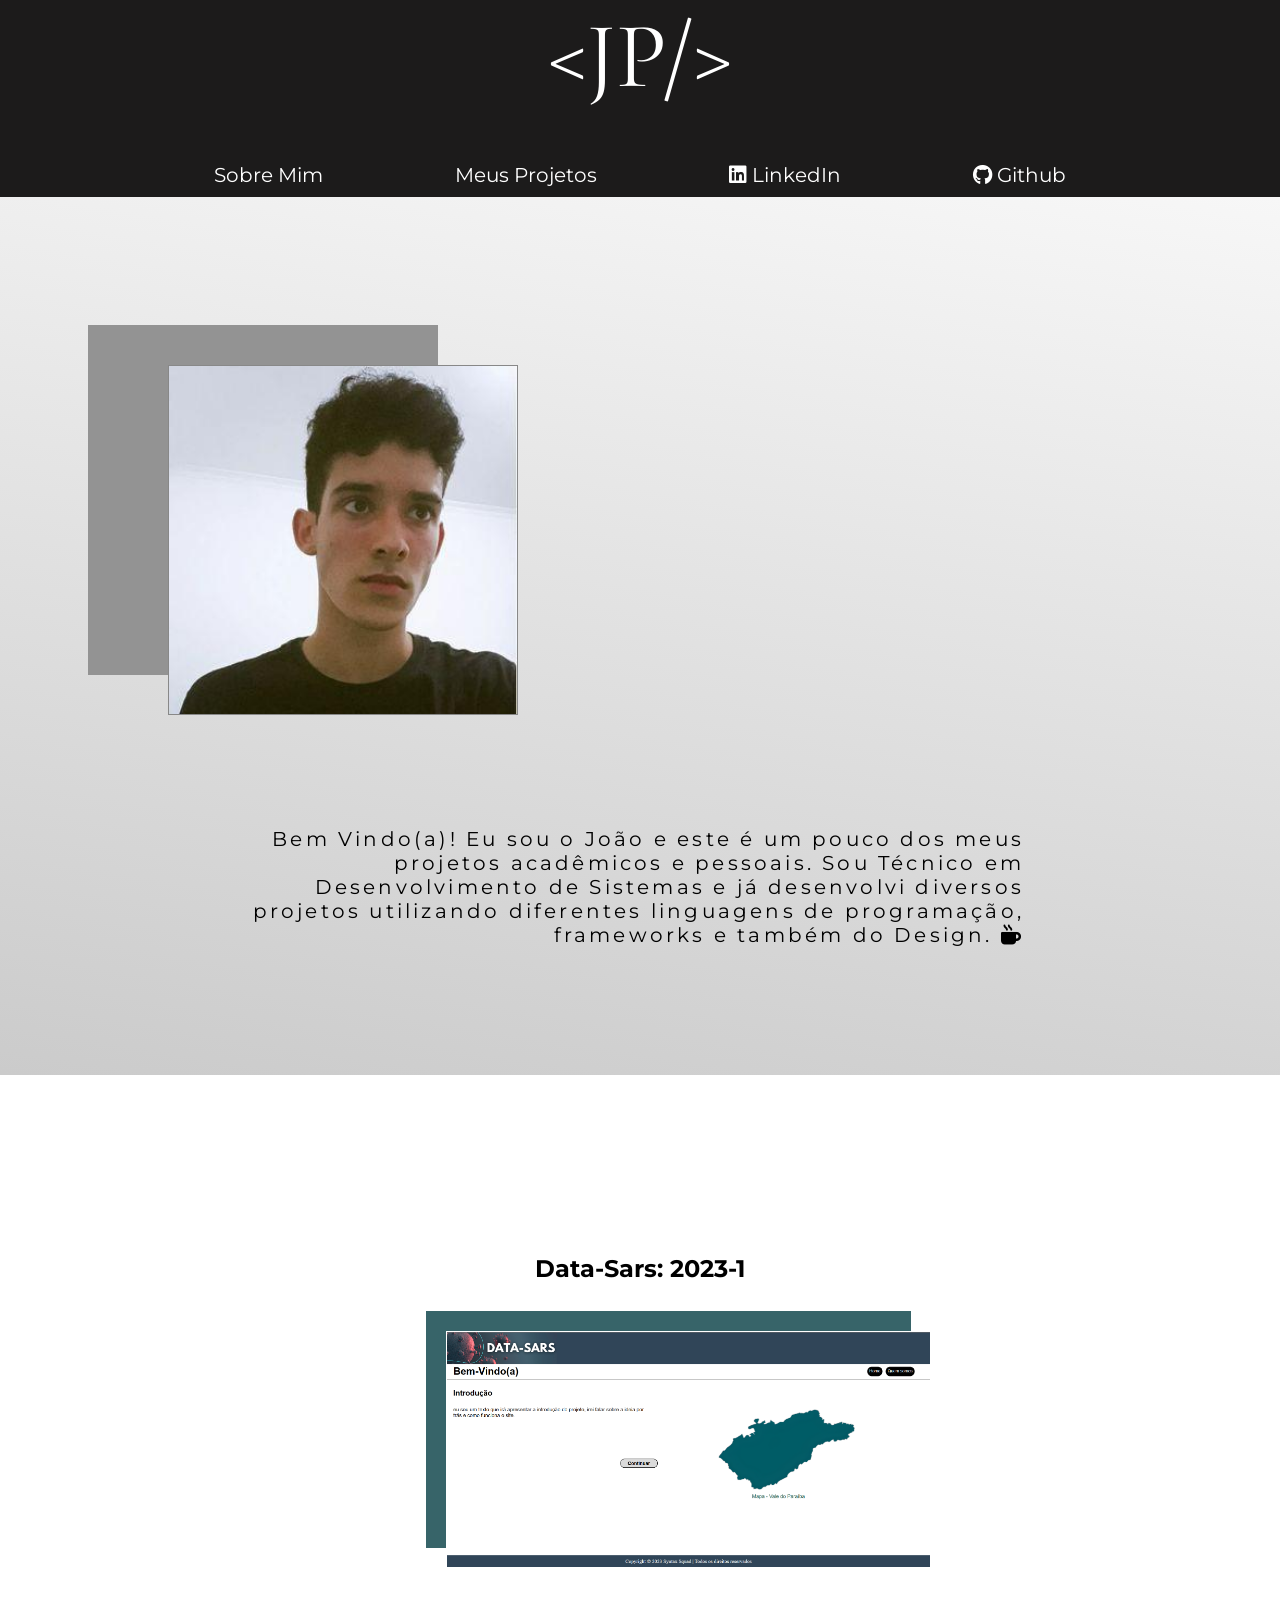
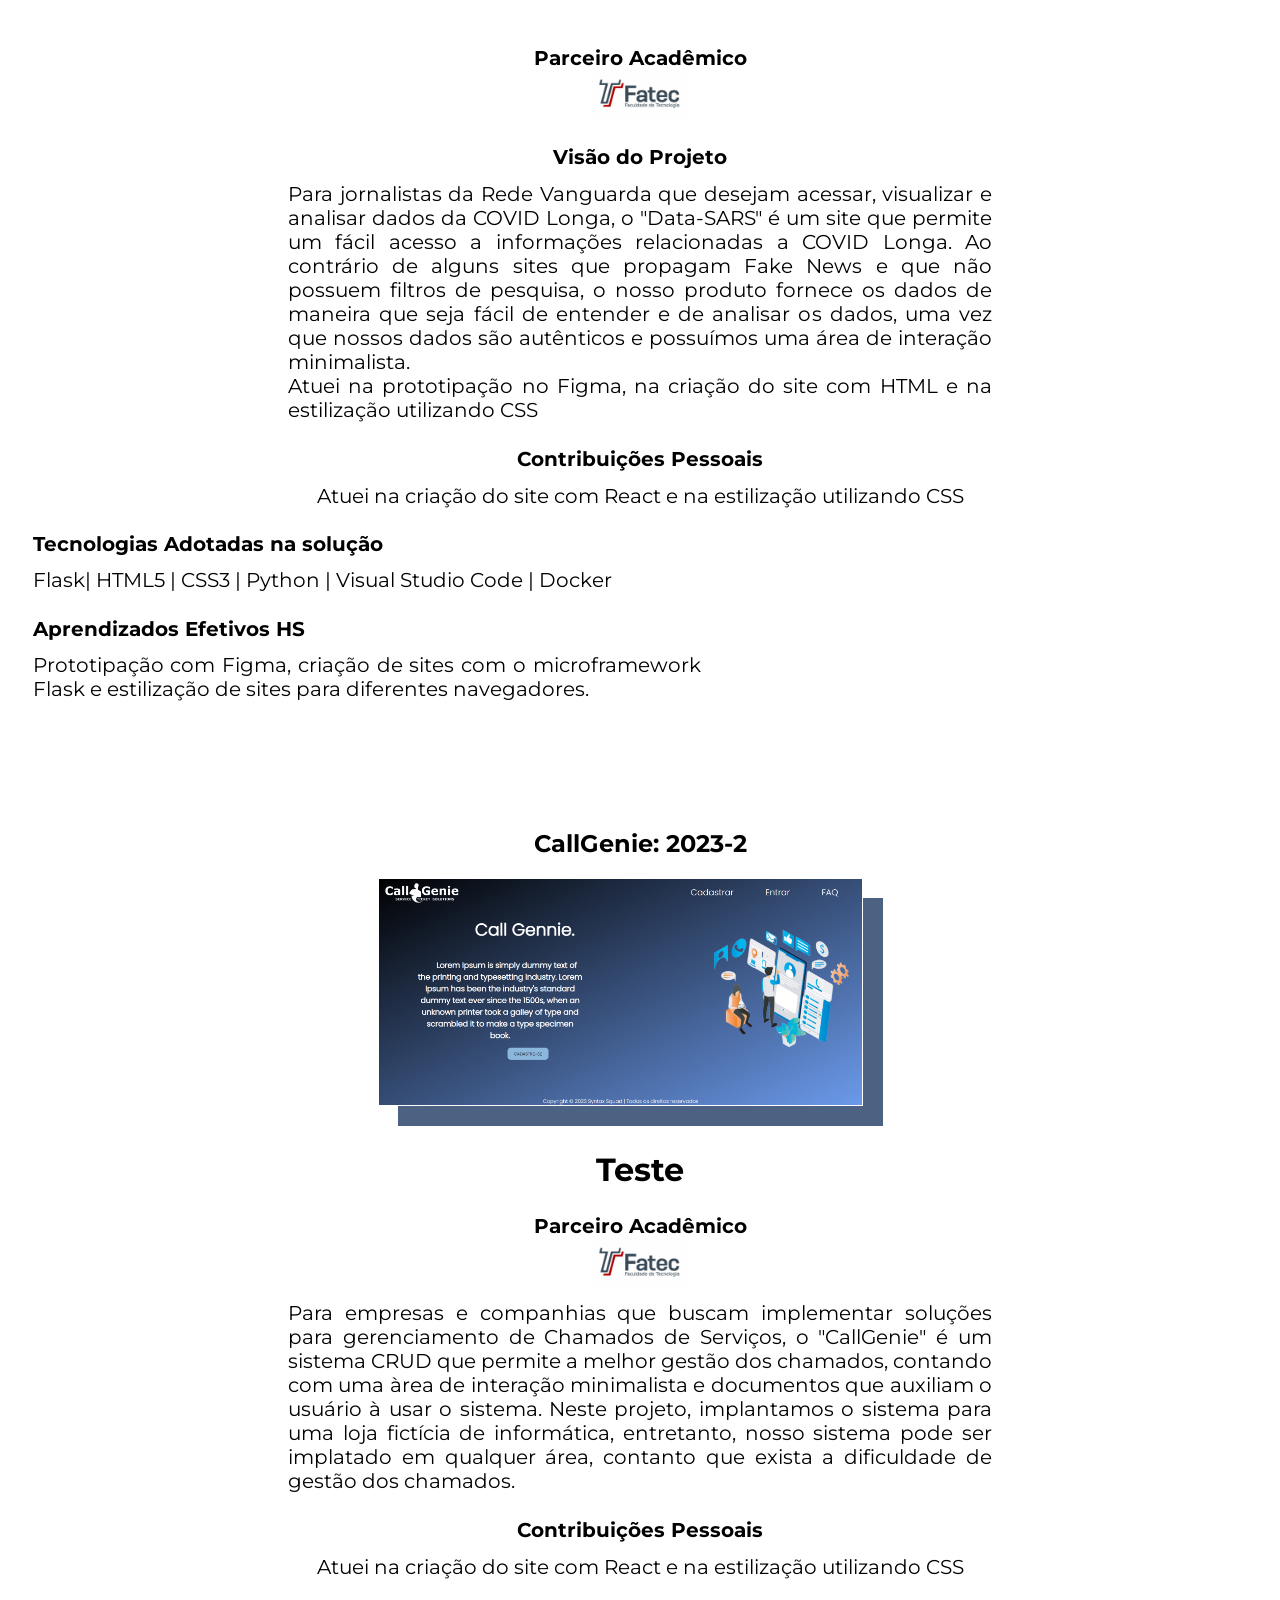
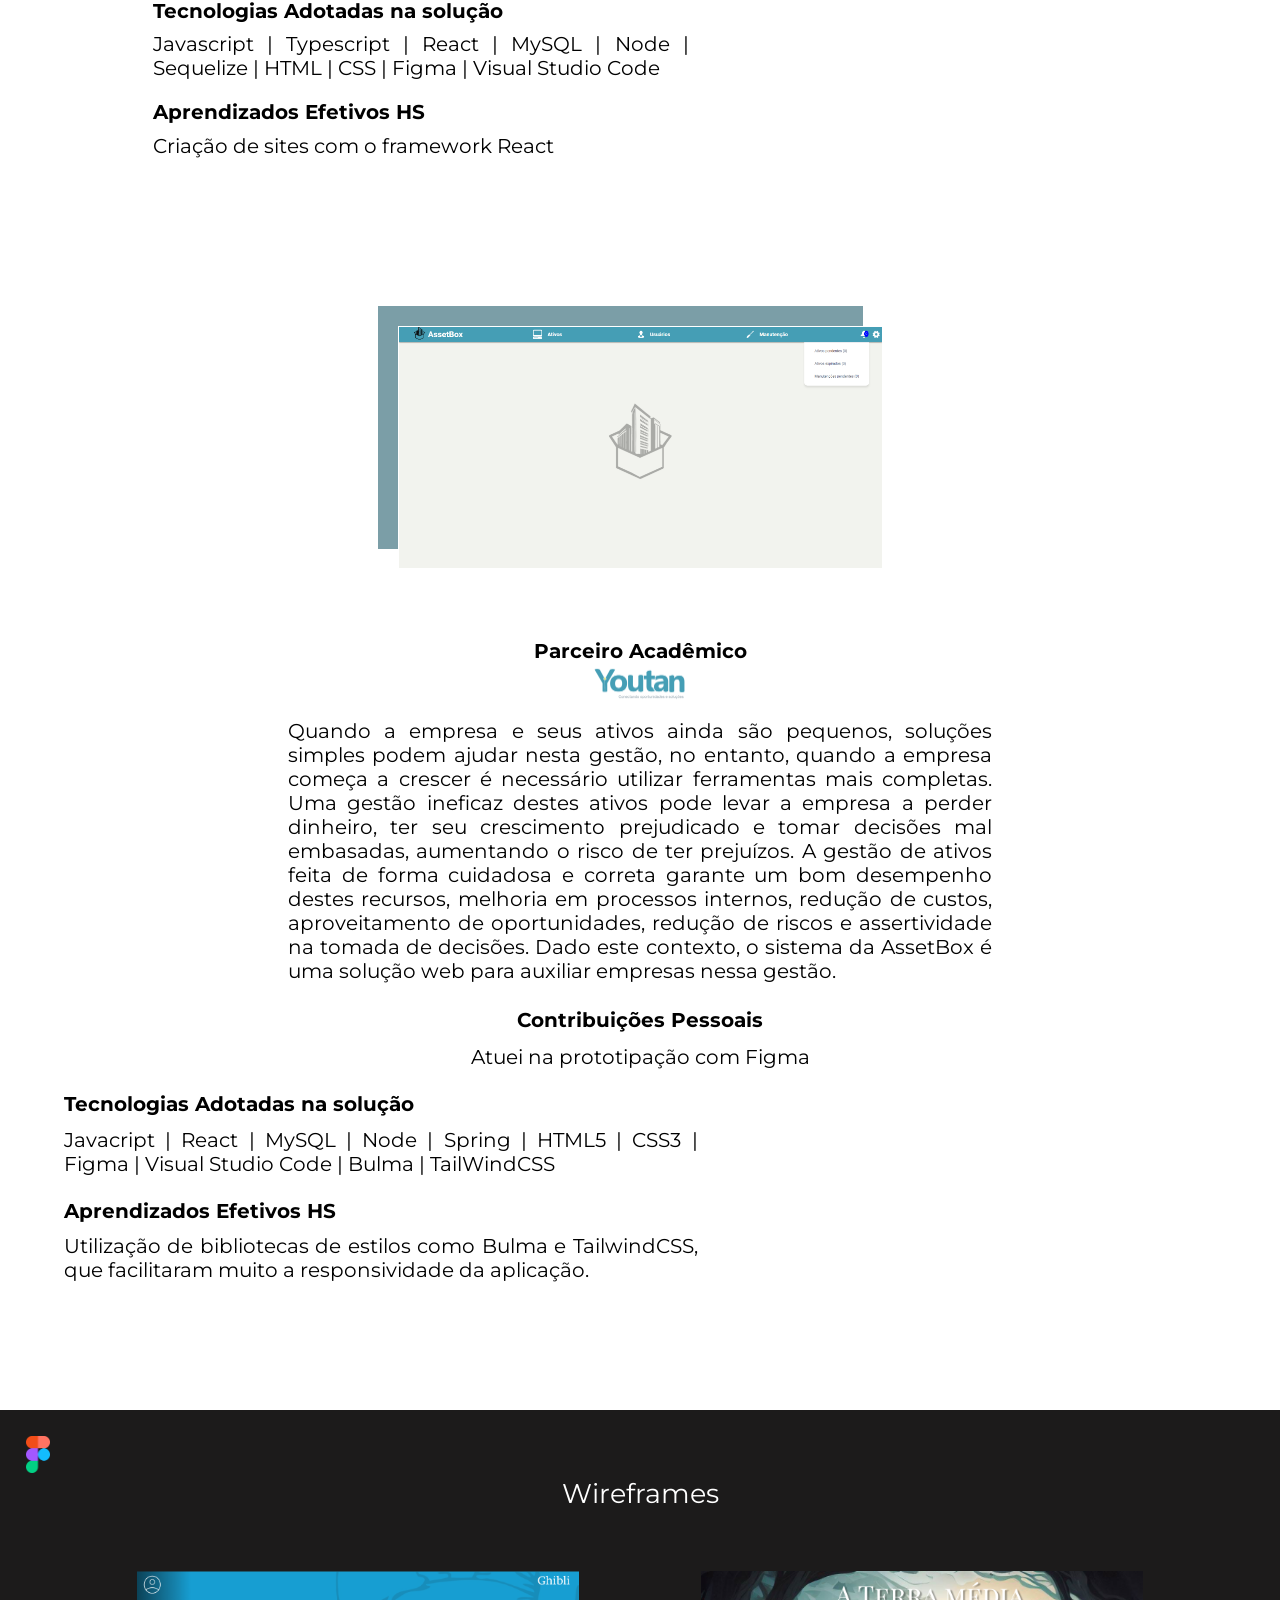
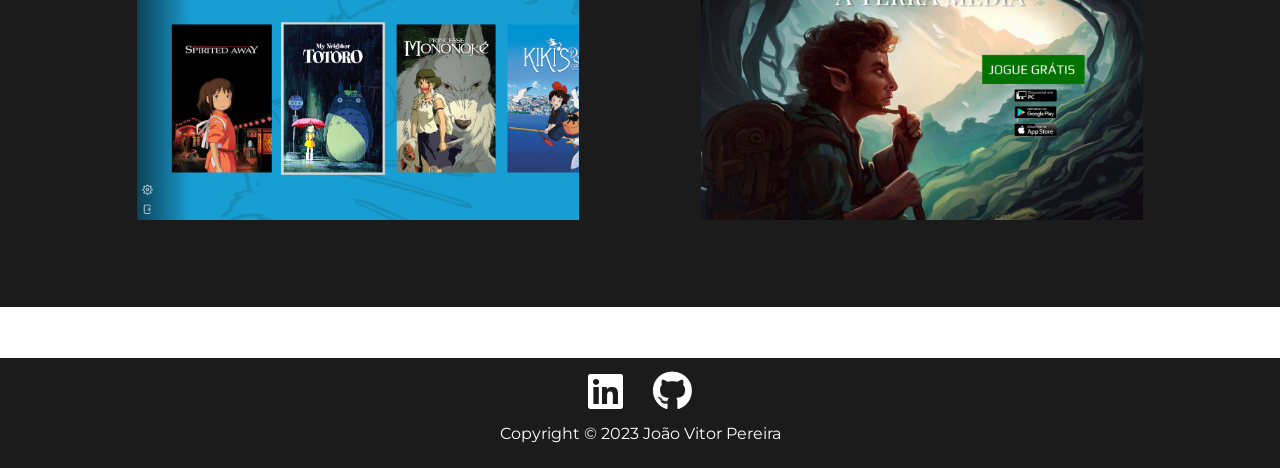
==== index.html @ c714311f "Adicionando imagens novas" ====
<!DOCTYPE html>
<html lang="pt-br">
  <head>
    <meta charset="UTF-8" />
    <meta name="viewport" content="width=device-width, initial-scale=1.0" />
    <link
      href="https://fonts.googleapis.com/css2?family=Material+Symbols+Outlined"
      rel="stylesheet"
    />
    <link rel="stylesheet" href="estilos/style.css" />
    <link rel="stylesheet" href="estilos/media-query.css" />
    <link rel="shortcut icon" href="img/jp_icon.png" type="image/x-icon" />
    <link
      rel="stylesheet"
      href="https://cdnjs.cloudflare.com/ajax/libs/font-awesome/6.4.2/css/all.min.css"
      integrity="sha512-z3gLpd7yknf1YoNbCzqRKc4qyor8gaKU1qmn+CShxbuBusANI9QpRohGBreCFkKxLhei6S9CQXFEbbKuqLg0DA=="
      crossorigin="anonymous"
      referrerpolicy="no-referrer"
    />
    <title>Portfolio João Vitor</title>
  </head>
  <body onresize="mudouTamanho()">
    <header class="center">
      <h1>&lt;JP/&gt;</h1>
    </header>
    <span id="burguer" class="material-symbols-outlined" onclick="clickMenu()"
      >menu</span
    >
    <menu id="itens">
      <nav>
        <a href="#joao">Sobre Mim</a>
        <a href="#projetos">Meus Projetos</a>
        <a href="https://www.linkedin.com/in/joaopereira18/" target="_blank"
          ><i class="fa-brands fa-linkedin" style="color: #ffffff"></i
        > LinkedIn</a>
        <a href="https://github.com/JaovitoP" target="_blank"
          ><i class="fa-brands fa-github" style="color: #ffffff"></i
        > Github</a>
      </nav>
    </menu>
    <main>
      <div class="container-joao">
        <img src="img/fotoportfolio.jpg" id="joao" />
        <p>
          Bem Vindo(a)! Eu sou o João e este é um pouco dos meus projetos
          acadêmicos e pessoais. Sou Técnico em Desenvolvimento de
          Sistemas e já desenvolvi diversos projetos utilizando diferentes
          linguagens de programação, frameworks e também do Design.
          <i class="fa-solid fa-mug-hot"></i>
        </p>
      </div>

      <div class="container-projetos" id="projetos">
        <div class="container-datasars projeto-img">
          <h2>Data-Sars: 2023-1</h2>
          <a href="https://github.com/JaovitoP/Data-Sars" target="_blank"><img src="img/data-sars.png" class="sombra-datasars" id="data-sars" /></a>
          <h3>Parceiro Acadêmico</h3>
          <img src="img/fatec.png" alt="" class="logo-parceiro">
          <h3>Visão do Projeto</h3>
          <p>Para jornalistas da Rede Vanguarda que desejam acessar, visualizar e analisar dados da COVID Longa, o "Data-SARS" é um site que permite um fácil acesso a informações relacionadas a COVID Longa. Ao contrário de alguns sites que propagam Fake News e que não possuem filtros de pesquisa, o nosso produto fornece os dados de maneira que seja fácil de entender e de analisar os dados, uma vez que nossos dados são autênticos e possuímos uma área de interação minimalista. <br> Atuei na prototipação no Figma, na criação do site com HTML e na estilização utilizando CSS</p>
          <h3>Contribuições Pessoais</h3>
          <p>Atuei na criação do site com React e na estilização utilizando CSS</p>
          <div>
              <h3>Tecnologias Adotadas na solução</h3>
              <p> Flask| HTML5 | CSS3 | Python | Visual Studio Code | Docker</p>
              <h3>Aprendizados Efetivos HS</h3>
              <p>Prototipação com Figma, criação de sites com o microframework Flask e estilização de sites para diferentes navegadores.</p>
          </div>
        </div>
        <div class="container-datasars projeto-img">
          <h2>CallGenie: 2023-2</h2>
          <a href="https://github.com/Grupo-Syntax-Squad/CallGenie" target="_blank"><img src="img/callgenie.png" class="sombra-callgenie" id="direita" /></a>
          <h1>Teste</h1>
            <h3>Parceiro Acadêmico</h3>
            <img src="img/fatec.png" alt="" class="logo-parceiro">
            <p>Para empresas e companhias que buscam implementar soluções para gerenciamento de Chamados de Serviços, o "CallGenie" é um sistema CRUD que permite a melhor gestão dos chamados, contando com uma àrea de interação minimalista e documentos que auxiliam o usuário à usar o sistema. Neste projeto, implantamos o sistema para uma loja fictícia de informática, entretanto, nosso sistema pode ser implatado em qualquer área, contanto que exista a dificuldade de gestão dos chamados.</p>
            <h3>Contribuições Pessoais</h3>
            <p>Atuei na criação do site com React e na estilização utilizando CSS</p>
            <div>
              <h3>Tecnologias Adotadas na solução</h3>
              <p>Javascript | Typescript | React | MySQL | Node | Sequelize | HTML | CSS | Figma | Visual Studio Code</p>
              <h3>Aprendizados Efetivos HS</h3>
              <p>Criação de sites com o framework React</p>
            </div>
          </div>
        <div class="container-datasars projeto-img">
          <a href="https://github.com/Grupo-Syntax-Squad/AssetBox" target="_blank"><img src="img/assetbox.png" class="sombra-assetbox" id="data-sars" /></a>
          <h3>Parceiro Acadêmico</h3><a href="https://youtan.com.br/" target="_blank"><img src="img/youtan-logo.png" alt="" class="logo-parceiro"></a>
          <p id="p-data-sars">
             Quando a empresa e seus ativos ainda são pequenos, soluções simples podem ajudar nesta gestão, no entanto, quando a empresa começa a crescer é necessário utilizar ferramentas mais completas. Uma gestão ineficaz destes ativos pode levar a empresa a perder dinheiro, ter seu crescimento prejudicado e tomar decisões mal embasadas, aumentando o risco de ter prejuízos. A gestão de ativos feita de forma cuidadosa e correta garante um bom desempenho destes recursos, melhoria em processos internos, redução de custos, aproveitamento de oportunidades, redução de riscos e assertividade na tomada de decisões. Dado este contexto, o sistema da AssetBox é uma solução web para auxiliar empresas nessa gestão.</p>
            <h3>Contribuições Pessoais</h3>
            <p>Atuei na prototipação com Figma</p>
            <div>
              <h3>Tecnologias Adotadas na solução</h3>
              <p>Javacript | React | MySQL | Node | Spring | HTML5 | CSS3 | Figma | Visual Studio Code | Bulma | TailWindCSS</p>
              <h3>Aprendizados Efetivos HS</h3>
              <p>Utilização de bibliotecas de estilos como Bulma e TailwindCSS, que facilitaram muito a responsividade da aplicação.</p>
            </div>
          </div>
        <div class="prototipos">
          <img src="img/figma.png" id="figma-icon" alt="">
          <p class="texto-centralizado">Wireframes</p>
          <div id="design-img-container" class="design-img-container">
            <img class="img-wireframe" src="img/ghibli.png" alt="" class="design-img">
            <img class="img-wireframe" src="img/hobbit.png" alt="" class="design-img">
          </div>
        </div>
      </div>
    </main>
    <footer id="contatos">
      <div class="link_footer">
        <a href="https://www.linkedin.com/in/joaopereira18/" target="_blank"
          ><i class="fa-brands fa-linkedin" style="color: #ffffff"></i
        ></a>
        <a href="https://github.com/JaovitoP" target="_blank"
          ><i class="fa-brands fa-github" style="color: #ffffff"></i
        ></a>
      </div>
      <p>Copyright © 2023 João Vitor Pereira</p>
    </footer>
    <script src="/src/script.js"></script>
  </body>
</html>
---- estilos/style.css ----
@import url("https://fonts.googleapis.com/css2?family=Abel&family=Cormorant+Unicase:wght@300;400;500;600;700&display=swap");
@import url("https://fonts.googleapis.com/css2?family=Sintony:wght@400;700&display=swap");
@import url('https://fonts.googleapis.com/css2?family=Montserrat:ital,wght@0,100..900;1,100..900&display=swap');

* {
  margin: 0;
  padding: 0;
  box-sizing: border-box;
  font-family: "Montserrat", "Sintony", "Abel", sans-serif;
}

body {
  background: linear-gradient(9deg, #202020, #ffffff);
}

html {
  scroll-behavior: smooth;
}

header, menu{
  background-color: #1C1B1B;
}

header h1 {
  text-align: center;
  color: rgb(255, 255, 255);
  font-family: Cormorant Unicase;
  font-style: normal;
  font-weight: 400;
  line-height: normal;
  font-size: 70pt;
}

nav {
  padding-top: 50px;
  display: flex;
  text-align: center;
  padding-bottom: 10px;
}

nav a {
  padding-left: 5%;
  padding-right: 5%;
}

nav a {
  text-align: center;
  text-decoration: none;
  color: #ffffff;
  font-size: 20px;
  display: flex;
  position: relative;
}

nav a::after {
  content: " ";
  width: 0%;
  height: 1px;
  background-color: #ffffff;
  position: absolute;
  bottom: 0;
  left: 50%;
  transform: translateX(-50%);
  transition: 0.5s ease-in-out;
}

nav a:hover::after {
  width: 50%;
}

main #joao {
  width: 100%;
  max-width: 350px;
  margin: 40px;
  border: 1px solid #888888;
  box-shadow: -80px -40px 0 0 #939393;
}

main #soldado {
  width: 100%;
  max-width: 450px;
  margin: 40px;
  border: 1px solid #888888;
  box-shadow: 80px 40px 0 0 #939393;
}

.container-joao,
.container-callgenie,
.container-datasars,
.container-exercito {
  display: flex;
  margin: auto;
}

.container-joao {
  max-width: 70%;
  margin: auto;
  margin-top: 10%;
  margin-bottom: 10%;
}

.container-exercito {
  max-width: 76%;
  margin: auto;
  margin-top: 10%;
  margin-bottom: 10%;
}

.container-joao img {
  float: left;
  max-width: 100%;
  height: auto;
}

img:hover{
  transform: scale(1.05);
  transition: .6s;
}

.container-exercito img {
  float: right;
  max-width: 100%;
  height: auto;
}

.container-joao p {
  letter-spacing: .2rem;
  font-size: 15pt;
  margin-left: 10%;
  text-align: right;
  padding-top: 8%;
}

.container-exercito p {
  letter-spacing: .2rem;
  font-size: 15pt;
  margin-right: 5%;
  text-align: left;
  padding-top: 7%;
}

.container-datasars {
  align-items: center;
  justify-content: center;
  margin: auto;
  margin-top: 10%;
  margin-bottom: 10%;
  flex-direction: column;
}

.container-callgenie {
  justify-content: center;
  max-width: 70%;
  margin: auto;
  margin-top: 10%;
  margin-bottom: 10%;
  display: flex;
}

.container-projetos {
  background-color: #ffffff;
  padding-top: 4%;
  padding-bottom: 4%;
  margin: auto;
}

.container-projetos p {
  text-align: justify;
}

.sombra-datasars {
  border: 1px solid white;
  box-shadow: -20px -20px 0 0 #376469;
  width: 100%;
  max-width: 485px;
  margin: 40px;
}

.sombra-callgenie {
  border: 1px solid white;
  box-shadow: 20px 20px 0 0 #4b6283;
  width: 100%;
  max-width: 485px;
  margin: 40px;
}

.sombra-assetbox {
  border: 1px solid white;
  box-shadow: -20px -20px 0 0 #7b9ea7;
  width: 100%;
  max-width: 485px;
  margin: 40px;
}

.container-datasars p {
  max-width: 55%;
  font-size: 15pt;
  padding-top: 1%;
}

.container-datasars h3 {
  max-width: 50%;
  font-size: 15pt;
  padding-top: 2%;
}

.contato {
  text-align: center;
  display: block;
  margin: auto;
}

.contato img {
  width: 150px;
}

#burguer {
  background-color: #1C1B1B;
  color: rgb(255, 255, 255);
  display: block;
  text-align: center;
  padding: 10px;
  cursor: pointer;
}

#burguer:hover {
  background-color: #1C1B1B;
  color: rgb(112, 112, 112);
}

.link_decoration {
  text-decoration: none;
  color: black;
  background-color: rgb(197, 197, 255);
}

footer {
  background-color: #1c1b1b;
  text-align: center;
}

footer p {
  color: #fff;
  font-size: 12pt;
  padding-bottom: 2%;
}

footer i {
  padding: 1%;
  font-size: 30pt;
}

.design-img {
  width: 498px;
  height: 288px;
}

.prototipos{
  background-color: #1c1b1b;
  padding: 2%;
}

.design-img-container {
  padding: 5%;
  display: flex;
  gap: 2%;
  justify-content: space-around;
}

.design {
  margin: auto;
  text-align: center;
  padding-bottom: 1rem;
  font-size: 20pt;
}

.text-center{
  text-align: center;
}

#figma-icon{
  width: 2%;
}

p.texto-centralizado {
  font-size: 20pt;
  color:#ffffff;
  text-align: center;
}

.img-wireframe{
  max-width:40%;
  gap: 10%;
}

.logo-parceiro{
  width: 100px;
}

.topicos{
  /* background-color: red; */
}
---- estilos/media-query.css ----
@charset "UTF-8";

@media screen and (min-width: 860px) {
  /*De celulares para cima*/
  #burguer {
    display: none;
  }
  nav {
    display: block;
  }
  nav a {
    display: inline-block;
  }
}

@media screen and (max-width: 768px) {

  .img-wireframe{
    max-width: 100%;
  }

  .container-joao p,
  .container-exercito p,
  .container-datasars p,
  .container-callgenie p{
    text-align: justify;
  }
  .container-joao,
  .container-exercito,
  .container-datasars,
  .container-callgenie  {
    flex-direction: column;
    margin:10%;
  }
  .container-joao img {
    margin-left: 20%;
  }
  .container-exercito img {
    margin-left: 20%;
  }
  .container-joao p,
  .container-exercito p,
  .container-datasars p,
  .container-callgenie p
   {
    max-width: 300px;
    margin-right: -21%;
    margin-left: 0%;
  }

  nav{
    display: block;
    padding-left: 20%;
  }

  nav a::after {
    display: none;
    flex-direction: column;
  }

  .sombra-datasars {
    box-shadow: -40px -20px 0 0 #156771;
  }
  .sombra-callgenie {
    box-shadow: 40px 20px 0 0 #384c69;
  }
  main #joao {
    box-shadow: -40px -20px 0 0 #939393;
  }
  main #soldado {
    margin-left: 0%;
    box-shadow: 40px 20px 0 0 #939393;
  }

  .design-img-container{
    margin: 0px 5px;
    flex-direction: column;
    justify-content: center;
  }
  .design-img-container img{
    width:400px;
    height:250px;
    padding: 1rem;
  }
}

@media screen and (max-width: 1400px) {
  .container-joao,
  .sombra-datasars,
  .sombra-callgenie
  .container-exercito {
    flex-direction: column;
    margin: 10%;
  }
  .sombra-datasars img {
    margin: auto;
  }
  .sombra-callgenie img {
    margin: auto;
  }
  .container-joao img#joao .container-exercito img#soldado {
    margin: auto;
  }
  #direita {
    margin-top: 20px;
    margin-left:0%;
  }
}
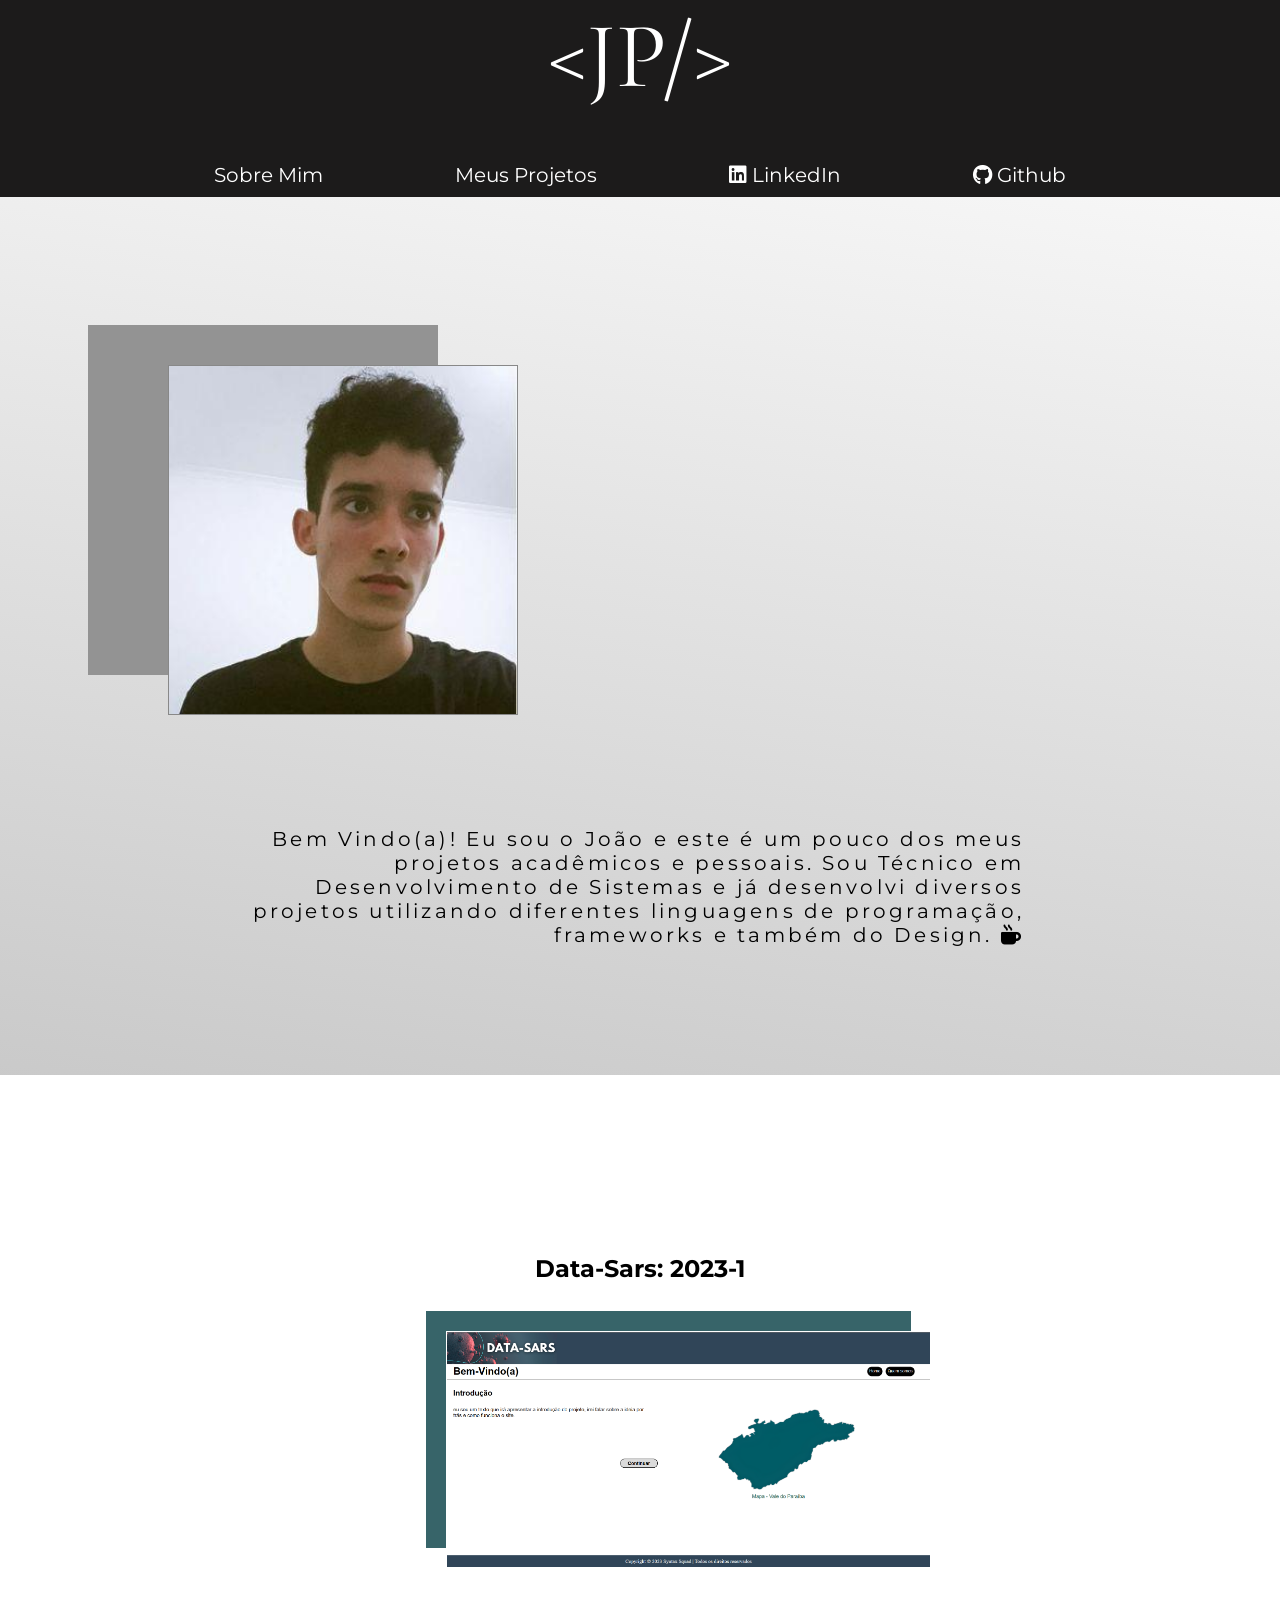
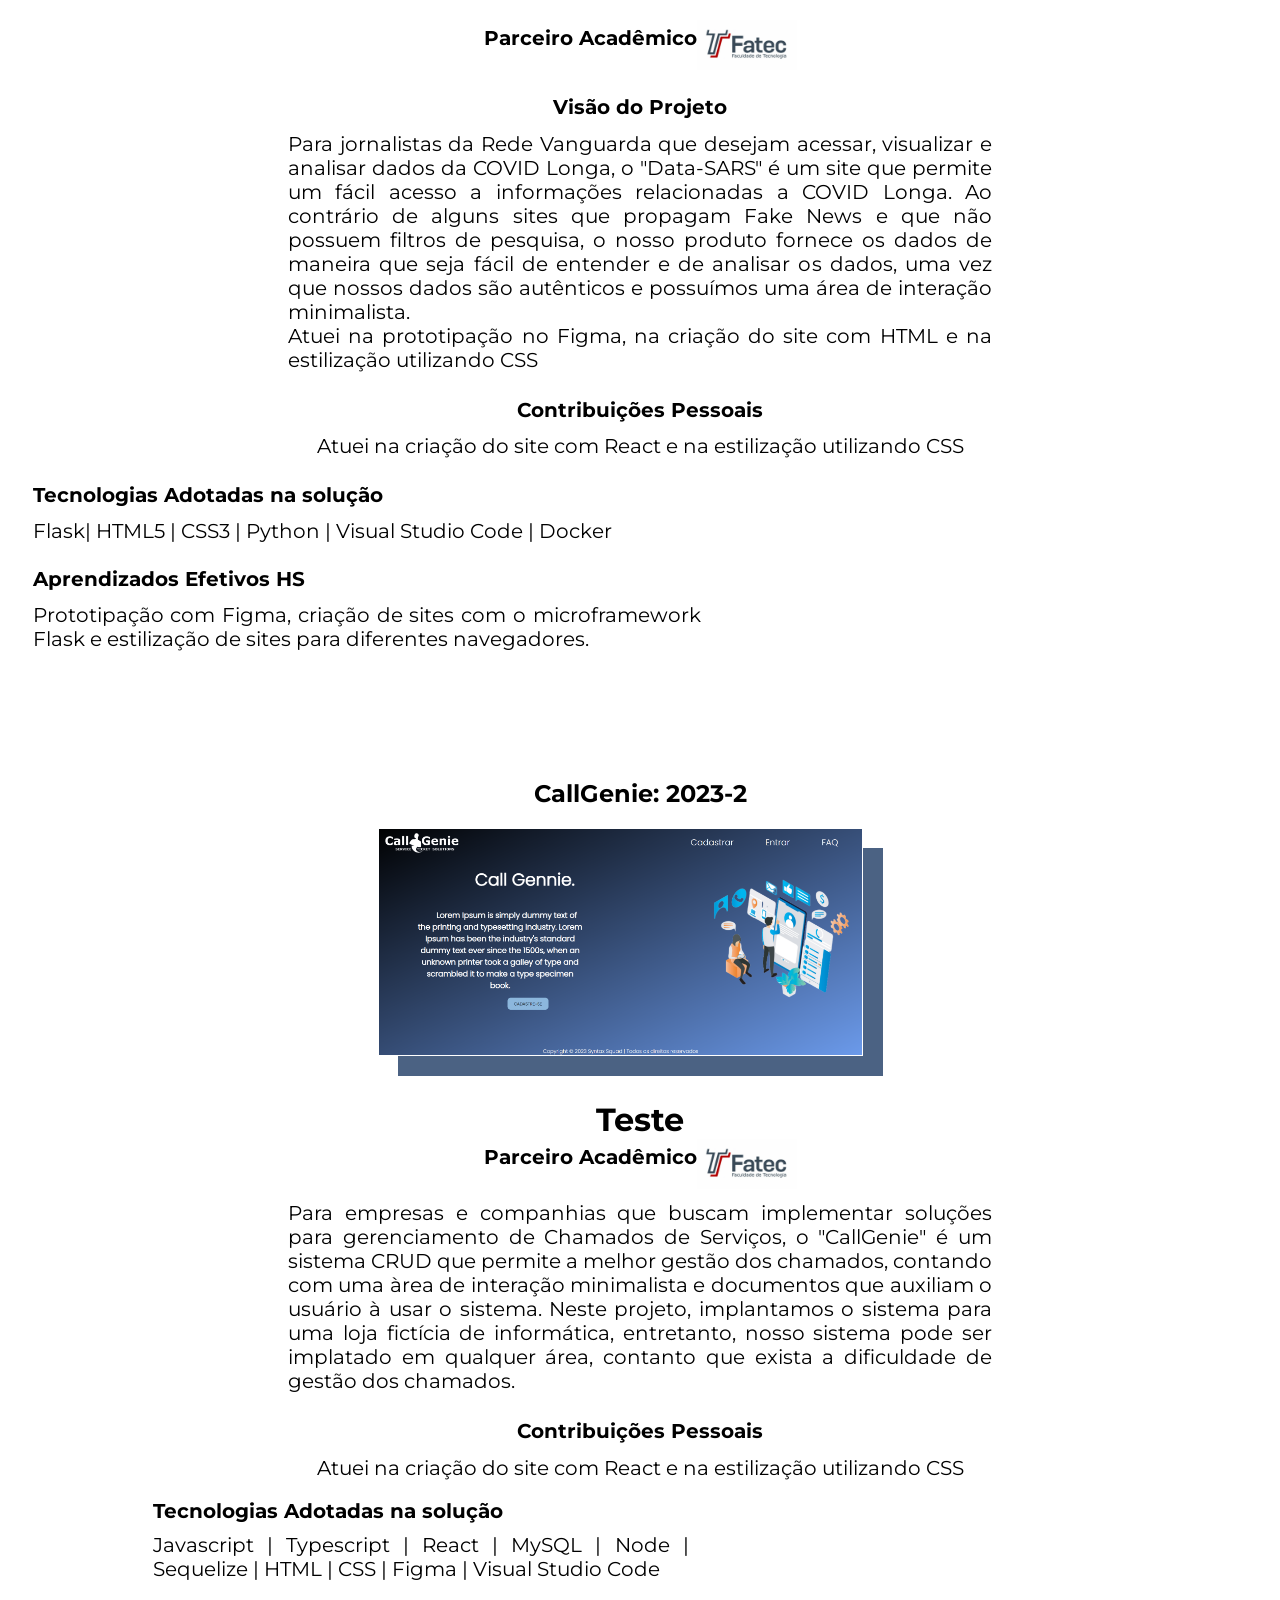
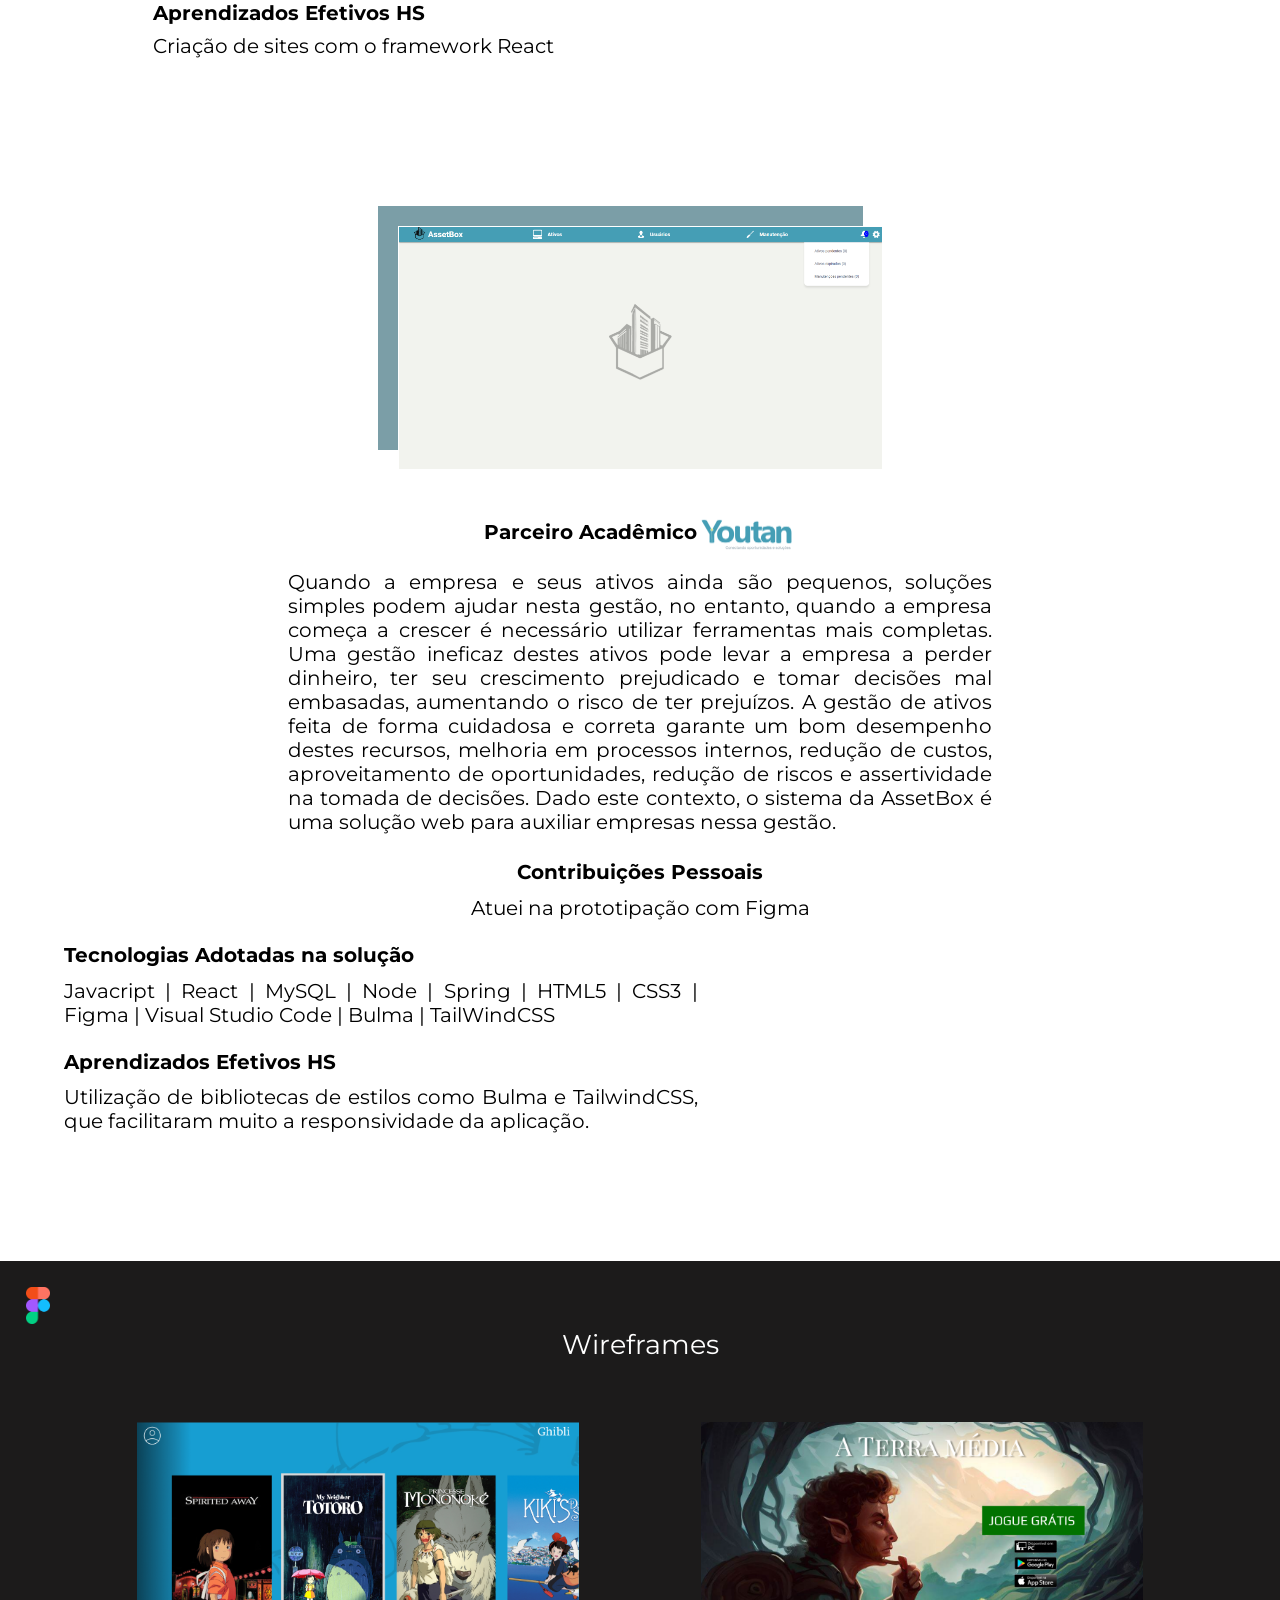
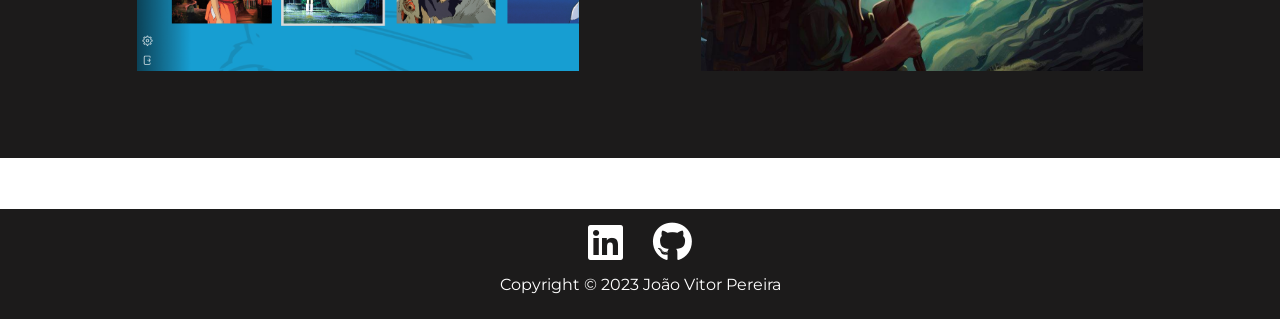
==== commit 2d292c17: "Ajustando parceiros" ====
--- a/index.html
+++ b/index.html
@@ -54,8 +54,10 @@
         <div class="container-datasars projeto-img">
           <h2>Data-Sars: 2023-1</h2>
           <a href="https://github.com/JaovitoP/Data-Sars" target="_blank"><img src="img/data-sars.png" class="sombra-datasars" id="data-sars" /></a>
-          <h3>Parceiro Acadêmico</h3>
-          <img src="img/fatec.png" alt="" class="logo-parceiro">
+          <div class="parceiro">
+            <h3>Parceiro Acadêmico</h3>
+            <img src="img/fatec.png" alt="" class="logo-parceiro">
+          </div>
           <h3>Visão do Projeto</h3>
           <p>Para jornalistas da Rede Vanguarda que desejam acessar, visualizar e analisar dados da COVID Longa, o "Data-SARS" é um site que permite um fácil acesso a informações relacionadas a COVID Longa. Ao contrário de alguns sites que propagam Fake News e que não possuem filtros de pesquisa, o nosso produto fornece os dados de maneira que seja fácil de entender e de analisar os dados, uma vez que nossos dados são autênticos e possuímos uma área de interação minimalista. <br> Atuei na prototipação no Figma, na criação do site com HTML e na estilização utilizando CSS</p>
           <h3>Contribuições Pessoais</h3>
@@ -71,8 +73,10 @@
           <h2>CallGenie: 2023-2</h2>
           <a href="https://github.com/Grupo-Syntax-Squad/CallGenie" target="_blank"><img src="img/callgenie.png" class="sombra-callgenie" id="direita" /></a>
           <h1>Teste</h1>
-            <h3>Parceiro Acadêmico</h3>
-            <img src="img/fatec.png" alt="" class="logo-parceiro">
+            <div class="parceiro">
+              <h3>Parceiro Acadêmico</h3>
+              <img src="img/fatec.png" alt="" class="logo-parceiro">
+            </div>
             <p>Para empresas e companhias que buscam implementar soluções para gerenciamento de Chamados de Serviços, o "CallGenie" é um sistema CRUD que permite a melhor gestão dos chamados, contando com uma àrea de interação minimalista e documentos que auxiliam o usuário à usar o sistema. Neste projeto, implantamos o sistema para uma loja fictícia de informática, entretanto, nosso sistema pode ser implatado em qualquer área, contanto que exista a dificuldade de gestão dos chamados.</p>
             <h3>Contribuições Pessoais</h3>
             <p>Atuei na criação do site com React e na estilização utilizando CSS</p>
@@ -85,7 +89,10 @@
           </div>
         <div class="container-datasars projeto-img">
           <a href="https://github.com/Grupo-Syntax-Squad/AssetBox" target="_blank"><img src="img/assetbox.png" class="sombra-assetbox" id="data-sars" /></a>
-          <h3>Parceiro Acadêmico</h3><a href="https://youtan.com.br/" target="_blank"><img src="img/youtan-logo.png" alt="" class="logo-parceiro"></a>
+          <div class="parceiro">
+            <h3>Parceiro Acadêmico</h3><a href="https://youtan.com.br/" target="_blank">
+            <img src="img/youtan-logo.png" alt="" class="logo-parceiro"></a>
+          </div>
           <p id="p-data-sars">
              Quando a empresa e seus ativos ainda são pequenos, soluções simples podem ajudar nesta gestão, no entanto, quando a empresa começa a crescer é necessário utilizar ferramentas mais completas. Uma gestão ineficaz destes ativos pode levar a empresa a perder dinheiro, ter seu crescimento prejudicado e tomar decisões mal embasadas, aumentando o risco de ter prejuízos. A gestão de ativos feita de forma cuidadosa e correta garante um bom desempenho destes recursos, melhoria em processos internos, redução de custos, aproveitamento de oportunidades, redução de riscos e assertividade na tomada de decisões. Dado este contexto, o sistema da AssetBox é uma solução web para auxiliar empresas nessa gestão.</p>
             <h3>Contribuições Pessoais</h3>
--- a/estilos/style.css
+++ b/estilos/style.css
@@ -297,6 +297,12 @@
   width: 100px;
 }
 
-.topicos{
-  /* background-color: red; */
+.parceiro{
+  display: flex;
+  flex-direction: row;
+  
+}
+
+.parceiro h3{
+  max-width: 100%;
 }
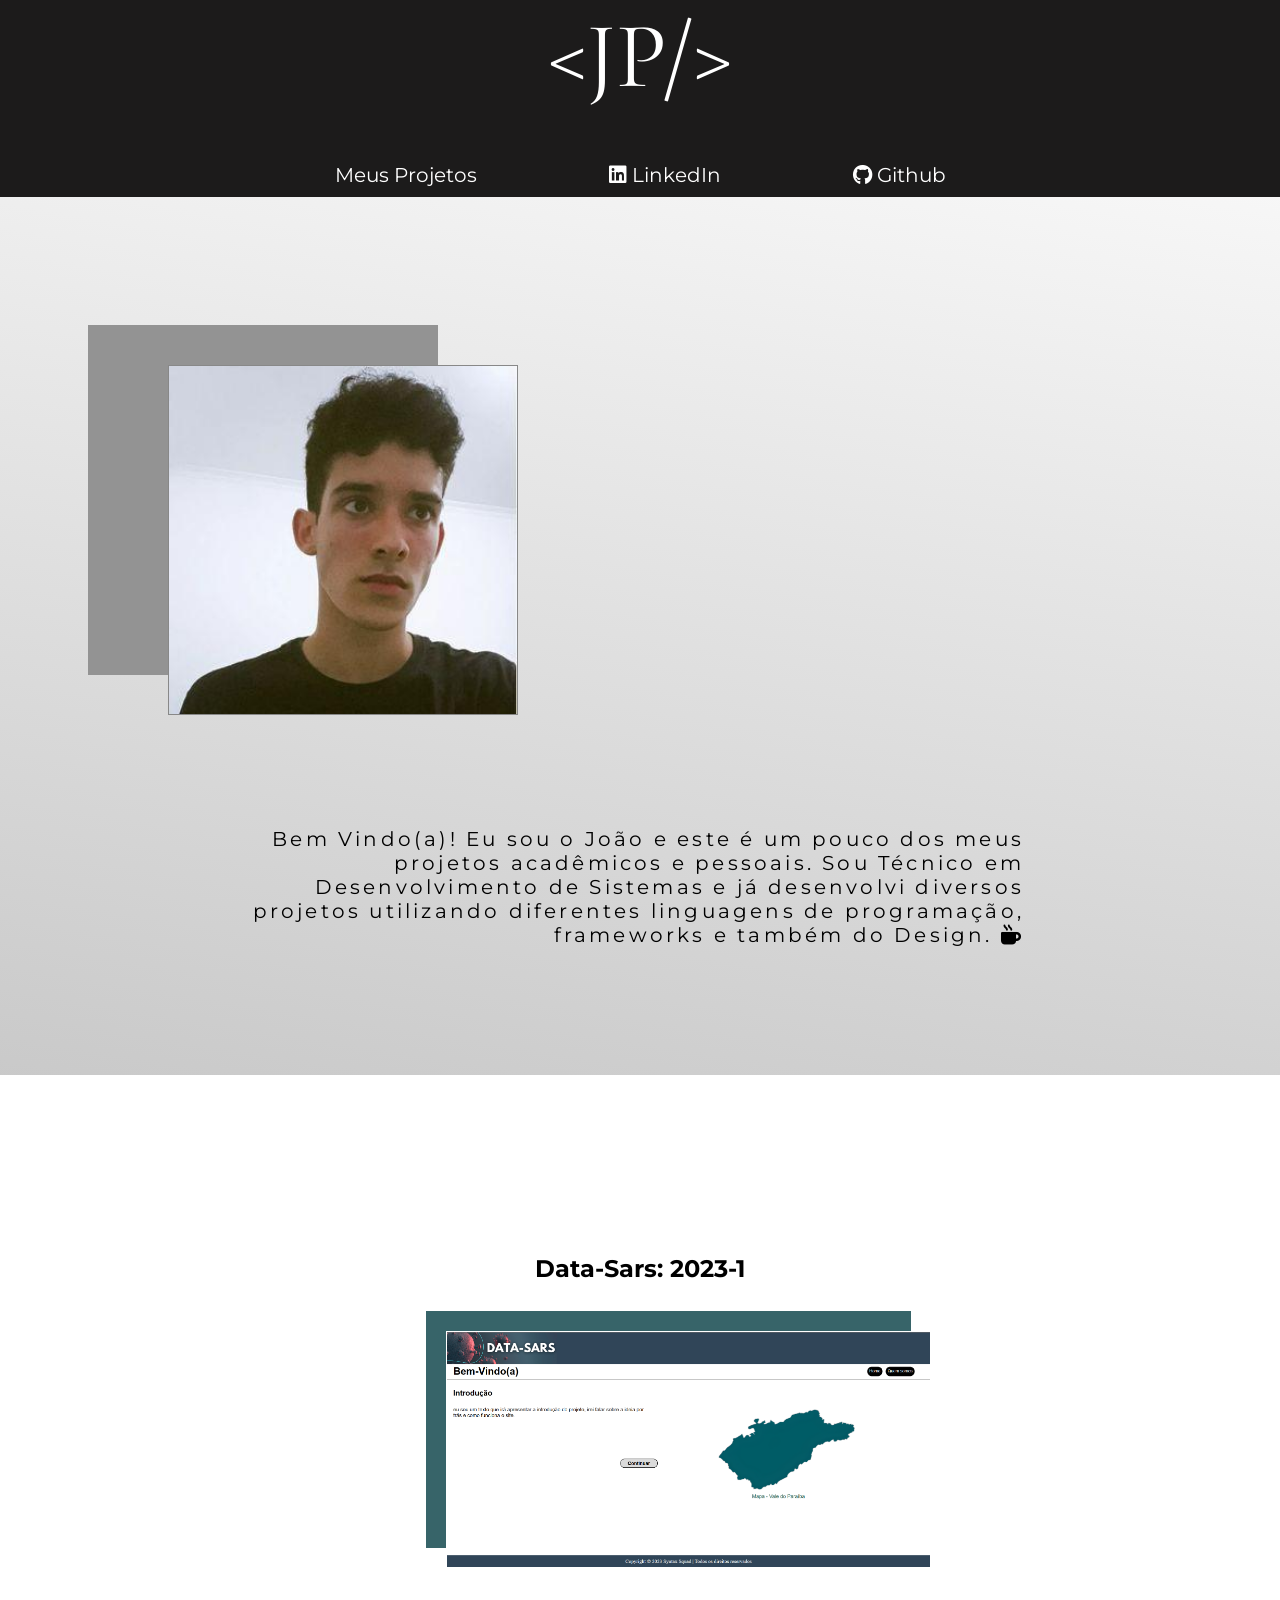
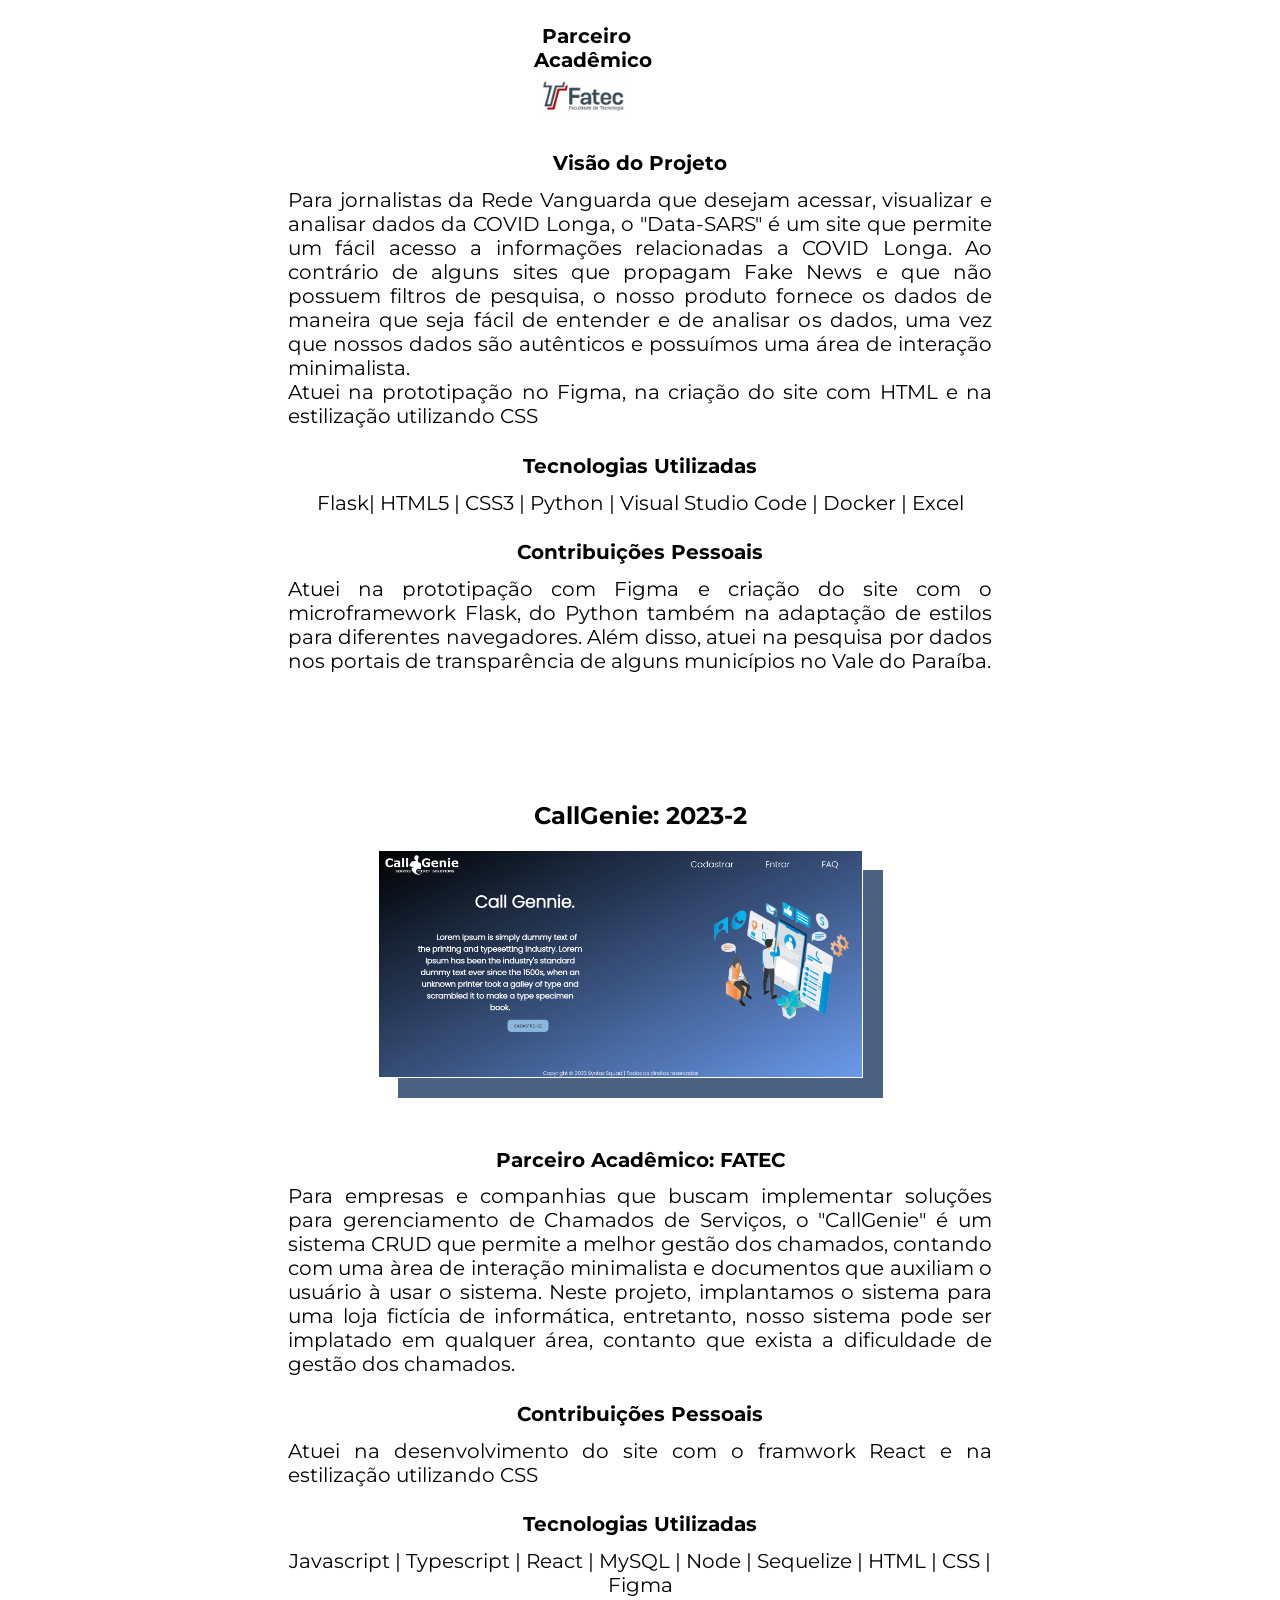
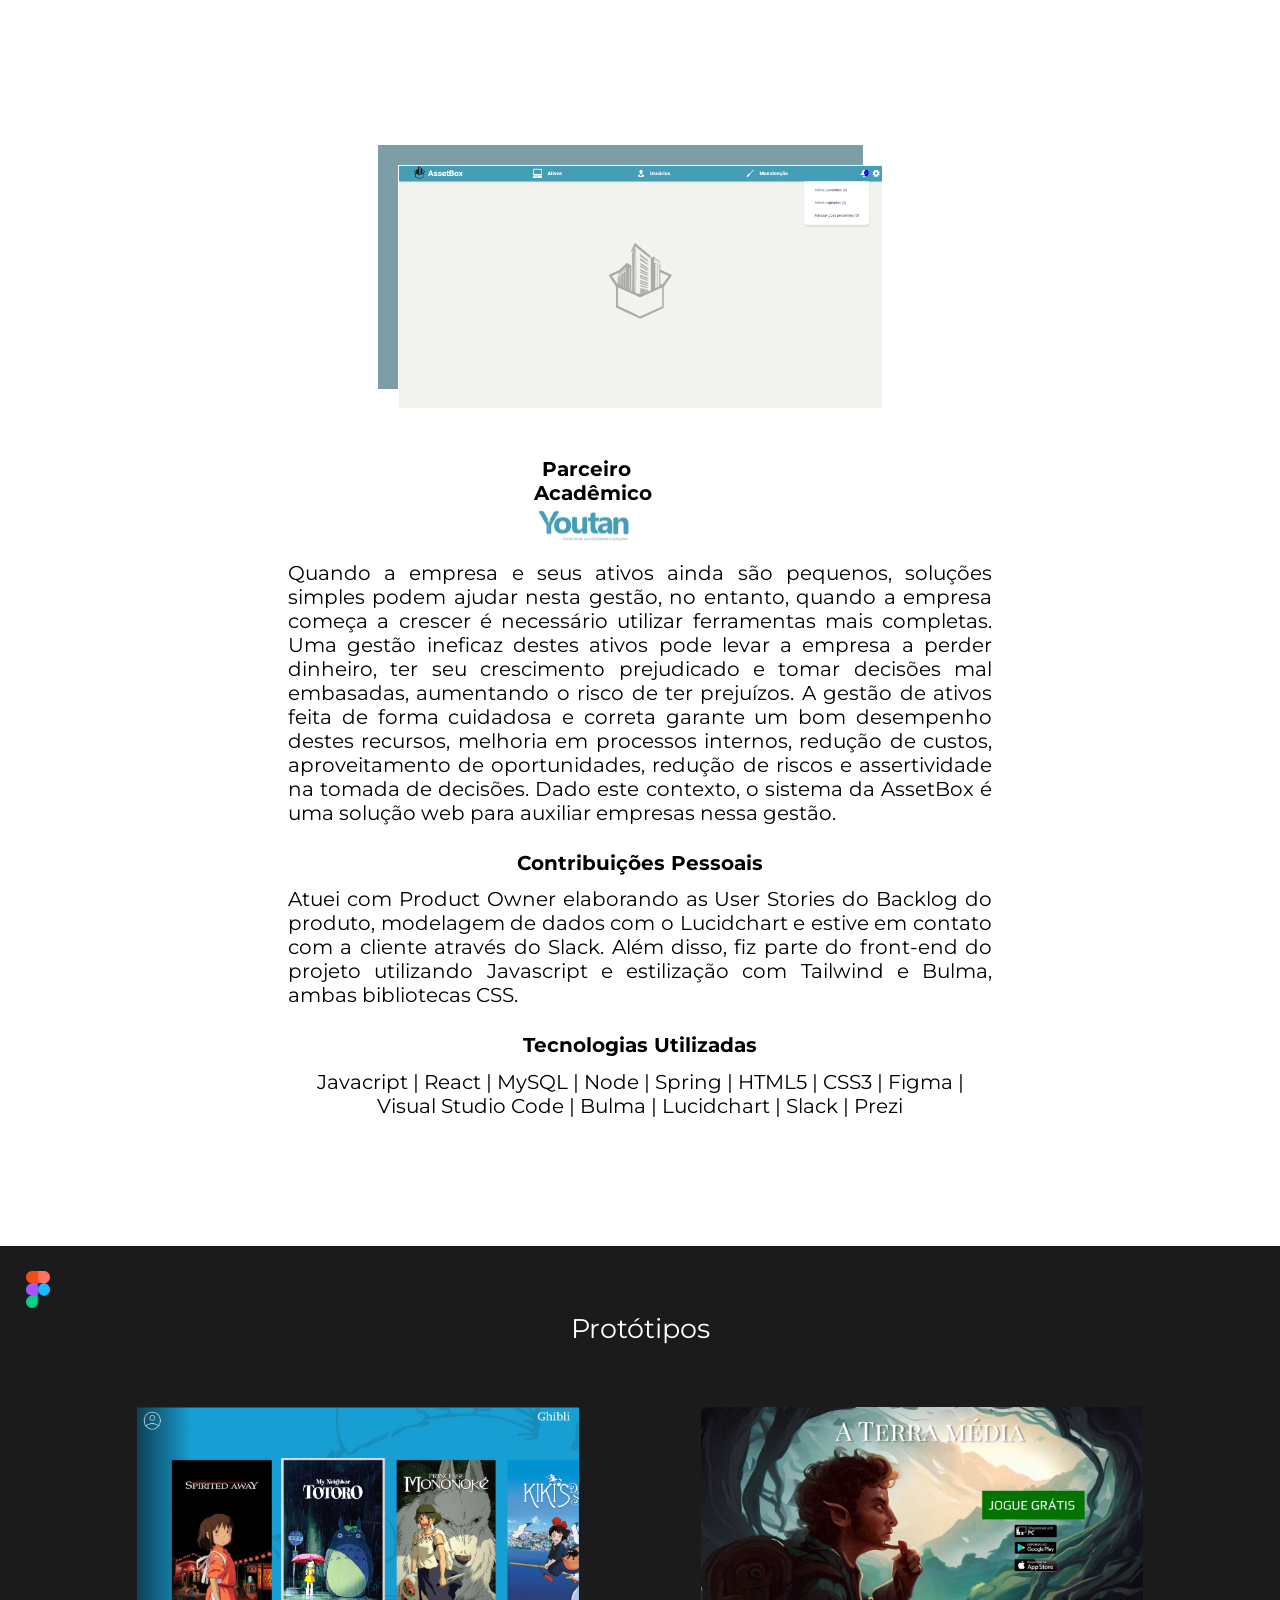
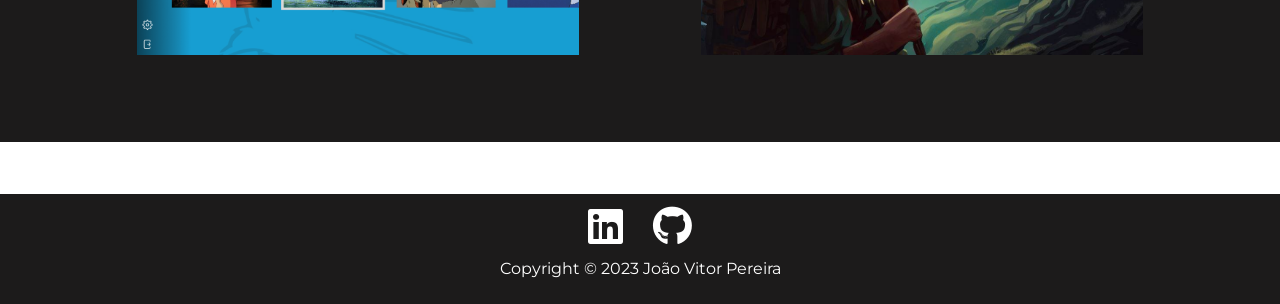
==== commit 62fdfbf5: "Atualizando portfolio" ====
--- a/index.html
+++ b/index.html
@@ -28,7 +28,7 @@
     >
     <menu id="itens">
       <nav>
-        <a href="#joao">Sobre Mim</a>
+        <!-- <a href="#joao">Sobre Mim</a> -->
         <a href="#projetos">Meus Projetos</a>
         <a href="https://www.linkedin.com/in/joaopereira18/" target="_blank"
           ><i class="fa-brands fa-linkedin" style="color: #ffffff"></i
@@ -60,32 +60,22 @@
           </div>
           <h3>Visão do Projeto</h3>
           <p>Para jornalistas da Rede Vanguarda que desejam acessar, visualizar e analisar dados da COVID Longa, o "Data-SARS" é um site que permite um fácil acesso a informações relacionadas a COVID Longa. Ao contrário de alguns sites que propagam Fake News e que não possuem filtros de pesquisa, o nosso produto fornece os dados de maneira que seja fácil de entender e de analisar os dados, uma vez que nossos dados são autênticos e possuímos uma área de interação minimalista. <br> Atuei na prototipação no Figma, na criação do site com HTML e na estilização utilizando CSS</p>
-          <h3>Contribuições Pessoais</h3>
-          <p>Atuei na criação do site com React e na estilização utilizando CSS</p>
-          <div>
-              <h3>Tecnologias Adotadas na solução</h3>
-              <p> Flask| HTML5 | CSS3 | Python | Visual Studio Code | Docker</p>
-              <h3>Aprendizados Efetivos HS</h3>
-              <p>Prototipação com Figma, criação de sites com o microframework Flask e estilização de sites para diferentes navegadores.</p>
-          </div>
+
+              <h3>Tecnologias Utilizadas</h3>
+              <p class="tecnologias"> Flask| HTML5 | CSS3 | Python | Visual Studio Code | Docker | Excel</p>
+              <h3>Contribuições Pessoais</h3>
+              <p>Atuei na prototipação com Figma e criação do site com o microframework Flask, do Python também na adaptação de estilos para diferentes navegadores. Além disso, atuei na pesquisa por dados nos portais de transparência de alguns municípios no Vale do Paraíba.</p>
+
         </div>
         <div class="container-datasars projeto-img">
           <h2>CallGenie: 2023-2</h2>
           <a href="https://github.com/Grupo-Syntax-Squad/CallGenie" target="_blank"><img src="img/callgenie.png" class="sombra-callgenie" id="direita" /></a>
-          <h1>Teste</h1>
-            <div class="parceiro">
-              <h3>Parceiro Acadêmico</h3>
-              <img src="img/fatec.png" alt="" class="logo-parceiro">
-            </div>
+            <h3>Parceiro Acadêmico: FATEC</h3>
             <p>Para empresas e companhias que buscam implementar soluções para gerenciamento de Chamados de Serviços, o "CallGenie" é um sistema CRUD que permite a melhor gestão dos chamados, contando com uma àrea de interação minimalista e documentos que auxiliam o usuário à usar o sistema. Neste projeto, implantamos o sistema para uma loja fictícia de informática, entretanto, nosso sistema pode ser implatado em qualquer área, contanto que exista a dificuldade de gestão dos chamados.</p>
             <h3>Contribuições Pessoais</h3>
-            <p>Atuei na criação do site com React e na estilização utilizando CSS</p>
-            <div>
-              <h3>Tecnologias Adotadas na solução</h3>
-              <p>Javascript | Typescript | React | MySQL | Node | Sequelize | HTML | CSS | Figma | Visual Studio Code</p>
-              <h3>Aprendizados Efetivos HS</h3>
-              <p>Criação de sites com o framework React</p>
-            </div>
+            <p>Atuei na desenvolvimento do site com o framwork React e na estilização utilizando CSS</p>
+              <h3>Tecnologias Utilizadas</h3>
+              <p class="tecnologias">Javascript | Typescript | React | MySQL | Node | Sequelize | HTML | CSS | Figma
           </div>
         <div class="container-datasars projeto-img">
           <a href="https://github.com/Grupo-Syntax-Squad/AssetBox" target="_blank"><img src="img/assetbox.png" class="sombra-assetbox" id="data-sars" /></a>
@@ -96,17 +86,15 @@
           <p id="p-data-sars">
              Quando a empresa e seus ativos ainda são pequenos, soluções simples podem ajudar nesta gestão, no entanto, quando a empresa começa a crescer é necessário utilizar ferramentas mais completas. Uma gestão ineficaz destes ativos pode levar a empresa a perder dinheiro, ter seu crescimento prejudicado e tomar decisões mal embasadas, aumentando o risco de ter prejuízos. A gestão de ativos feita de forma cuidadosa e correta garante um bom desempenho destes recursos, melhoria em processos internos, redução de custos, aproveitamento de oportunidades, redução de riscos e assertividade na tomada de decisões. Dado este contexto, o sistema da AssetBox é uma solução web para auxiliar empresas nessa gestão.</p>
             <h3>Contribuições Pessoais</h3>
-            <p>Atuei na prototipação com Figma</p>
-            <div>
-              <h3>Tecnologias Adotadas na solução</h3>
-              <p>Javacript | React | MySQL | Node | Spring | HTML5 | CSS3 | Figma | Visual Studio Code | Bulma | TailWindCSS</p>
-              <h3>Aprendizados Efetivos HS</h3>
-              <p>Utilização de bibliotecas de estilos como Bulma e TailwindCSS, que facilitaram muito a responsividade da aplicação.</p>
-            </div>
+            <p>Atuei com Product Owner elaborando as User Stories do Backlog do produto, modelagem de dados com o Lucidchart e estive em contato com a cliente através do Slack. Além disso, fiz parte do front-end do projeto utilizando Javascript e estilização com Tailwind e Bulma, ambas bibliotecas CSS.</p>
+
+              <h3>Tecnologias Utilizadas</h3>
+              <p class="tecnologias">Javacript | React | MySQL | Node | Spring | HTML5 | CSS3 | Figma | Visual Studio Code | Bulma | Lucidchart | Slack | Prezi</p>
+
           </div>
         <div class="prototipos">
           <img src="img/figma.png" id="figma-icon" alt="">
-          <p class="texto-centralizado">Wireframes</p>
+          <p class="texto-centralizado">Protótipos</p>
           <div id="design-img-container" class="design-img-container">
             <img class="img-wireframe" src="img/ghibli.png" alt="" class="design-img">
             <img class="img-wireframe" src="img/hobbit.png" alt="" class="design-img">
--- a/estilos/style.css
+++ b/estilos/style.css
@@ -297,12 +297,12 @@
   width: 100px;
 }
 
-.parceiro{
-  display: flex;
-  flex-direction: row;
-  
-}
-
-.parceiro h3{
-  max-width: 100%;
+p.tecnologias{
+  max-width: 55%;
+  text-align: center;
+}
+
+
+.container-datasars h3{
+  text-align: center;
 }
--- a/estilos/media-query.css
+++ b/estilos/media-query.css
@@ -46,6 +46,11 @@
     max-width: 300px;
     margin-right: -21%;
     margin-left: 0%;
+  }
+
+  .container-datasars p{
+    max-width: 80%;
+    margin-right: 0%;
   }
 
   nav{
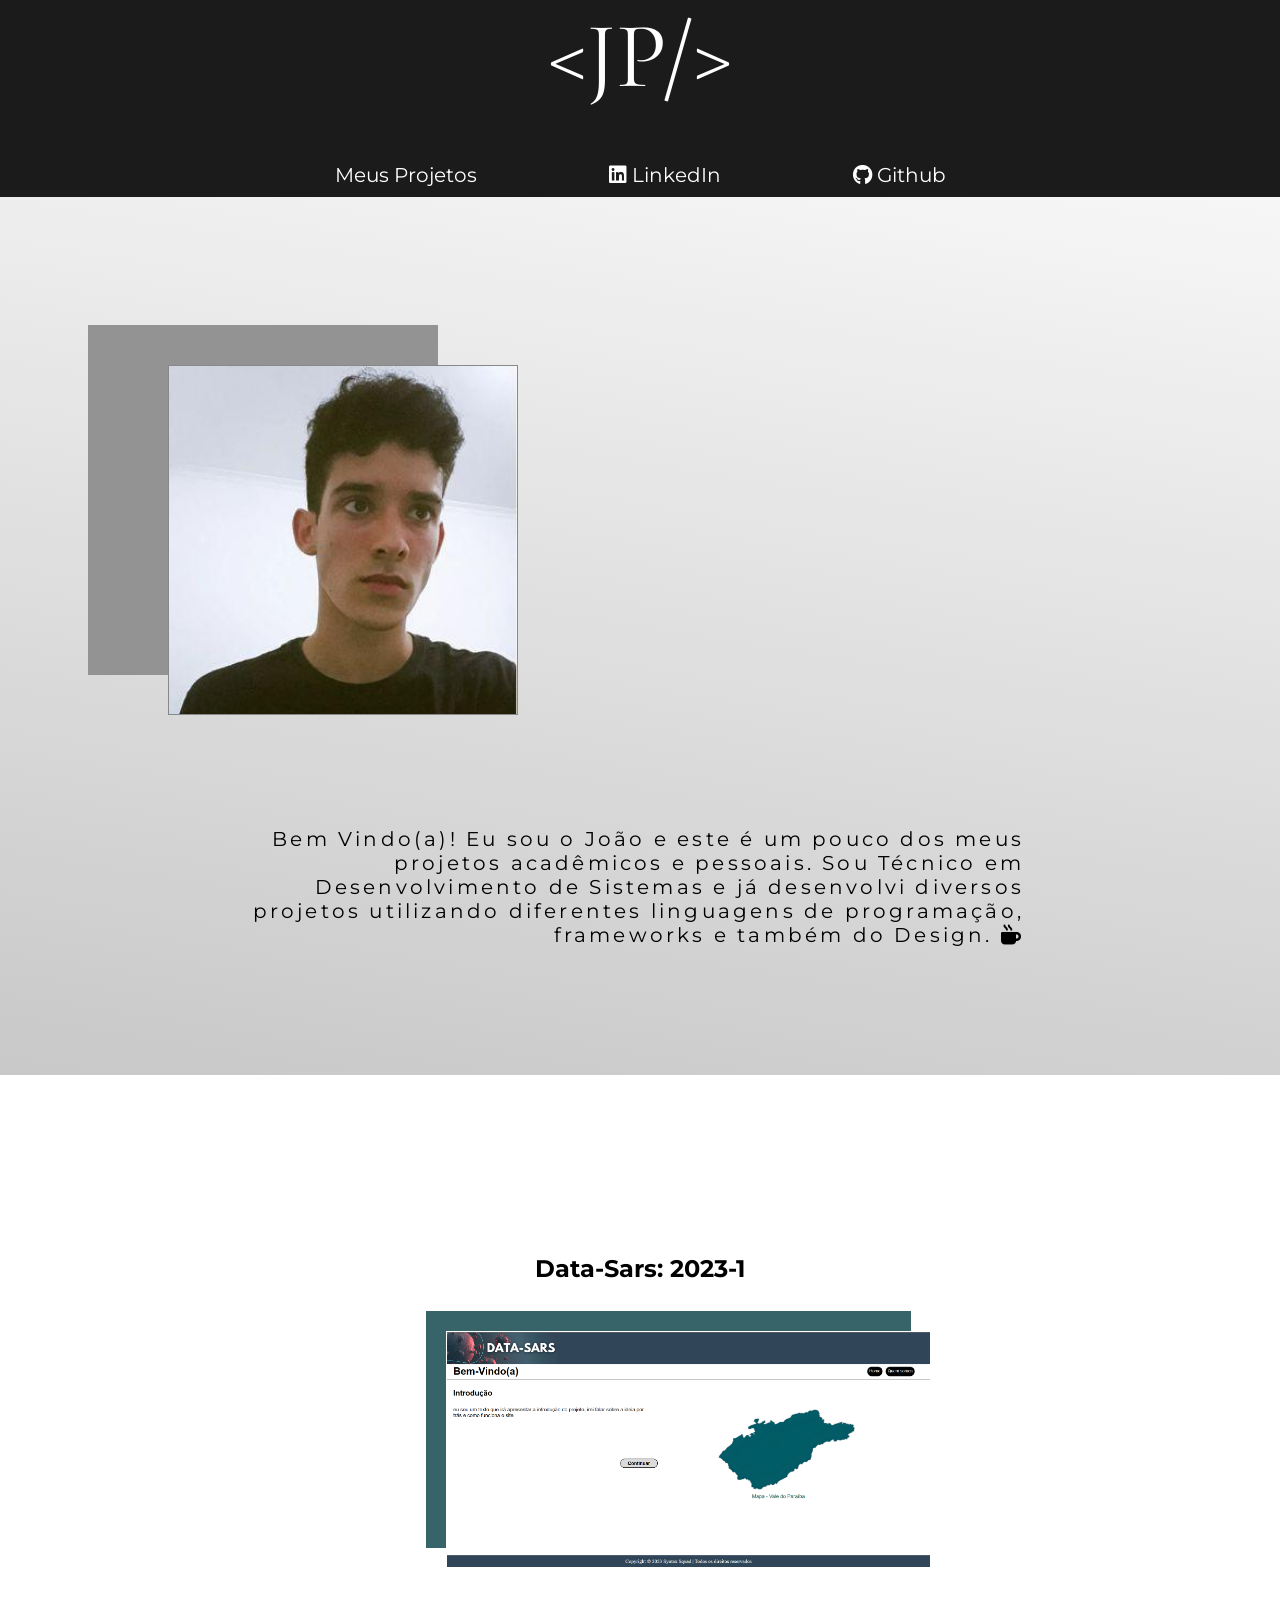
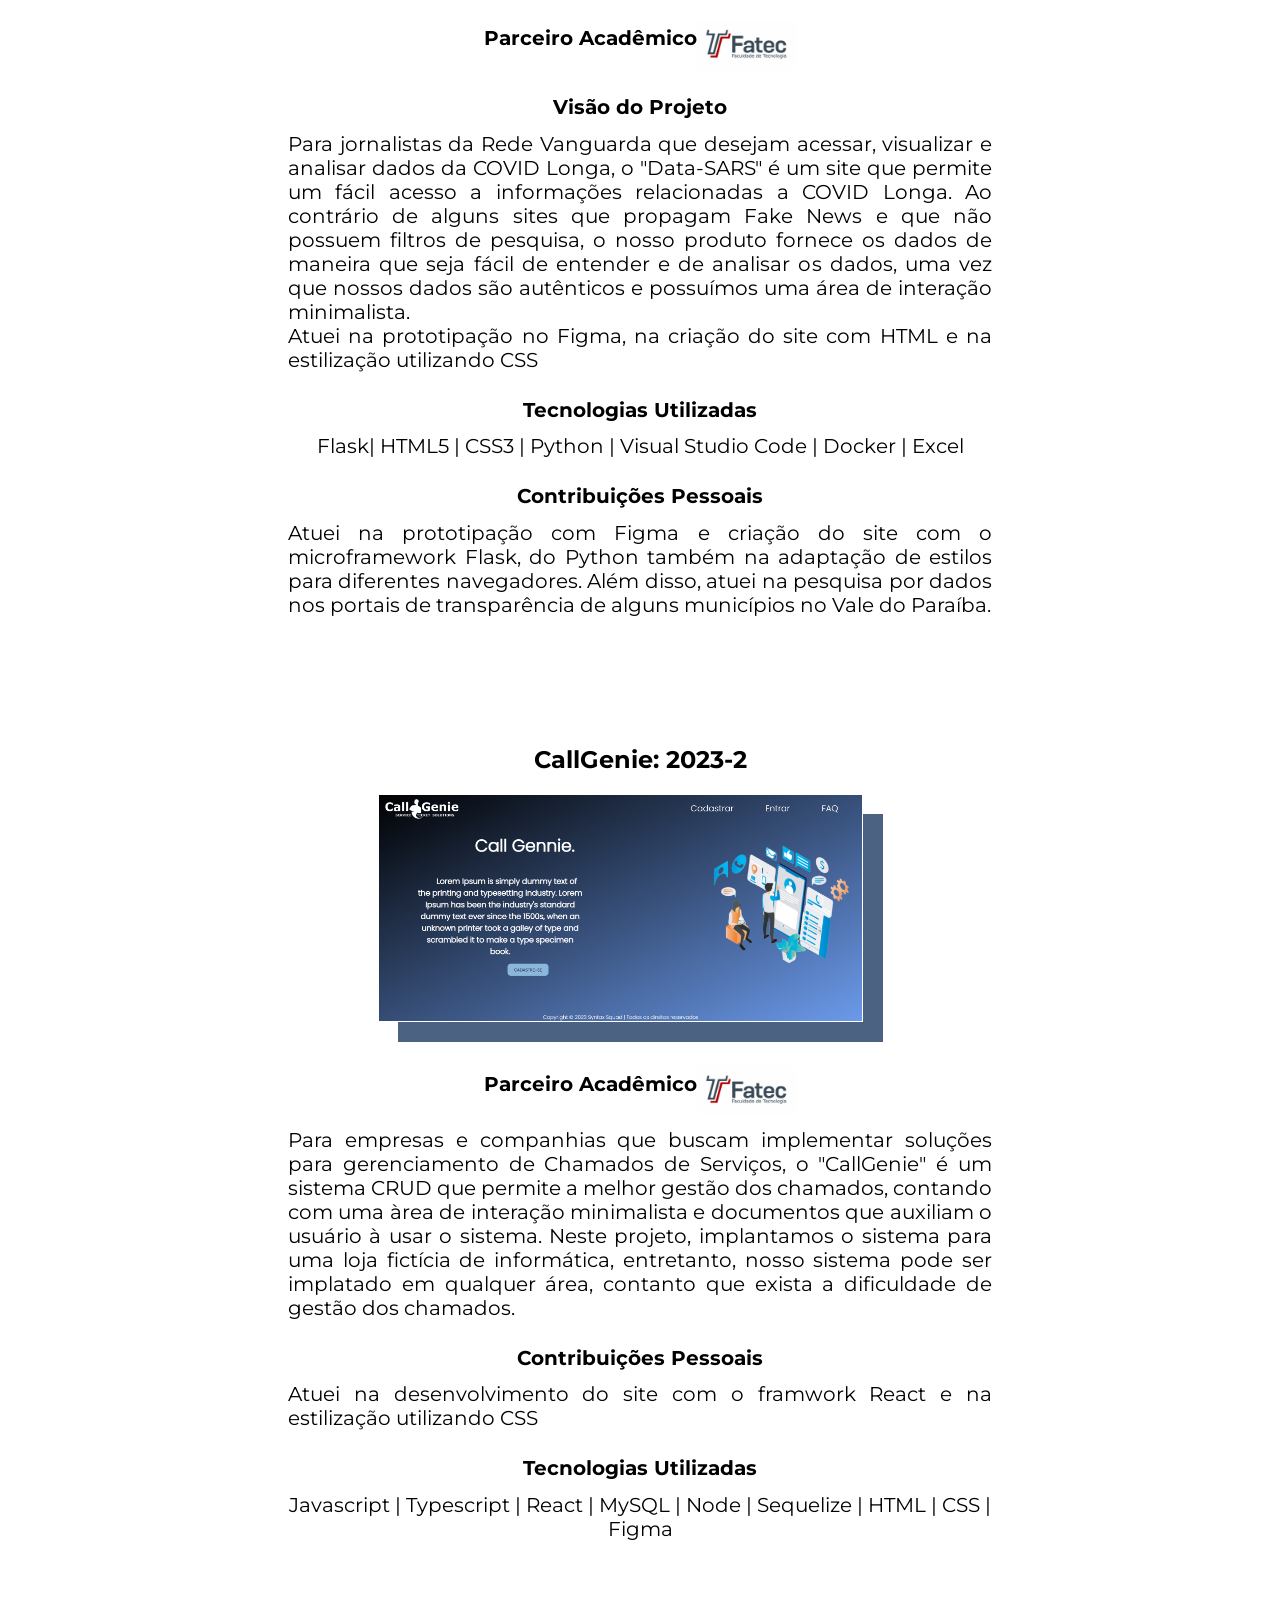
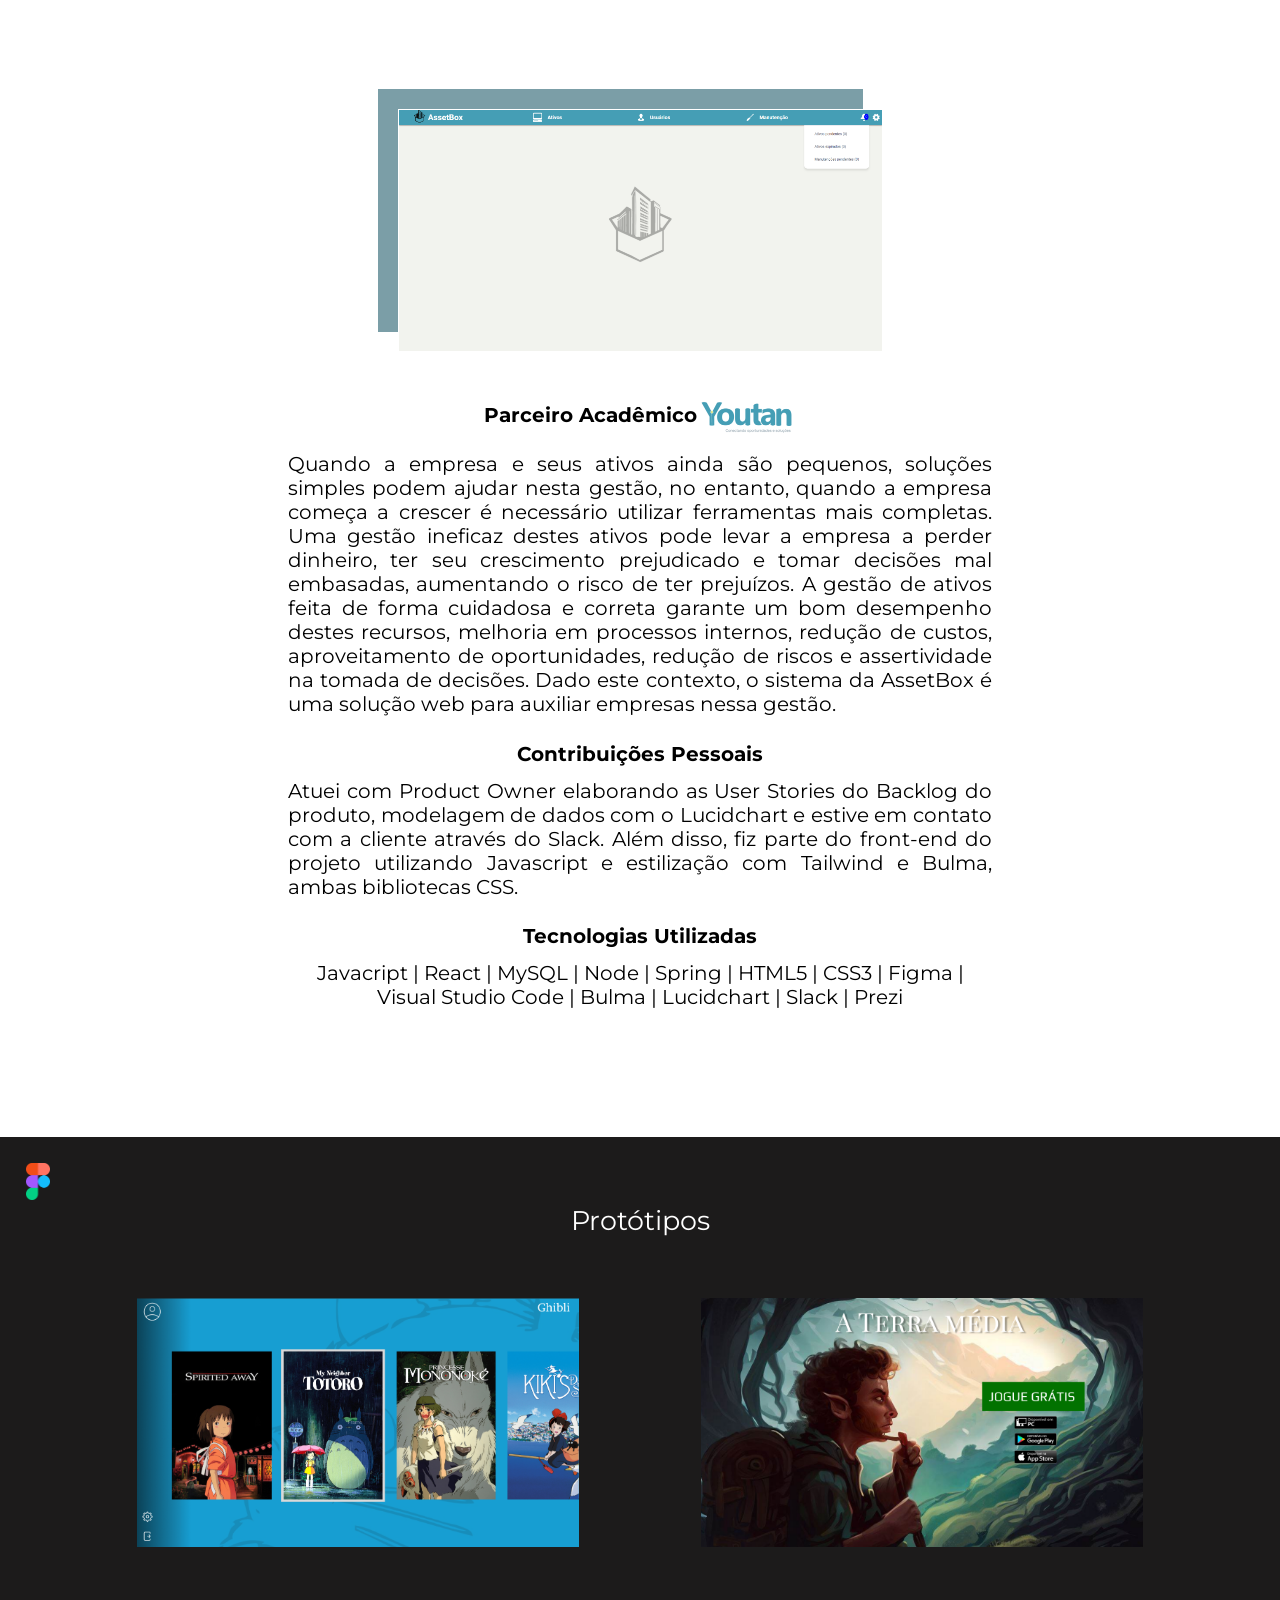
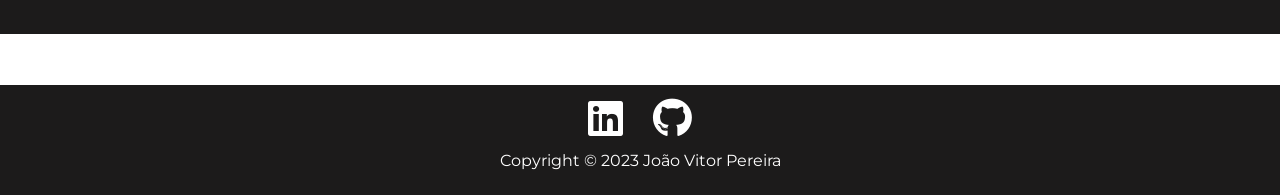
==== commit 8e2a0013: "corrigindo parceiro" ====
--- a/index.html
+++ b/index.html
@@ -60,17 +60,18 @@
           </div>
           <h3>Visão do Projeto</h3>
           <p>Para jornalistas da Rede Vanguarda que desejam acessar, visualizar e analisar dados da COVID Longa, o "Data-SARS" é um site que permite um fácil acesso a informações relacionadas a COVID Longa. Ao contrário de alguns sites que propagam Fake News e que não possuem filtros de pesquisa, o nosso produto fornece os dados de maneira que seja fácil de entender e de analisar os dados, uma vez que nossos dados são autênticos e possuímos uma área de interação minimalista. <br> Atuei na prototipação no Figma, na criação do site com HTML e na estilização utilizando CSS</p>
-
               <h3>Tecnologias Utilizadas</h3>
               <p class="tecnologias"> Flask| HTML5 | CSS3 | Python | Visual Studio Code | Docker | Excel</p>
               <h3>Contribuições Pessoais</h3>
               <p>Atuei na prototipação com Figma e criação do site com o microframework Flask, do Python também na adaptação de estilos para diferentes navegadores. Além disso, atuei na pesquisa por dados nos portais de transparência de alguns municípios no Vale do Paraíba.</p>
-
         </div>
         <div class="container-datasars projeto-img">
           <h2>CallGenie: 2023-2</h2>
           <a href="https://github.com/Grupo-Syntax-Squad/CallGenie" target="_blank"><img src="img/callgenie.png" class="sombra-callgenie" id="direita" /></a>
-            <h3>Parceiro Acadêmico: FATEC</h3>
+          <div class="parceiro">
+            <h3>Parceiro Acadêmico</h3>
+            <img src="img/fatec.png" alt="" class="logo-parceiro">
+          </div>
             <p>Para empresas e companhias que buscam implementar soluções para gerenciamento de Chamados de Serviços, o "CallGenie" é um sistema CRUD que permite a melhor gestão dos chamados, contando com uma àrea de interação minimalista e documentos que auxiliam o usuário à usar o sistema. Neste projeto, implantamos o sistema para uma loja fictícia de informática, entretanto, nosso sistema pode ser implatado em qualquer área, contanto que exista a dificuldade de gestão dos chamados.</p>
             <h3>Contribuições Pessoais</h3>
             <p>Atuei na desenvolvimento do site com o framwork React e na estilização utilizando CSS</p>
--- a/estilos/style.css
+++ b/estilos/style.css
@@ -305,4 +305,14 @@
 
 .container-datasars h3{
   text-align: center;
+}
+
+.parceiro{
+  display: flex;
+  flex-direction: row;
+  max-width: 100%;
+}
+
+.parceiro h3{
+  max-width: 100%;
 }
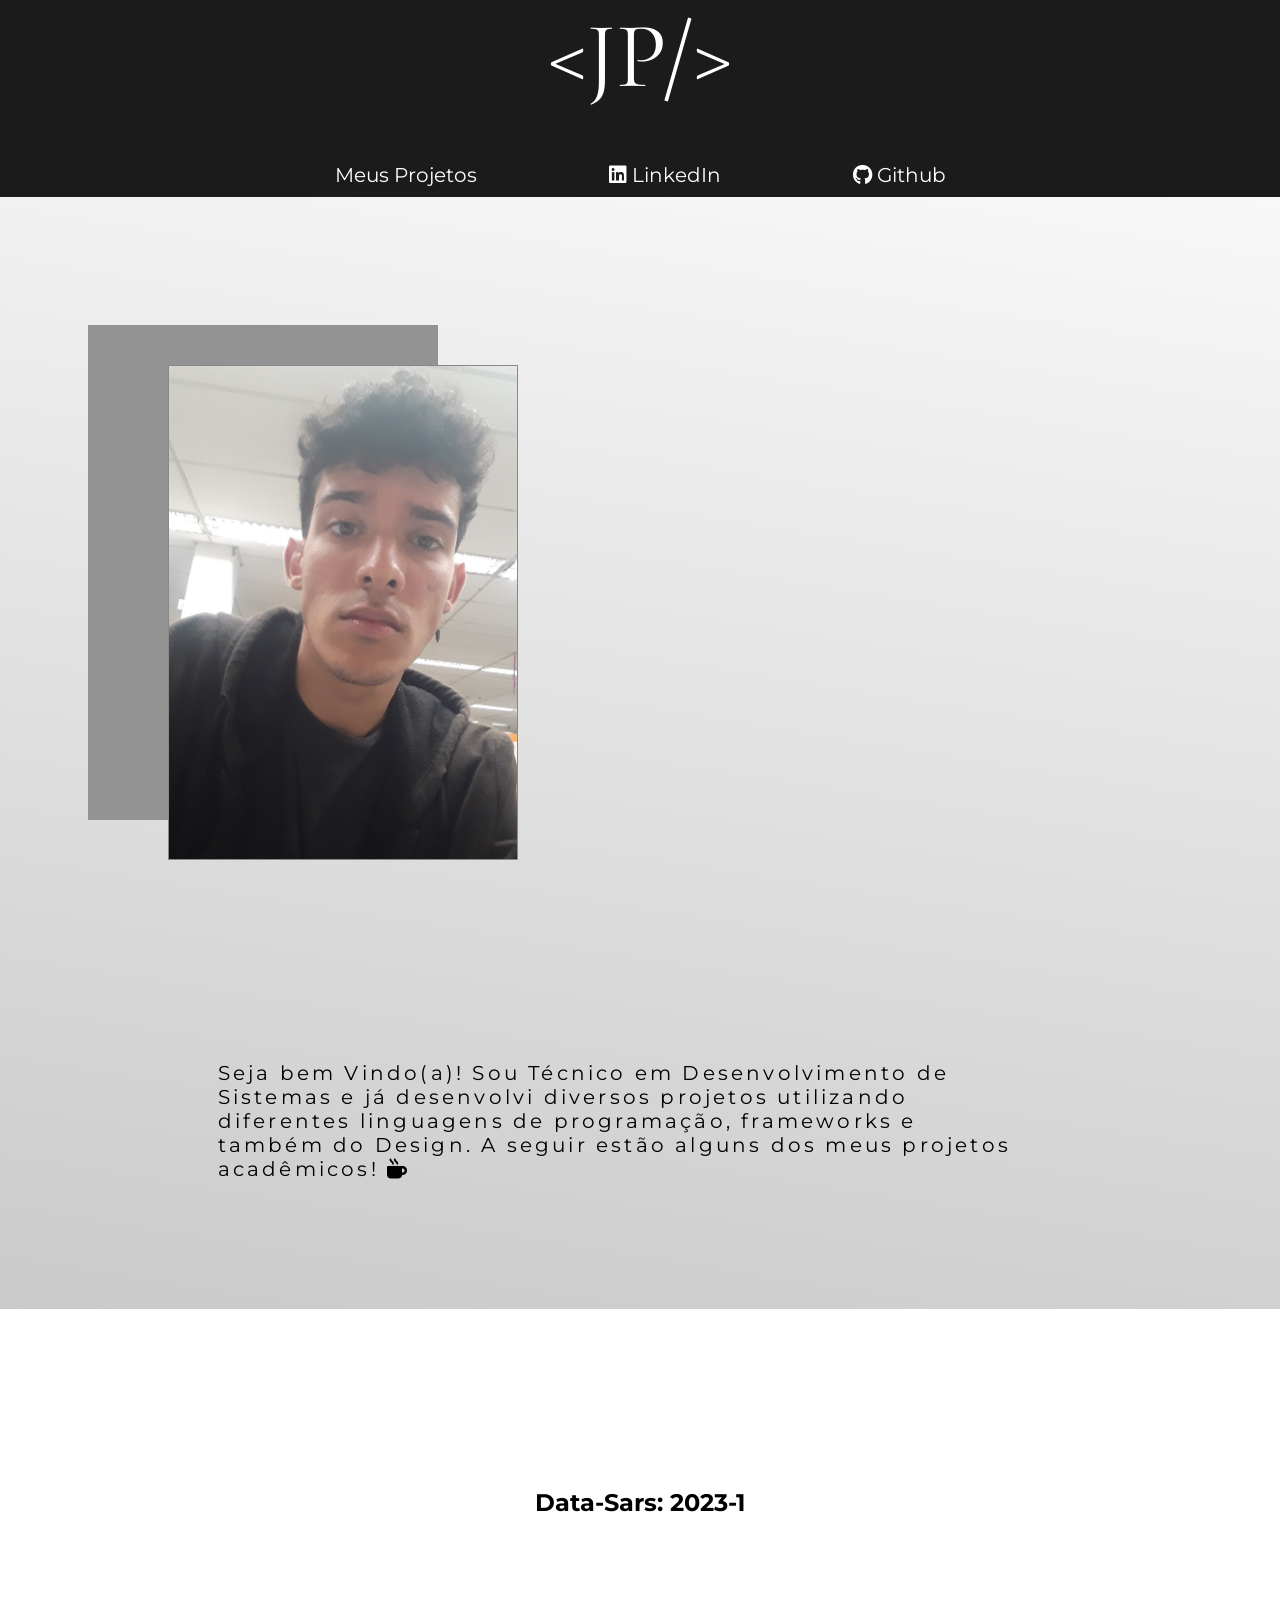
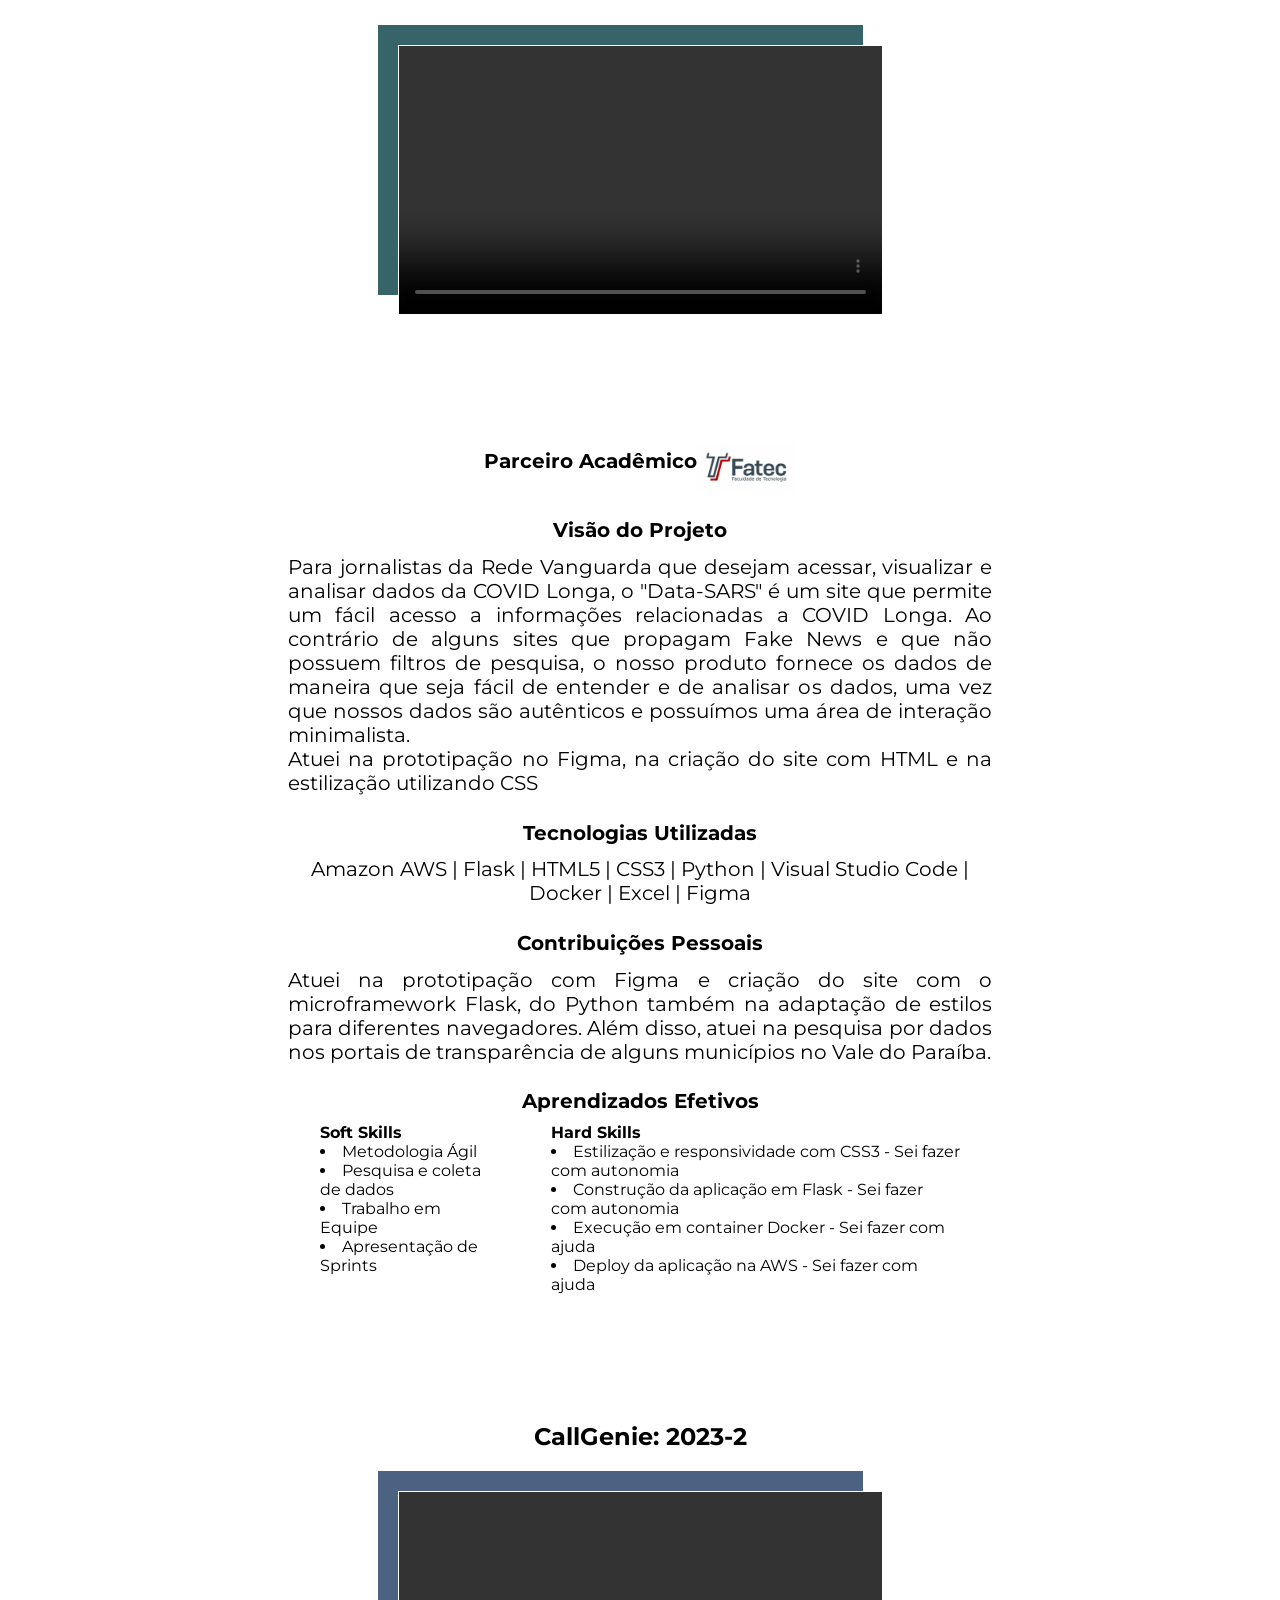
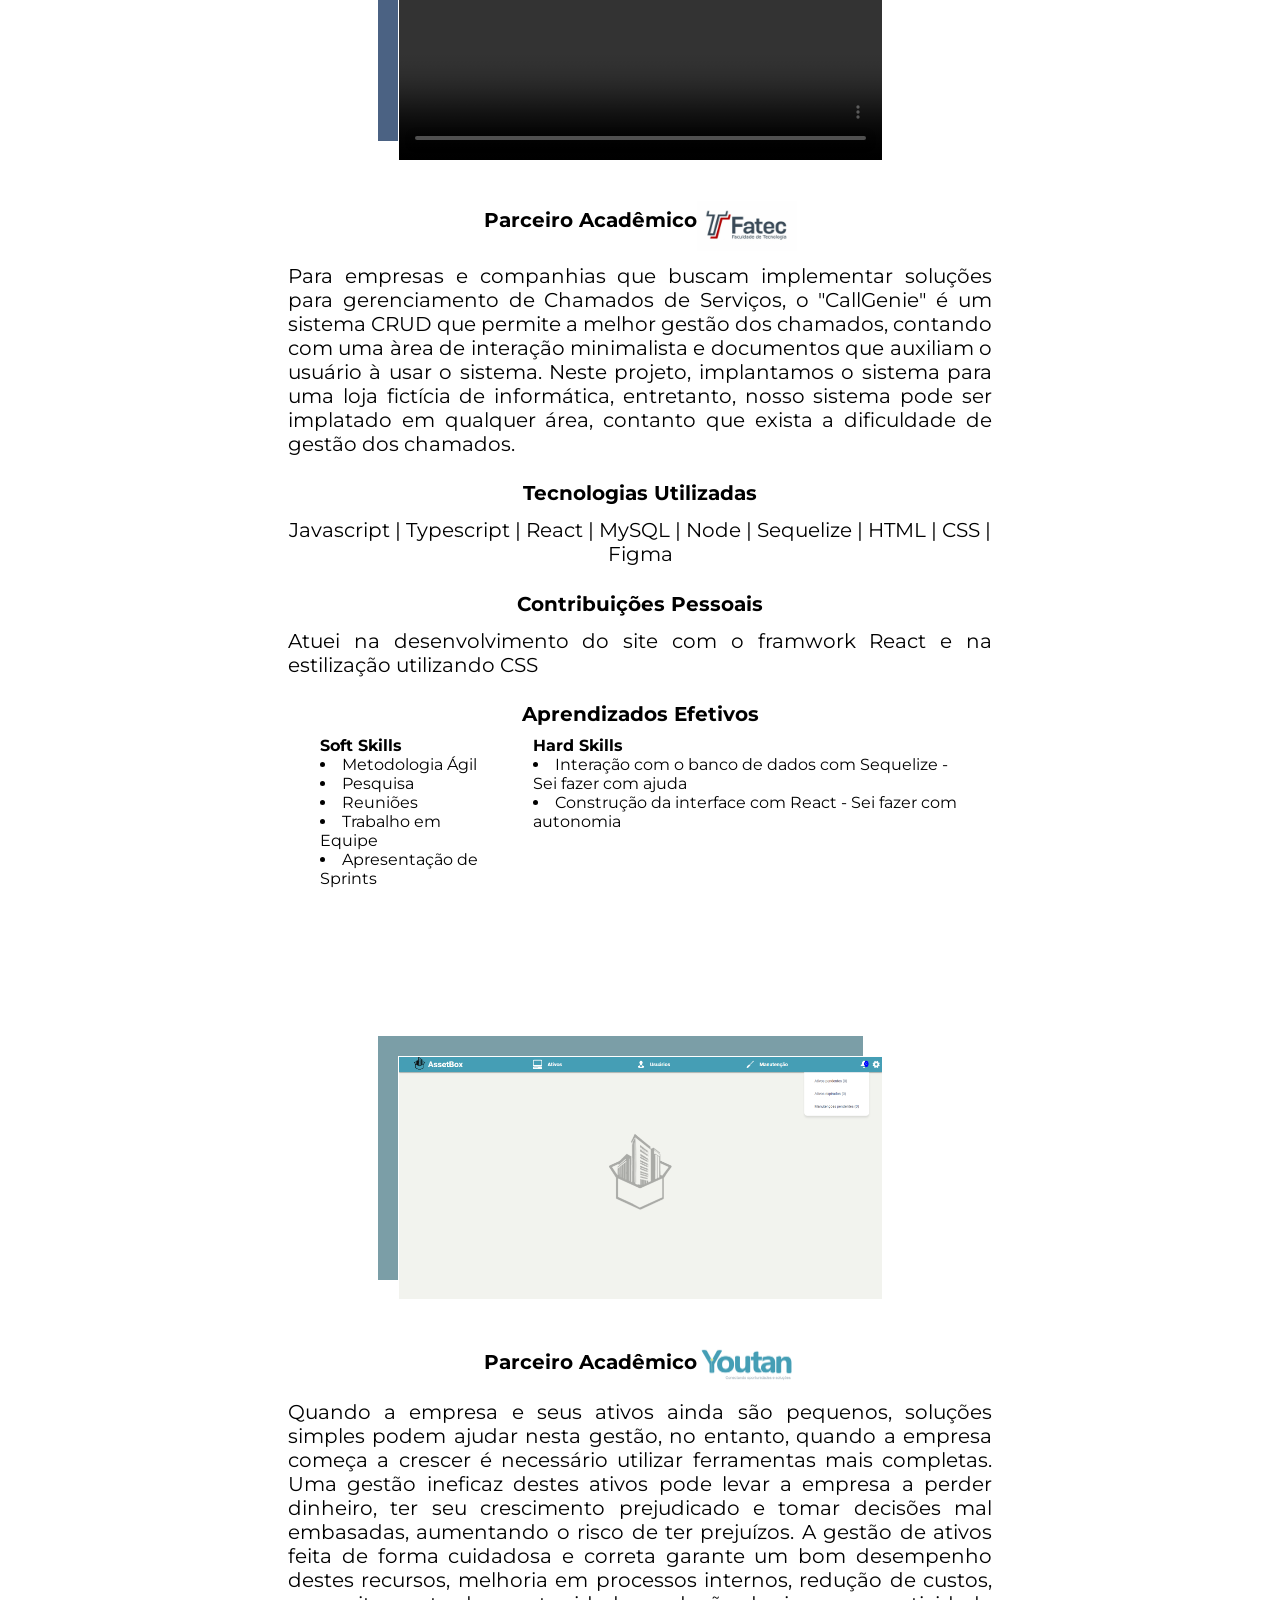
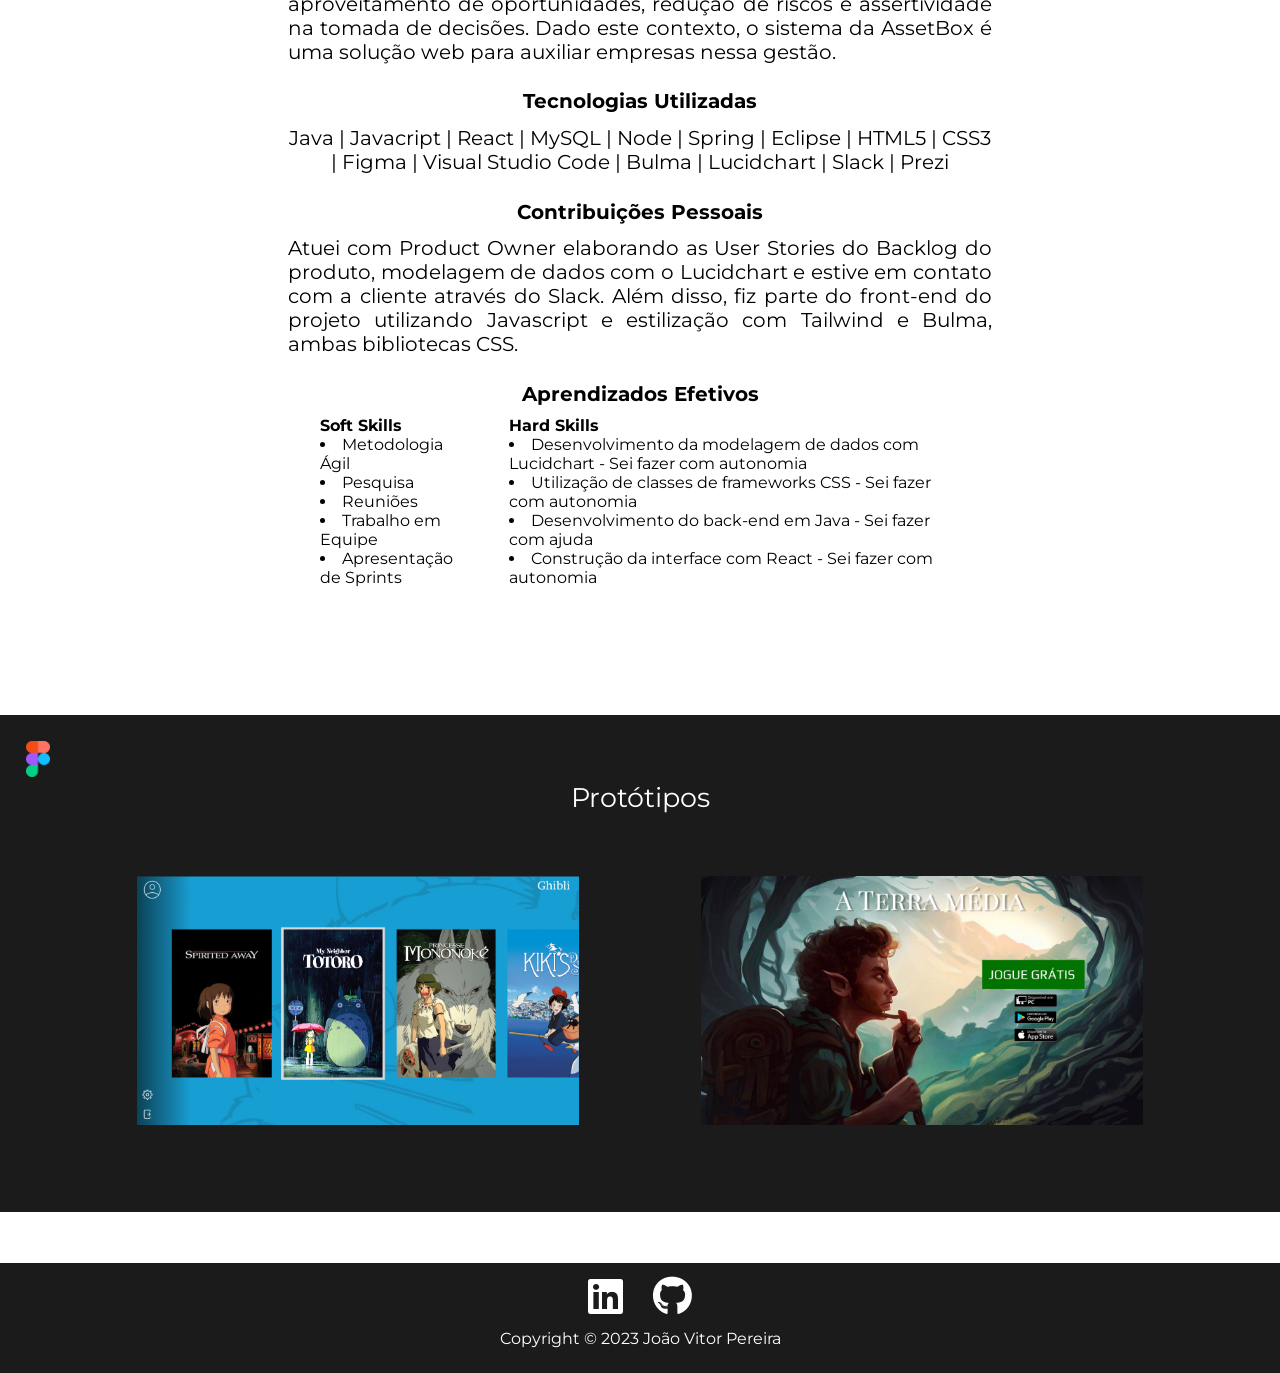
==== commit a95b61d0: "Atualizando portfolio" ====
--- a/index.html
+++ b/index.html
@@ -42,10 +42,10 @@
       <div class="container-joao">
         <img src="img/fotoportfolio.jpg" id="joao" />
         <p>
-          Bem Vindo(a)! Eu sou o João e este é um pouco dos meus projetos
-          acadêmicos e pessoais. Sou Técnico em Desenvolvimento de
+          Seja bem Vindo(a)! Sou Técnico em Desenvolvimento de
           Sistemas e já desenvolvi diversos projetos utilizando diferentes
           linguagens de programação, frameworks e também do Design.
+          A seguir estão alguns dos meus projetos acadêmicos!
           <i class="fa-solid fa-mug-hot"></i>
         </p>
       </div>
@@ -53,30 +53,68 @@
       <div class="container-projetos" id="projetos">
         <div class="container-datasars projeto-img">
           <h2>Data-Sars: 2023-1</h2>
-          <a href="https://github.com/JaovitoP/Data-Sars" target="_blank"><img src="img/data-sars.png" class="sombra-datasars" id="data-sars" /></a>
+          <video width="200" height="270" class="sombra-datasars" controls>
+            <source src="video/datasarsvideo.mp4" type="video/mp4">
+          </video>
           <div class="parceiro">
             <h3>Parceiro Acadêmico</h3>
             <img src="img/fatec.png" alt="" class="logo-parceiro">
           </div>
+
           <h3>Visão do Projeto</h3>
           <p>Para jornalistas da Rede Vanguarda que desejam acessar, visualizar e analisar dados da COVID Longa, o "Data-SARS" é um site que permite um fácil acesso a informações relacionadas a COVID Longa. Ao contrário de alguns sites que propagam Fake News e que não possuem filtros de pesquisa, o nosso produto fornece os dados de maneira que seja fácil de entender e de analisar os dados, uma vez que nossos dados são autênticos e possuímos uma área de interação minimalista. <br> Atuei na prototipação no Figma, na criação do site com HTML e na estilização utilizando CSS</p>
               <h3>Tecnologias Utilizadas</h3>
-              <p class="tecnologias"> Flask| HTML5 | CSS3 | Python | Visual Studio Code | Docker | Excel</p>
+              <p class="tecnologias">Amazon AWS | Flask | HTML5 | CSS3 | Python | Visual Studio Code | Docker | Excel | Figma</p>
               <h3>Contribuições Pessoais</h3>
               <p>Atuei na prototipação com Figma e criação do site com o microframework Flask, do Python também na adaptação de estilos para diferentes navegadores. Além disso, atuei na pesquisa por dados nos portais de transparência de alguns municípios no Vale do Paraíba.</p>
+              <h3>Aprendizados Efetivos</h3>
+              <div class="flex-container">
+                <div>
+                  <h4>Soft Skills</h2>
+                    <li>Metodologia Ágil</li>
+                    <li>Pesquisa e coleta de dados</li>
+                    <li>Trabalho em Equipe</li>
+                    <li>Apresentação de Sprints</li>
+                </div>
+                <div>
+                  <h4>Hard Skills</h2>
+                  <li>Estilização e responsividade com CSS3 - Sei fazer com autonomia</li>
+                  <li>Construção da aplicação em Flask - Sei fazer com autonomia</li>
+                  <li>Execução em container Docker - Sei fazer com ajuda</li>
+                  <li>Deploy da aplicação na AWS - Sei fazer com ajuda</li>
+                </div>
+              </div>
         </div>
         <div class="container-datasars projeto-img">
           <h2>CallGenie: 2023-2</h2>
-          <a href="https://github.com/Grupo-Syntax-Squad/CallGenie" target="_blank"><img src="img/callgenie.png" class="sombra-callgenie" id="direita" /></a>
+          <video width="200" height="270" class="sombra-callgenie" controls>
+            <source src="video/callgenievideo.mp4" type="video/mp4">
+          </video>
           <div class="parceiro">
             <h3>Parceiro Acadêmico</h3>
             <img src="img/fatec.png" alt="" class="logo-parceiro">
           </div>
             <p>Para empresas e companhias que buscam implementar soluções para gerenciamento de Chamados de Serviços, o "CallGenie" é um sistema CRUD que permite a melhor gestão dos chamados, contando com uma àrea de interação minimalista e documentos que auxiliam o usuário à usar o sistema. Neste projeto, implantamos o sistema para uma loja fictícia de informática, entretanto, nosso sistema pode ser implatado em qualquer área, contanto que exista a dificuldade de gestão dos chamados.</p>
+            <h3>Tecnologias Utilizadas</h3>
+            <p class="tecnologias">Javascript | Typescript | React | MySQL | Node | Sequelize | HTML | CSS | Figma</p>
             <h3>Contribuições Pessoais</h3>
             <p>Atuei na desenvolvimento do site com o framwork React e na estilização utilizando CSS</p>
-              <h3>Tecnologias Utilizadas</h3>
-              <p class="tecnologias">Javascript | Typescript | React | MySQL | Node | Sequelize | HTML | CSS | Figma
+              <h3>Aprendizados Efetivos</h3>
+              <div class="flex-container">
+                <div>
+                  <h4>Soft Skills</h2>
+                    <li>Metodologia Ágil</li>
+                    <li>Pesquisa</li>
+                    <li>Reuniões</li>
+                    <li>Trabalho em Equipe</li>
+                    <li>Apresentação de Sprints</li>
+                </div>
+                <div>
+                  <h4>Hard Skills</h2>
+                  <li>Interação com o banco de dados com Sequelize - Sei fazer com ajuda</li>
+                  <li>Construção da interface com React - Sei fazer com autonomia</li>
+                </div>
+              </div>
           </div>
         <div class="container-datasars projeto-img">
           <a href="https://github.com/Grupo-Syntax-Squad/AssetBox" target="_blank"><img src="img/assetbox.png" class="sombra-assetbox" id="data-sars" /></a>
@@ -86,12 +124,28 @@
           </div>
           <p id="p-data-sars">
              Quando a empresa e seus ativos ainda são pequenos, soluções simples podem ajudar nesta gestão, no entanto, quando a empresa começa a crescer é necessário utilizar ferramentas mais completas. Uma gestão ineficaz destes ativos pode levar a empresa a perder dinheiro, ter seu crescimento prejudicado e tomar decisões mal embasadas, aumentando o risco de ter prejuízos. A gestão de ativos feita de forma cuidadosa e correta garante um bom desempenho destes recursos, melhoria em processos internos, redução de custos, aproveitamento de oportunidades, redução de riscos e assertividade na tomada de decisões. Dado este contexto, o sistema da AssetBox é uma solução web para auxiliar empresas nessa gestão.</p>
+             <h3>Tecnologias Utilizadas</h3>
+             <p class="tecnologias">Java | Javacript | React | MySQL | Node | Spring | Eclipse | HTML5 | CSS3 | Figma | Visual Studio Code | Bulma | Lucidchart | Slack | Prezi</p>
             <h3>Contribuições Pessoais</h3>
             <p>Atuei com Product Owner elaborando as User Stories do Backlog do produto, modelagem de dados com o Lucidchart e estive em contato com a cliente através do Slack. Além disso, fiz parte do front-end do projeto utilizando Javascript e estilização com Tailwind e Bulma, ambas bibliotecas CSS.</p>
-
-              <h3>Tecnologias Utilizadas</h3>
-              <p class="tecnologias">Javacript | React | MySQL | Node | Spring | HTML5 | CSS3 | Figma | Visual Studio Code | Bulma | Lucidchart | Slack | Prezi</p>
-
+            <h3>Aprendizados Efetivos</h3>
+              <div class="flex-container">
+                <div>
+                  <h4>Soft Skills</h2>
+                    <li>Metodologia Ágil</li>
+                    <li>Pesquisa</li>
+                    <li>Reuniões</li>
+                    <li>Trabalho em Equipe</li>
+                    <li>Apresentação de Sprints</li>
+                </div>
+                <div>
+                  <h4>Hard Skills</h2>
+                  <li>Desenvolvimento da modelagem de dados com Lucidchart - Sei fazer com autonomia</li>
+                  <li>Utilização de classes de frameworks CSS - Sei fazer com autonomia</li>
+                  <li>Desenvolvimento do back-end em Java - Sei fazer com ajuda</li>
+                  <li>Construção da interface com React - Sei fazer com autonomia</li>
+                </div>
+              </div>
           </div>
         <div class="prototipos">
           <img src="img/figma.png" id="figma-icon" alt="">
--- a/estilos/style.css
+++ b/estilos/style.css
@@ -127,16 +127,9 @@
   letter-spacing: .2rem;
   font-size: 15pt;
   margin-left: 10%;
-  text-align: right;
+  margin-top: 10%;
+  text-align: left;
   padding-top: 8%;
-}
-
-.container-exercito p {
-  letter-spacing: .2rem;
-  font-size: 15pt;
-  margin-right: 5%;
-  text-align: left;
-  padding-top: 7%;
 }
 
 .container-datasars {
@@ -178,7 +171,7 @@
 
 .sombra-callgenie {
   border: 1px solid white;
-  box-shadow: 20px 20px 0 0 #4b6283;
+  box-shadow: -20px -20px 0 0 #4b6283;
   width: 100%;
   max-width: 485px;
   margin: 40px;
@@ -315,4 +308,17 @@
 
 .parceiro h3{
   max-width: 100%;
+}
+
+.flex-container{
+  display: flex;
+  flex-direction: row;
+  justify-content: space-around;
+  margin-top: 10px;
+  gap: 50px;
+  max-width: 50%;
+}
+
+video{
+  width: 500px;
 }
--- a/estilos/media-query.css
+++ b/estilos/media-query.css
@@ -87,6 +87,13 @@
     height:250px;
     padding: 1rem;
   }
+
+  .flex-container{
+    display: block;
+  }
+  .container-joao p {
+    margin-left: 15%;
+  }
 }
 
 @media screen and (max-width: 1400px) {
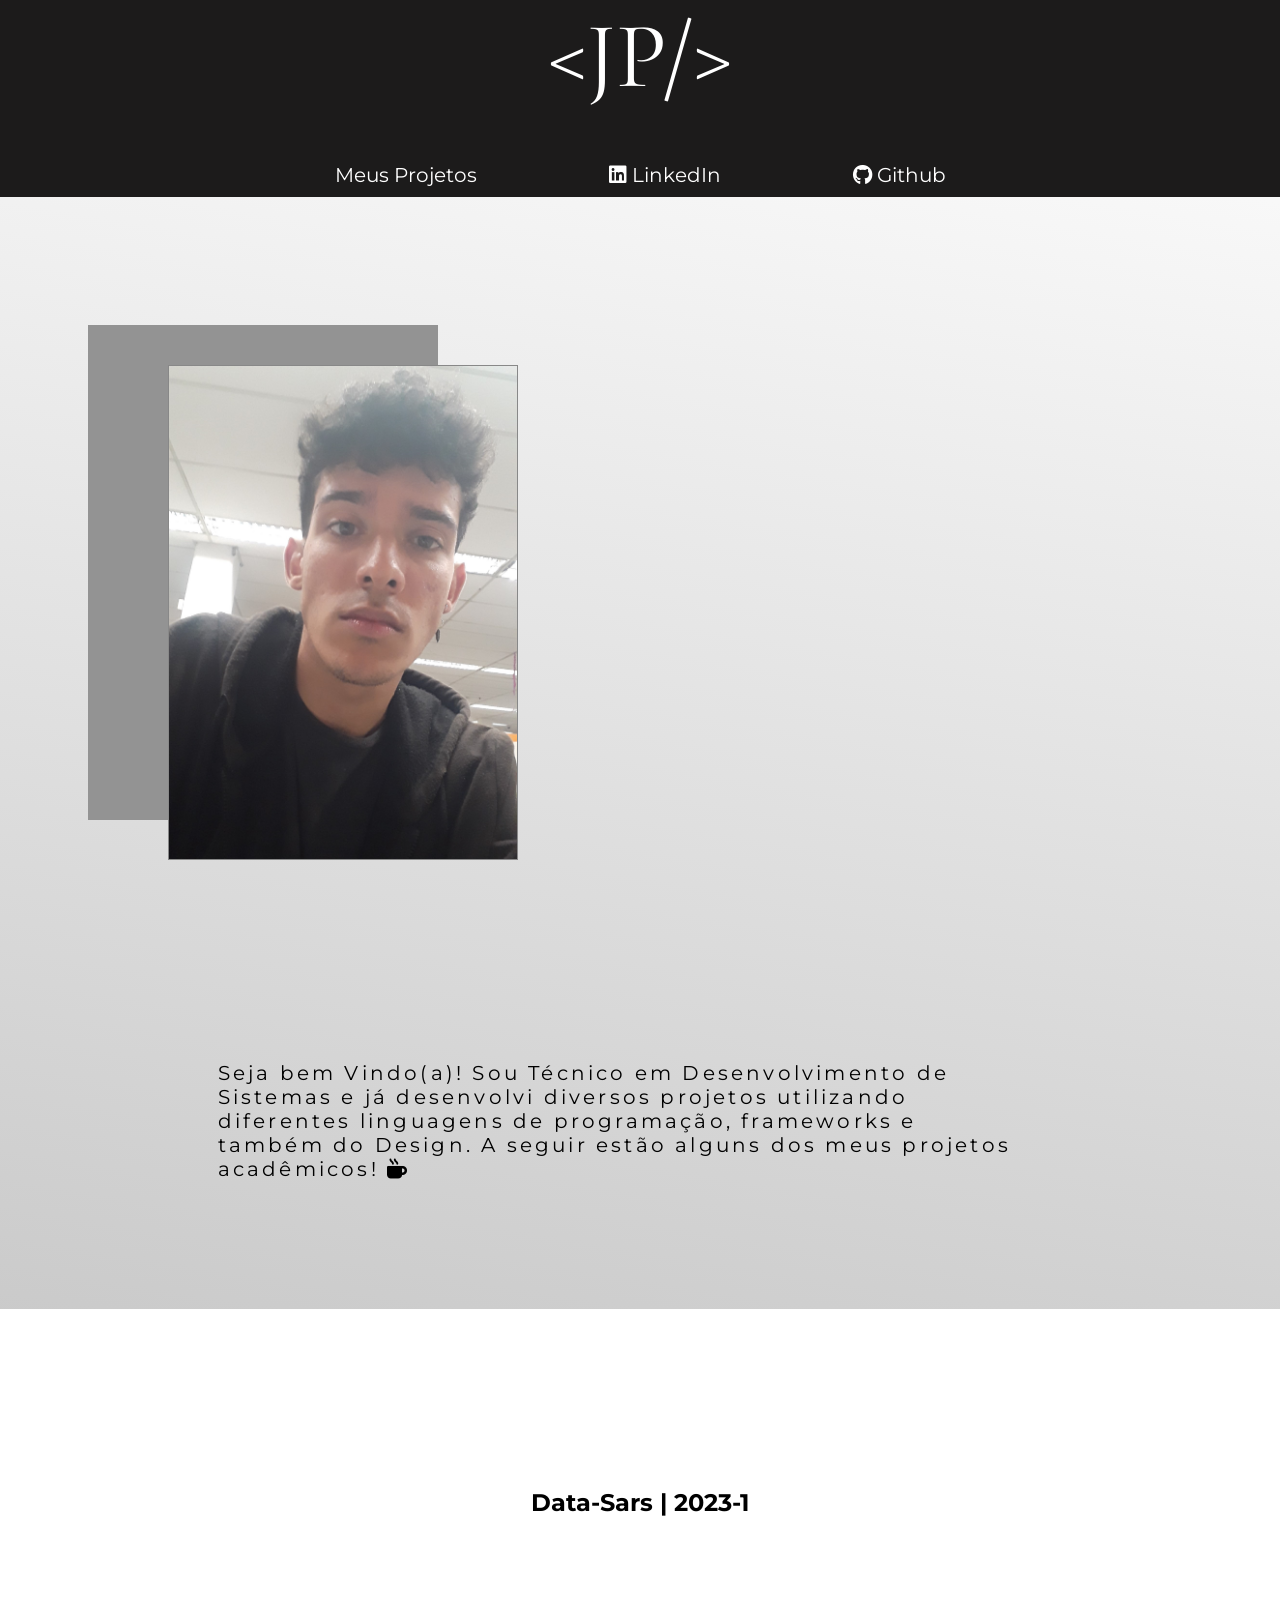
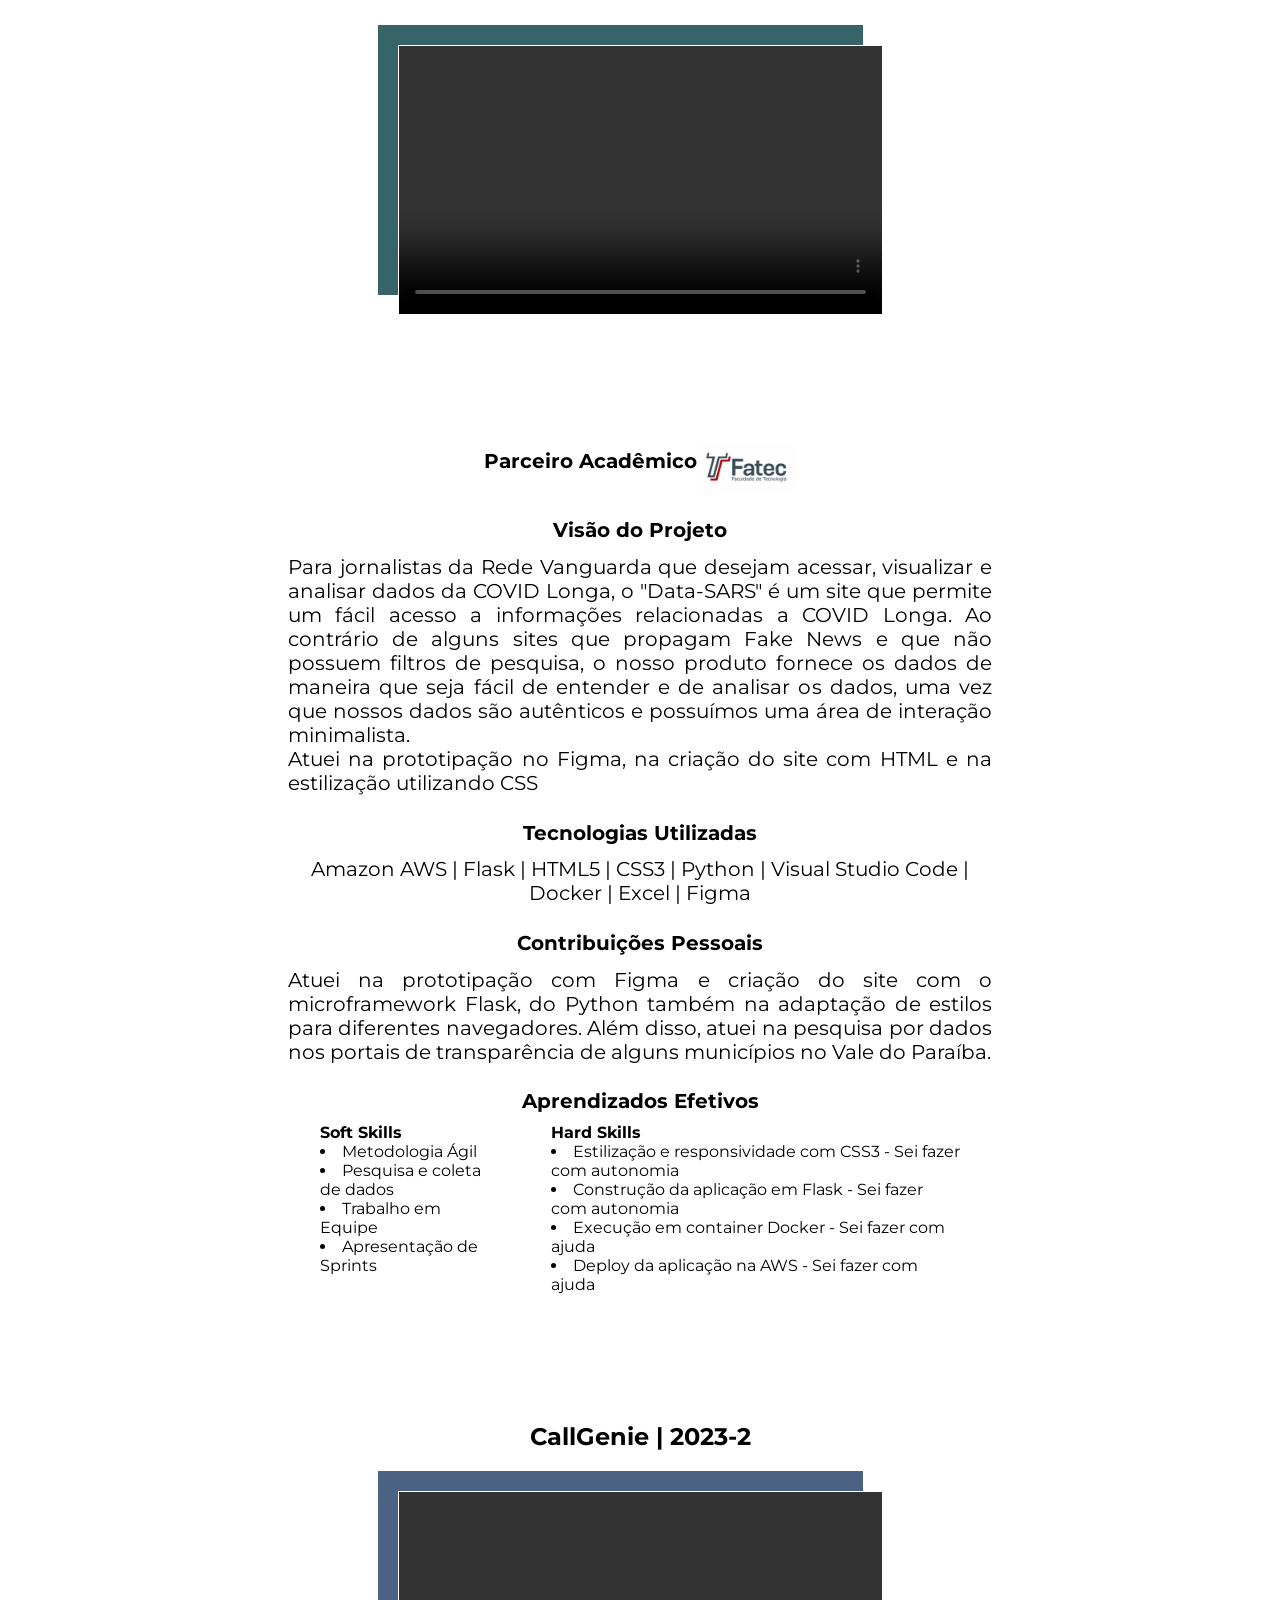
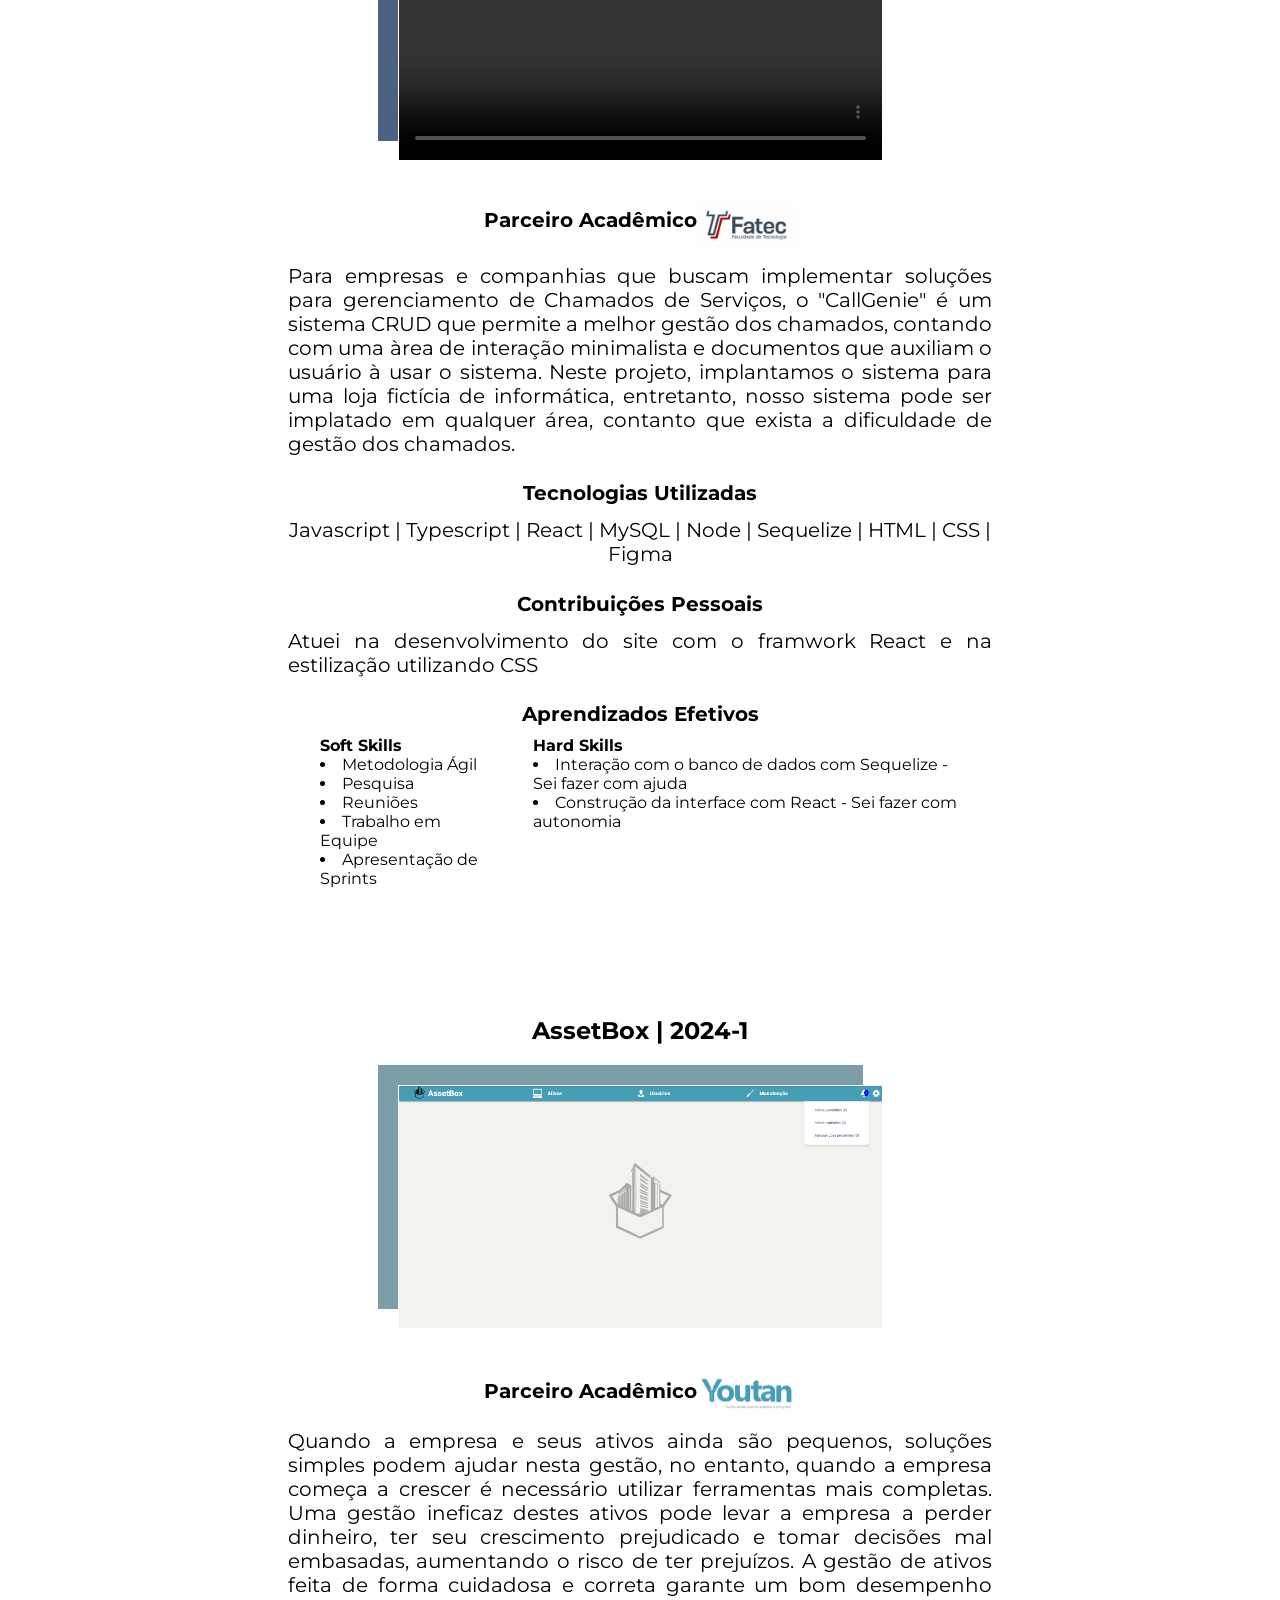
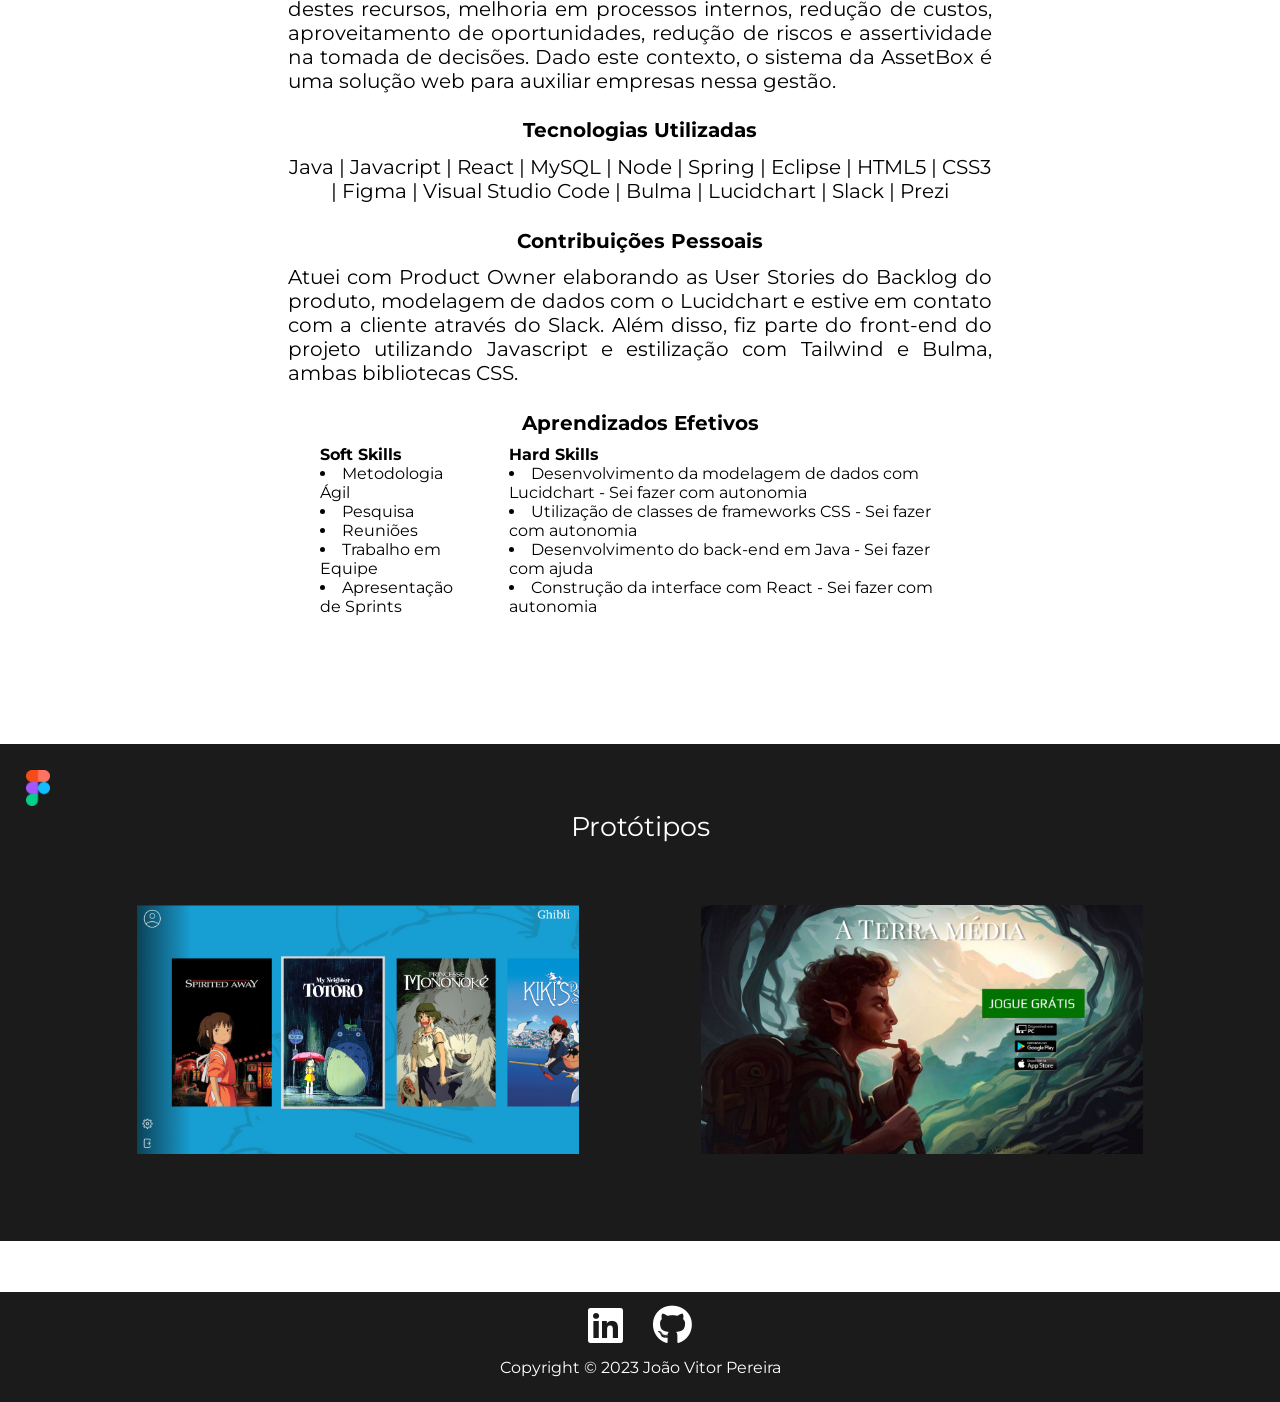
==== commit 2a404b48: "Adicionando título ao AssetBox" ====
--- a/index.html
+++ b/index.html
@@ -52,7 +52,7 @@
 
       <div class="container-projetos" id="projetos">
         <div class="container-datasars projeto-img">
-          <h2>Data-Sars: 2023-1</h2>
+          <h2>Data-Sars | 2023-1</h2>
           <video width="200" height="270" class="sombra-datasars" controls>
             <source src="video/datasarsvideo.mp4" type="video/mp4">
           </video>
@@ -86,7 +86,7 @@
               </div>
         </div>
         <div class="container-datasars projeto-img">
-          <h2>CallGenie: 2023-2</h2>
+          <h2>CallGenie | 2023-2</h2>
           <video width="200" height="270" class="sombra-callgenie" controls>
             <source src="video/callgenievideo.mp4" type="video/mp4">
           </video>
@@ -117,6 +117,7 @@
               </div>
           </div>
         <div class="container-datasars projeto-img">
+          <h2>AssetBox | 2024-1</h2>
           <a href="https://github.com/Grupo-Syntax-Squad/AssetBox" target="_blank"><img src="img/assetbox.png" class="sombra-assetbox" id="data-sars" /></a>
           <div class="parceiro">
             <h3>Parceiro Acadêmico</h3><a href="https://youtan.com.br/" target="_blank">
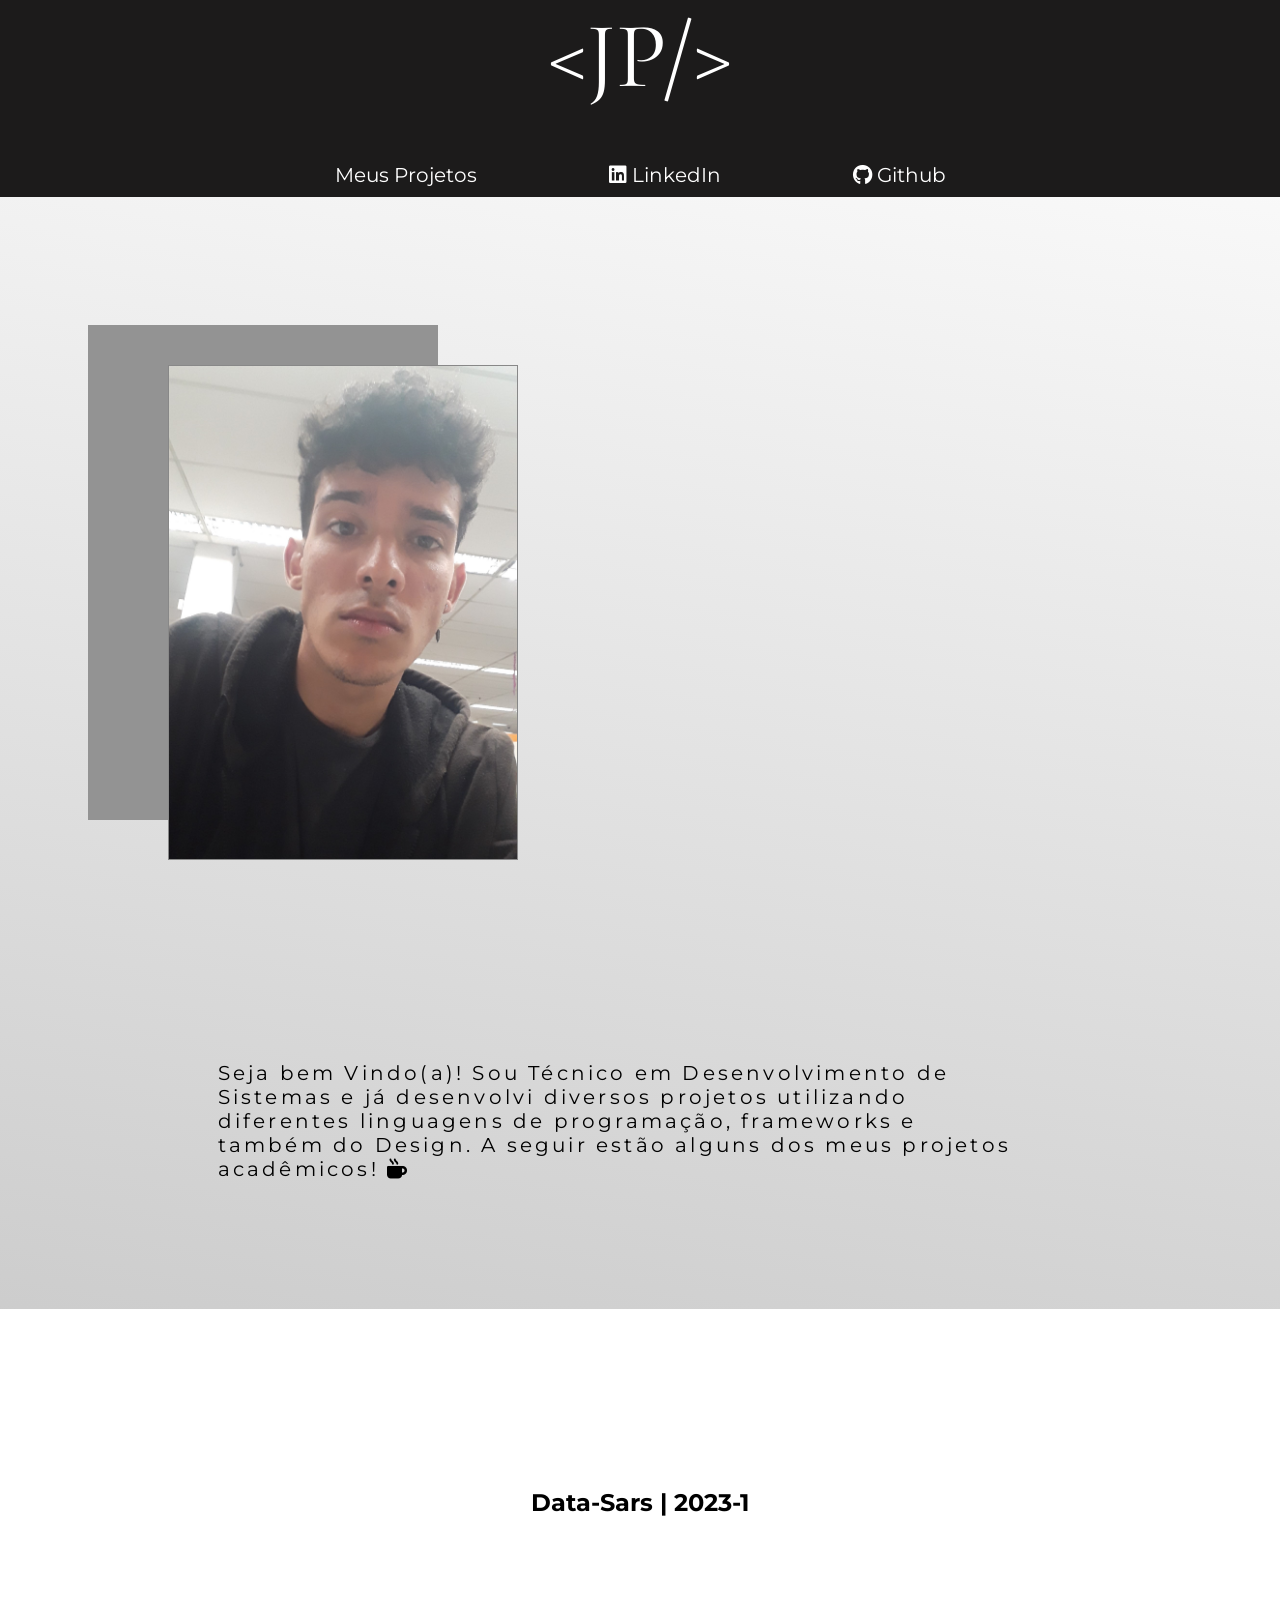
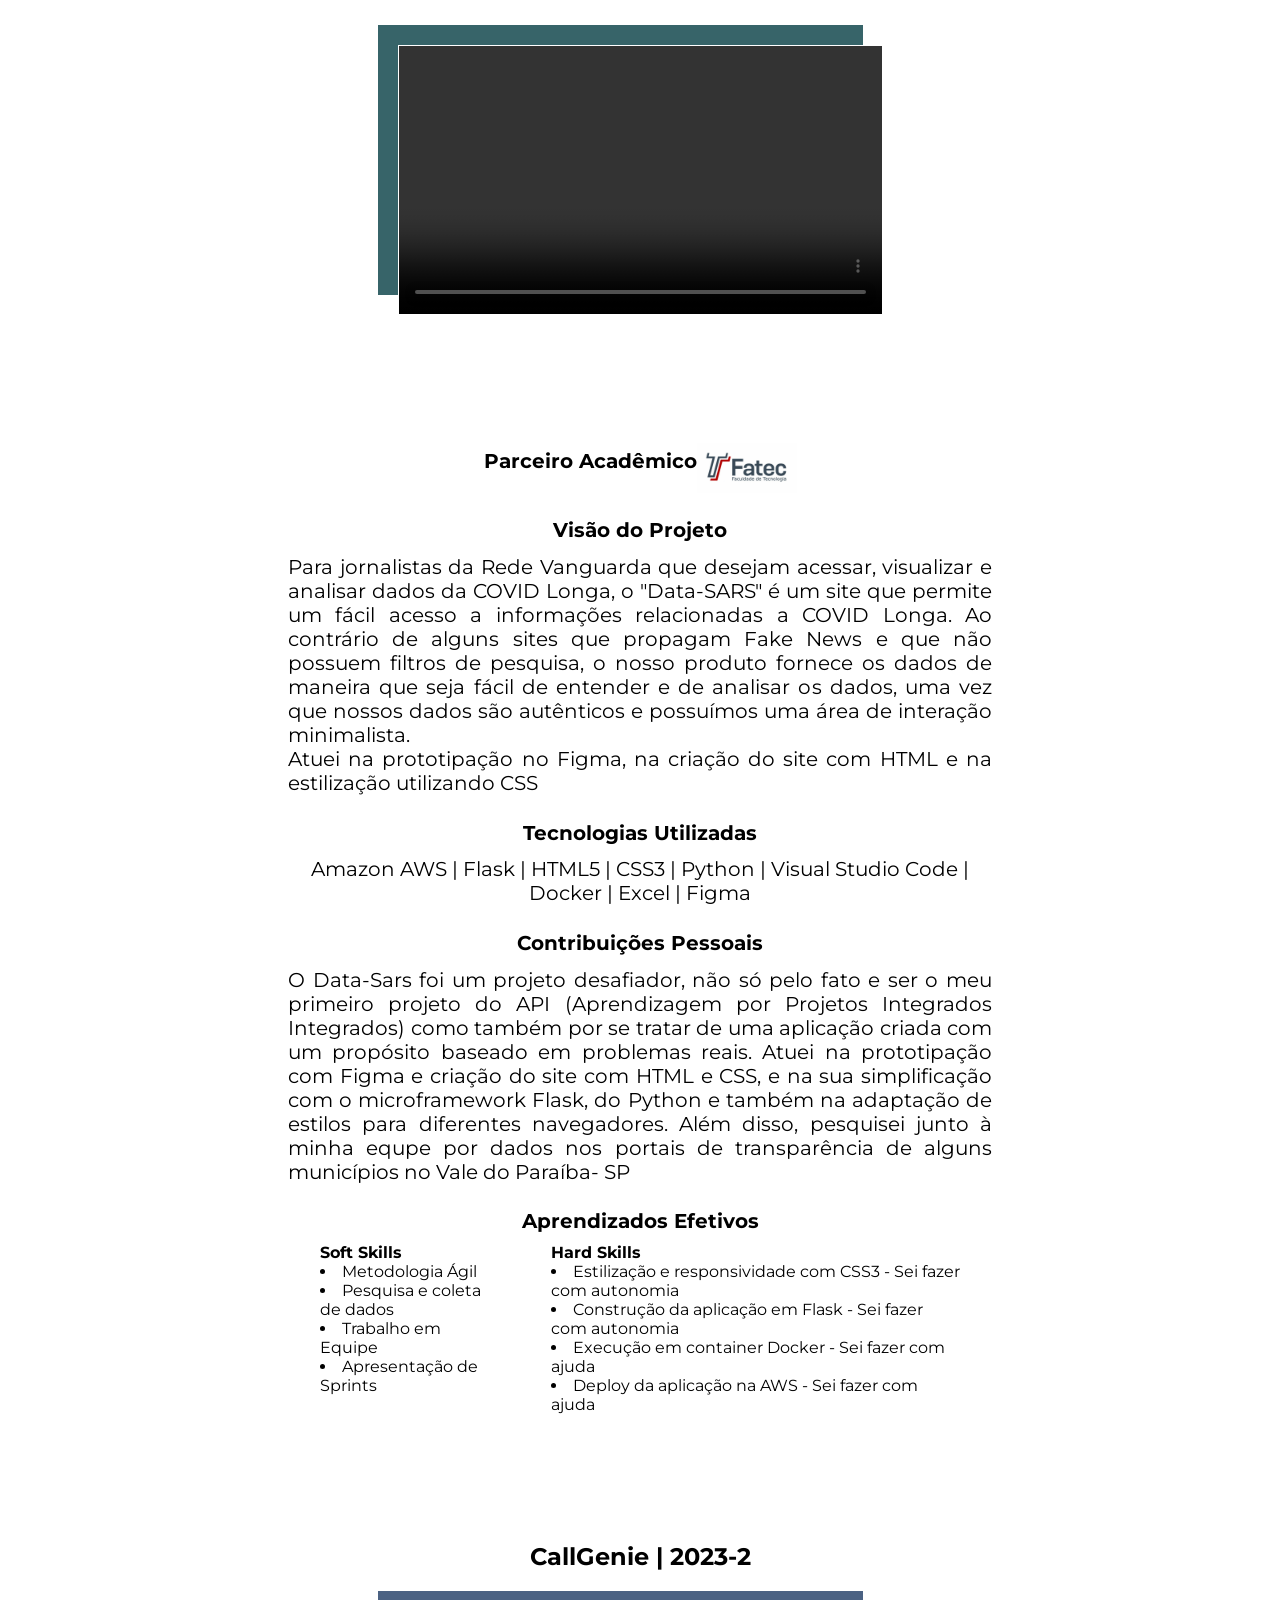
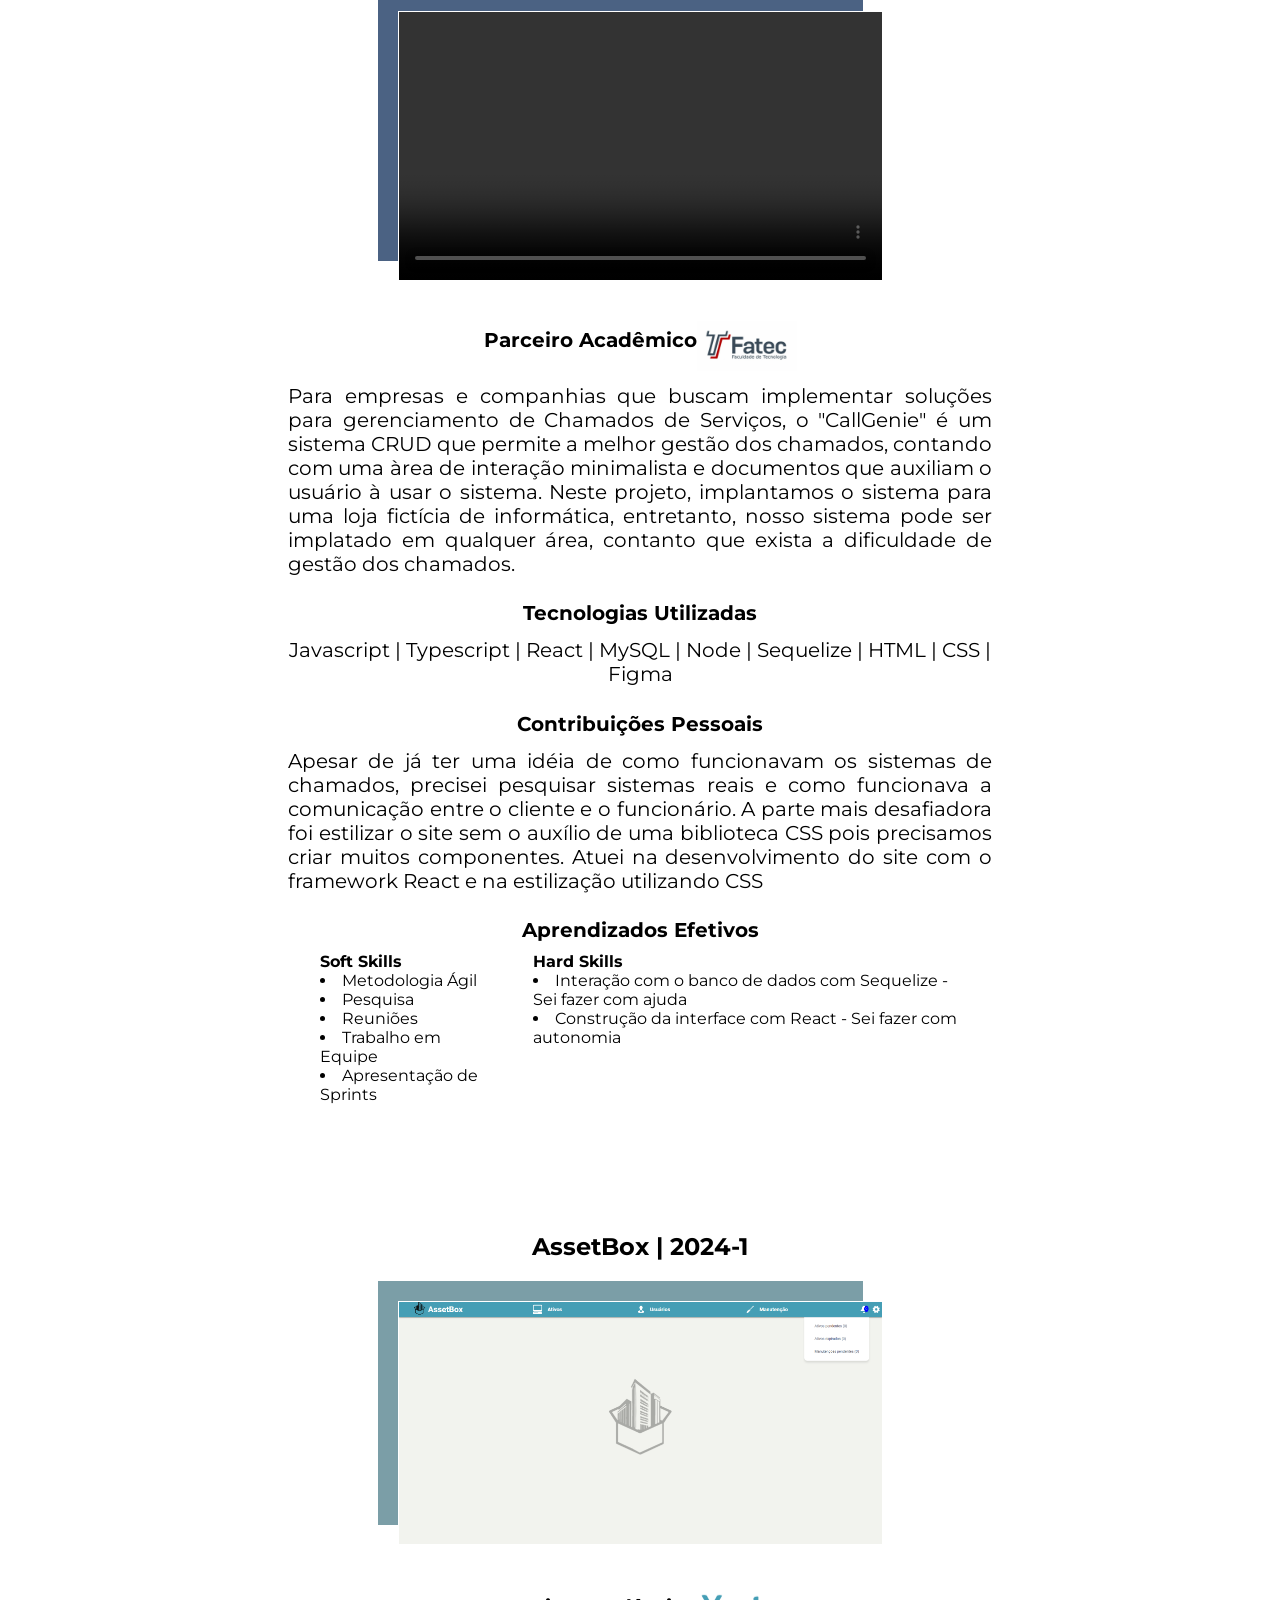
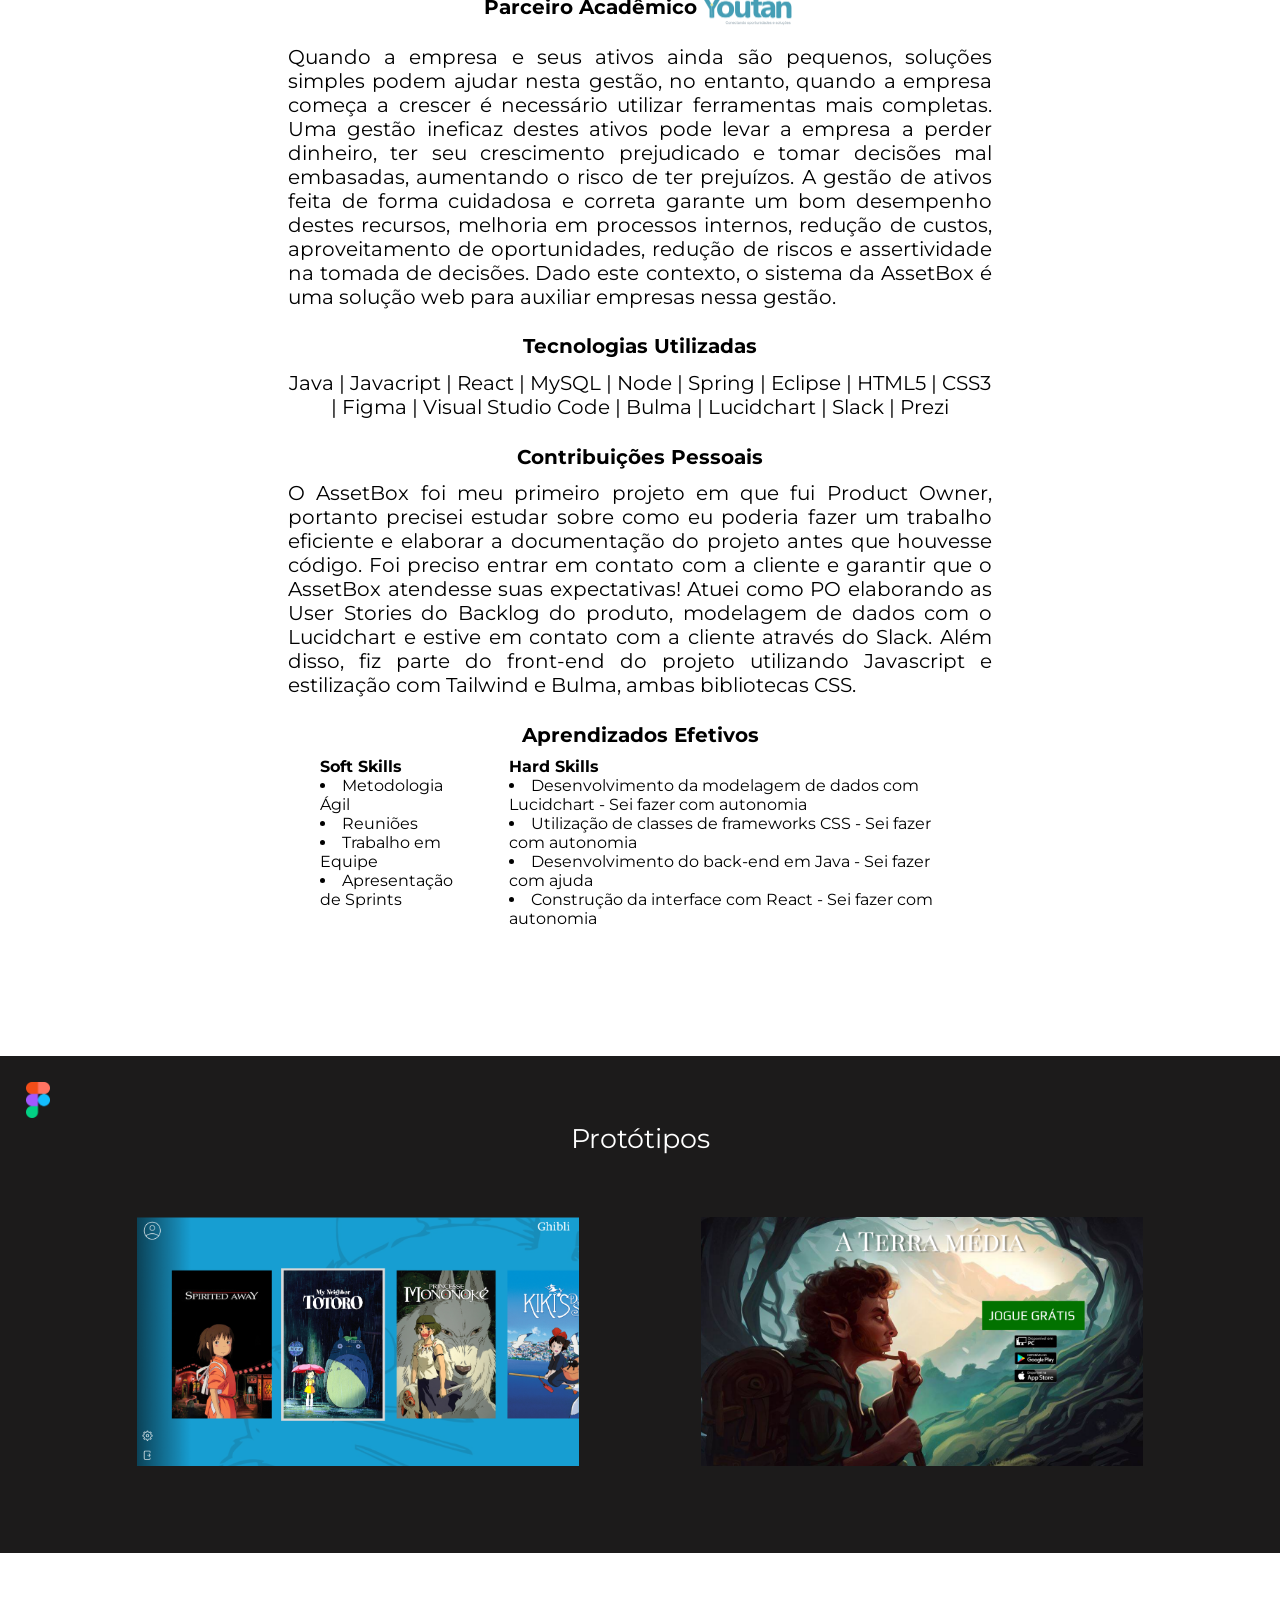
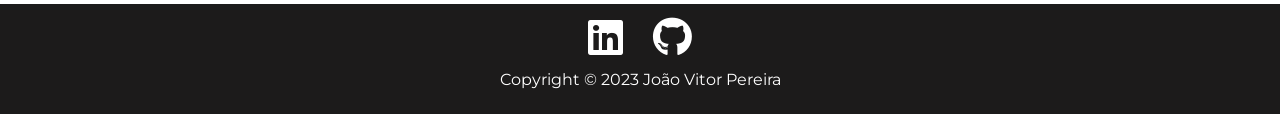
==== commit 3af5f9f5: "Alterando contribuições" ====
--- a/index.html
+++ b/index.html
@@ -66,7 +66,7 @@
               <h3>Tecnologias Utilizadas</h3>
               <p class="tecnologias">Amazon AWS | Flask | HTML5 | CSS3 | Python | Visual Studio Code | Docker | Excel | Figma</p>
               <h3>Contribuições Pessoais</h3>
-              <p>Atuei na prototipação com Figma e criação do site com o microframework Flask, do Python também na adaptação de estilos para diferentes navegadores. Além disso, atuei na pesquisa por dados nos portais de transparência de alguns municípios no Vale do Paraíba.</p>
+              <p>O Data-Sars foi um projeto desafiador, não só pelo fato e ser o meu primeiro projeto do API (Aprendizagem por Projetos Integrados Integrados) como também por se tratar de uma aplicação criada com um propósito baseado em problemas reais. Atuei na prototipação com Figma e criação do site com HTML e CSS, e na sua simplificação com o microframework Flask, do Python e também na adaptação de estilos para diferentes navegadores. Além disso, pesquisei junto à minha equpe por dados nos portais de transparência de alguns municípios no Vale do Paraíba- SP</p>
               <h3>Aprendizados Efetivos</h3>
               <div class="flex-container">
                 <div>
@@ -98,7 +98,7 @@
             <h3>Tecnologias Utilizadas</h3>
             <p class="tecnologias">Javascript | Typescript | React | MySQL | Node | Sequelize | HTML | CSS | Figma</p>
             <h3>Contribuições Pessoais</h3>
-            <p>Atuei na desenvolvimento do site com o framwork React e na estilização utilizando CSS</p>
+            <p>Apesar de já ter uma idéia de como funcionavam os sistemas de chamados, precisei pesquisar sistemas reais e como funcionava a comunicação entre o cliente e o funcionário. A parte mais desafiadora foi estilizar o site sem o auxílio de uma biblioteca CSS pois precisamos criar muitos componentes. Atuei na desenvolvimento do site com o framework React e na estilização utilizando CSS</p>
               <h3>Aprendizados Efetivos</h3>
               <div class="flex-container">
                 <div>
@@ -128,13 +128,12 @@
              <h3>Tecnologias Utilizadas</h3>
              <p class="tecnologias">Java | Javacript | React | MySQL | Node | Spring | Eclipse | HTML5 | CSS3 | Figma | Visual Studio Code | Bulma | Lucidchart | Slack | Prezi</p>
             <h3>Contribuições Pessoais</h3>
-            <p>Atuei com Product Owner elaborando as User Stories do Backlog do produto, modelagem de dados com o Lucidchart e estive em contato com a cliente através do Slack. Além disso, fiz parte do front-end do projeto utilizando Javascript e estilização com Tailwind e Bulma, ambas bibliotecas CSS.</p>
+            <p>O AssetBox foi meu primeiro projeto em que fui Product Owner, portanto precisei estudar sobre como eu poderia fazer um trabalho eficiente e elaborar a documentação do projeto antes que houvesse código. Foi preciso entrar em contato com a cliente e garantir que o AssetBox atendesse suas expectativas! Atuei como PO elaborando as User Stories do Backlog do produto, modelagem de dados com o Lucidchart e estive em contato com a cliente através do Slack. Além disso, fiz parte do front-end do projeto utilizando Javascript e estilização com Tailwind e Bulma, ambas bibliotecas CSS.</p>
             <h3>Aprendizados Efetivos</h3>
               <div class="flex-container">
                 <div>
                   <h4>Soft Skills</h2>
                     <li>Metodologia Ágil</li>
-                    <li>Pesquisa</li>
                     <li>Reuniões</li>
                     <li>Trabalho em Equipe</li>
                     <li>Apresentação de Sprints</li>
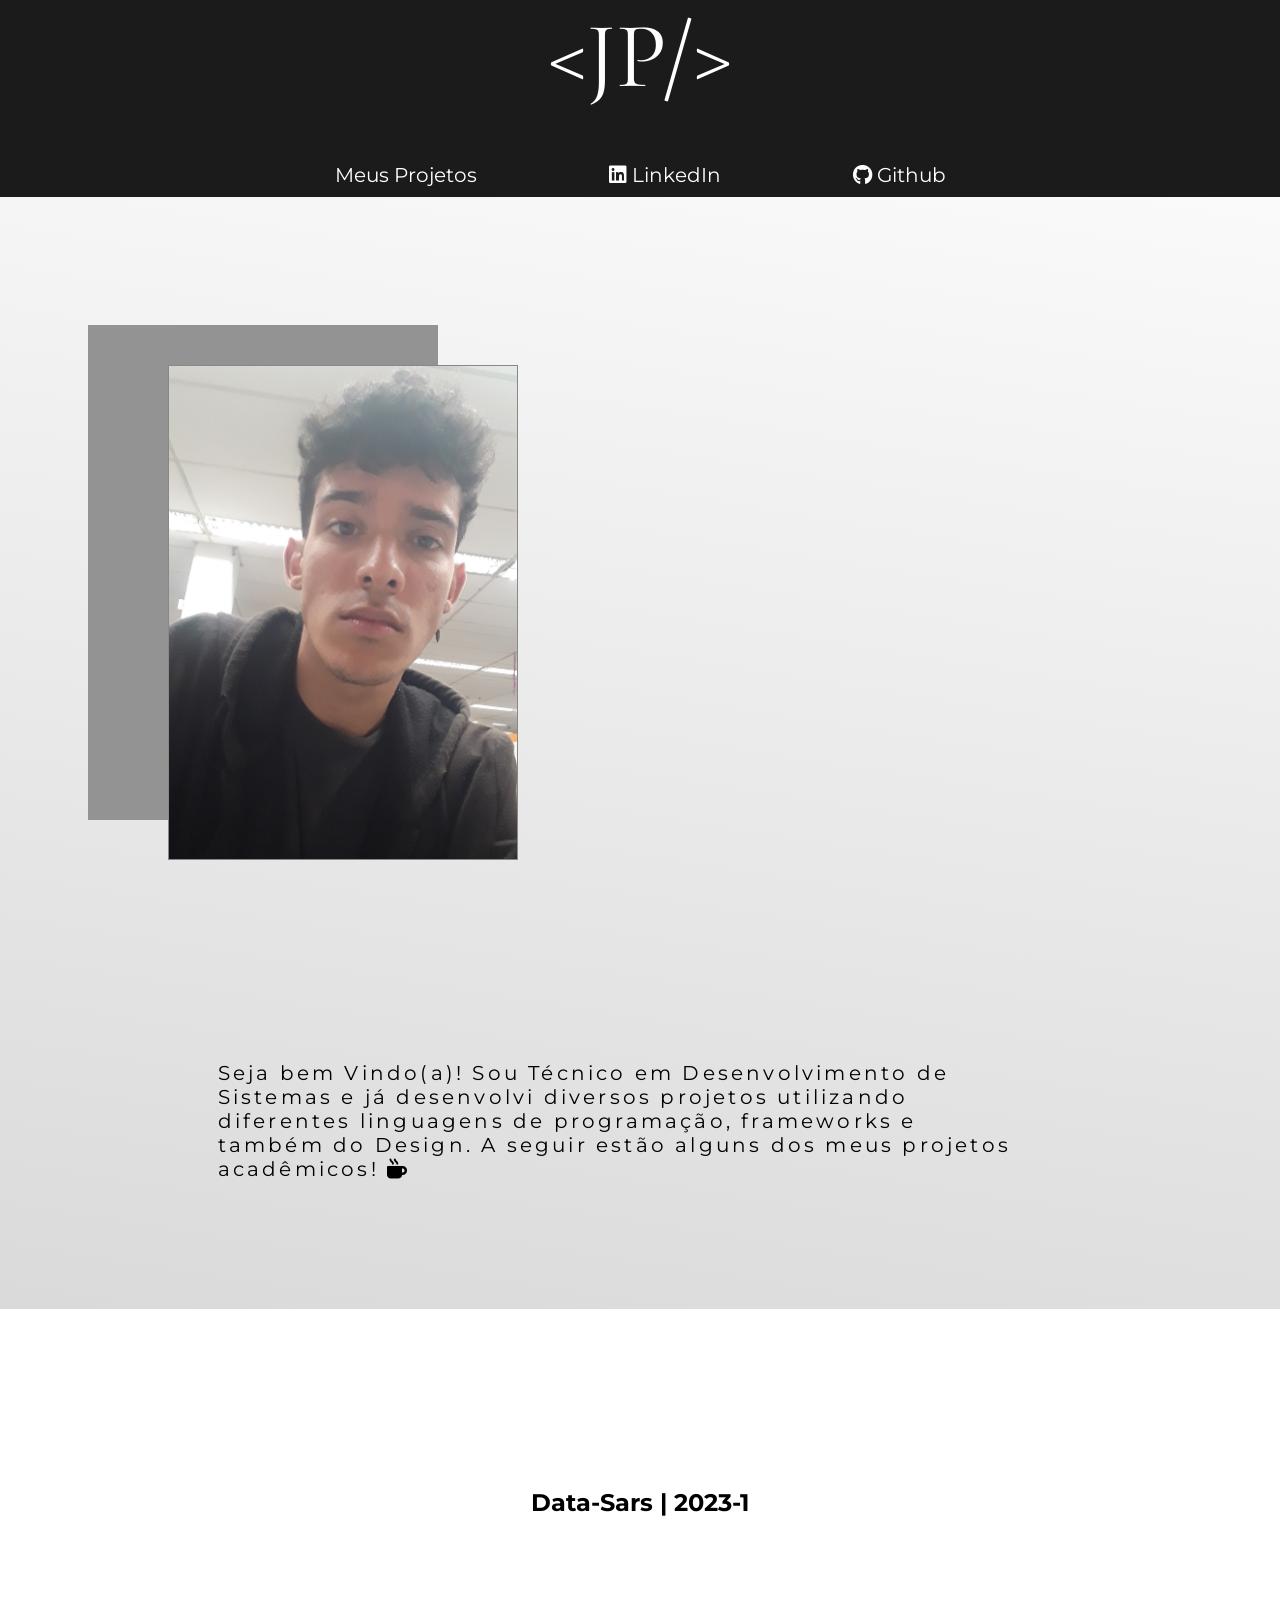
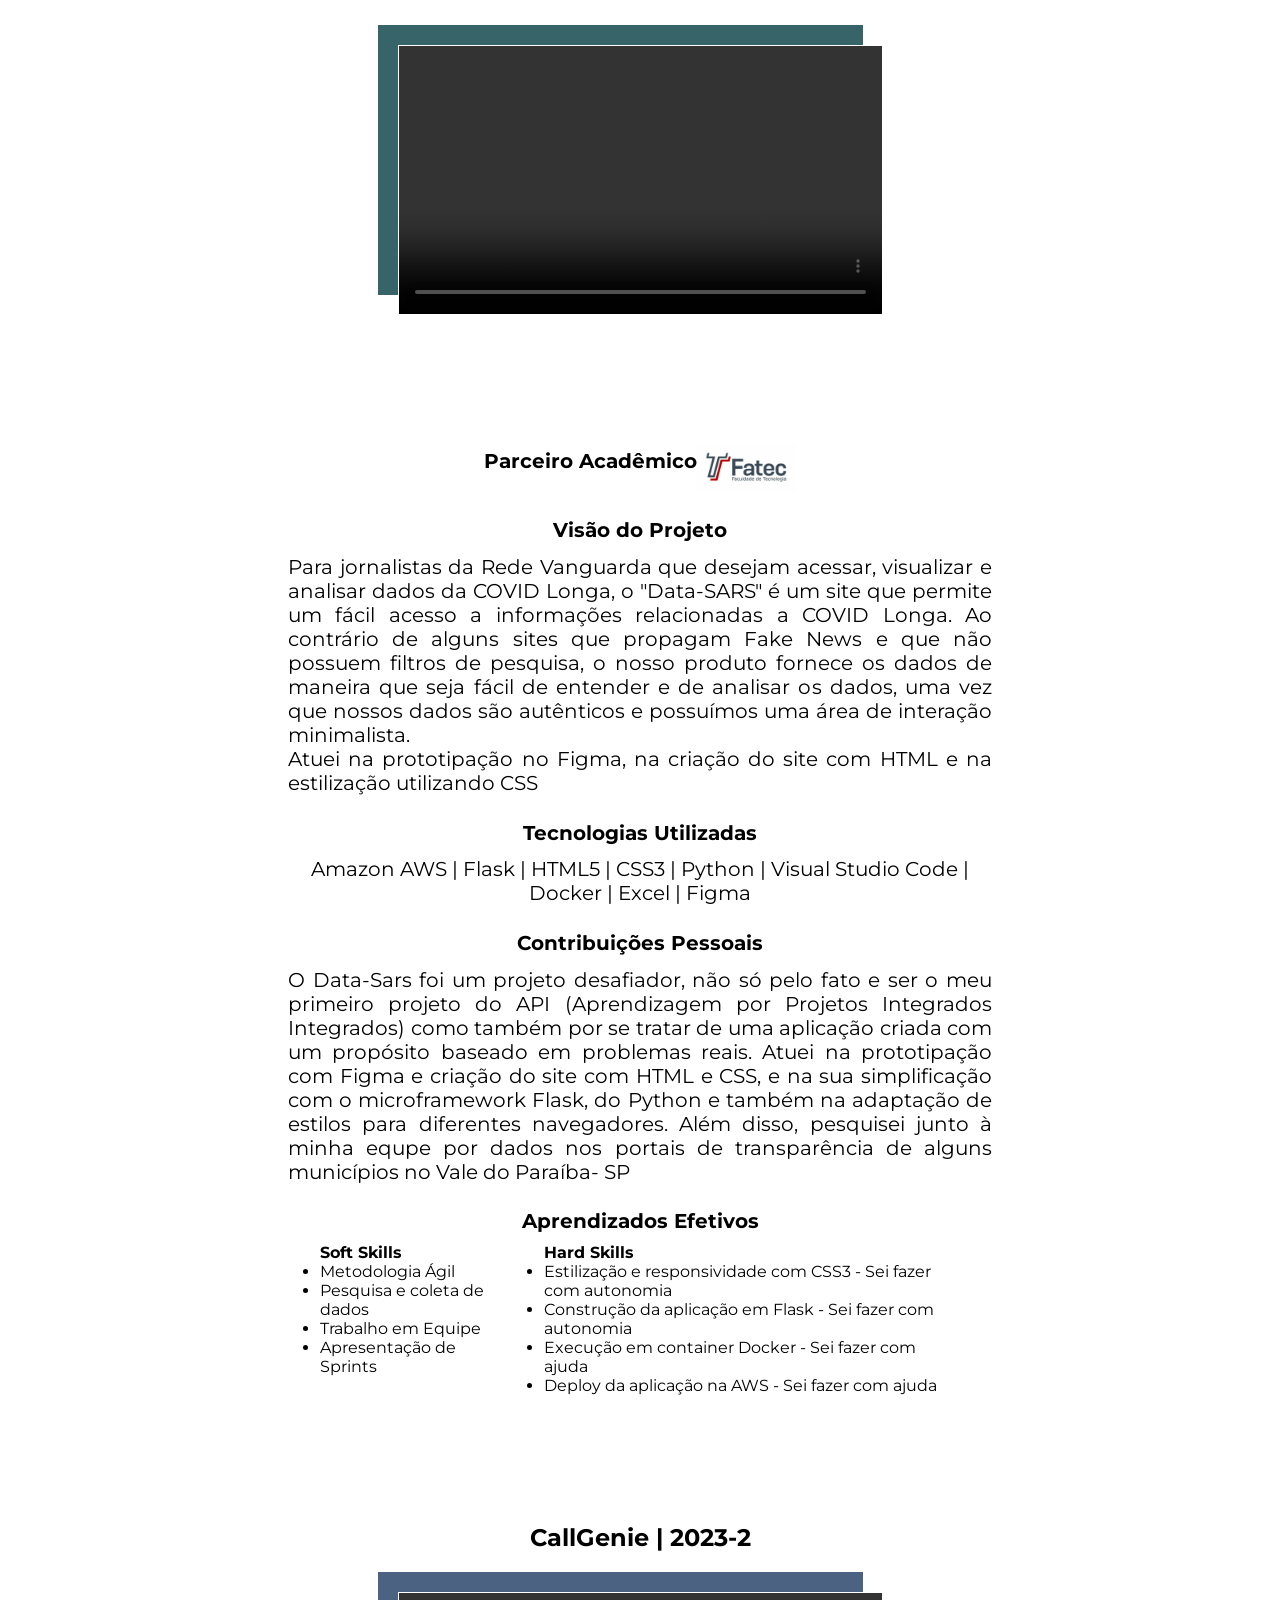
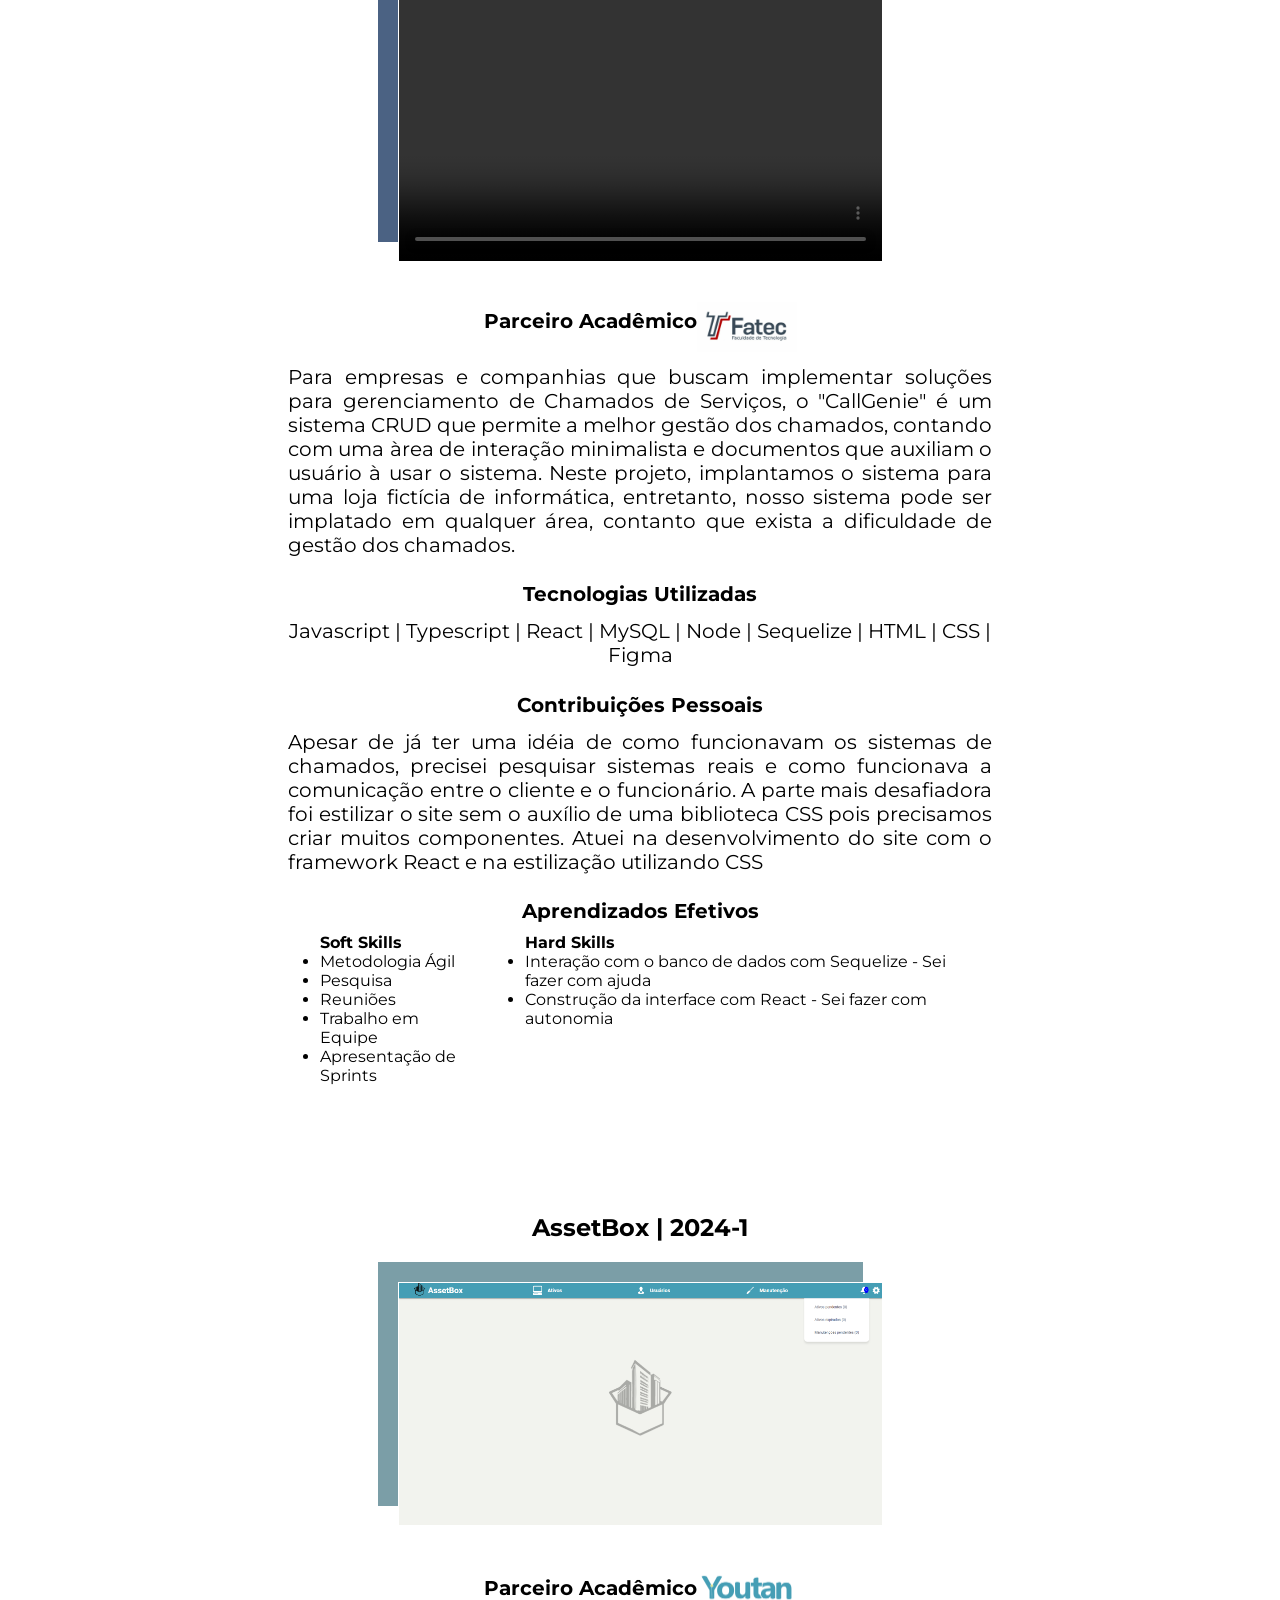
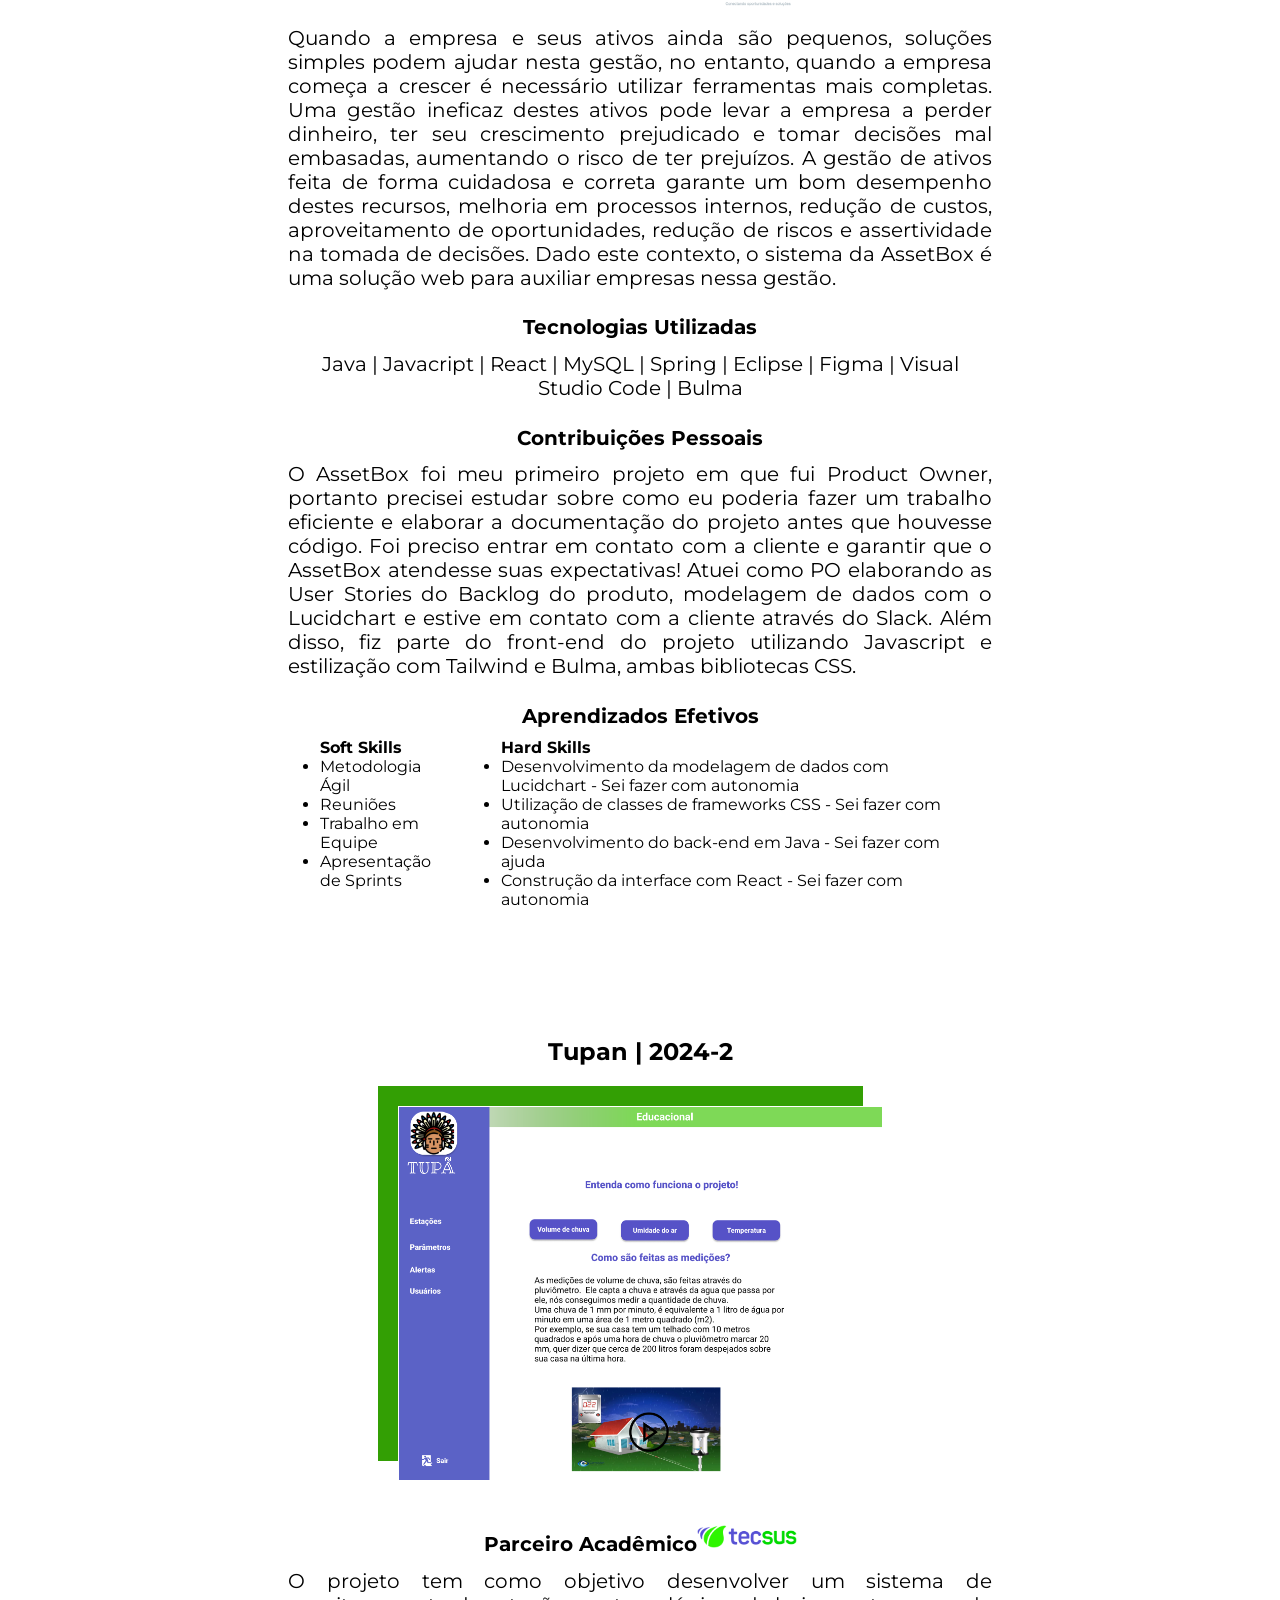
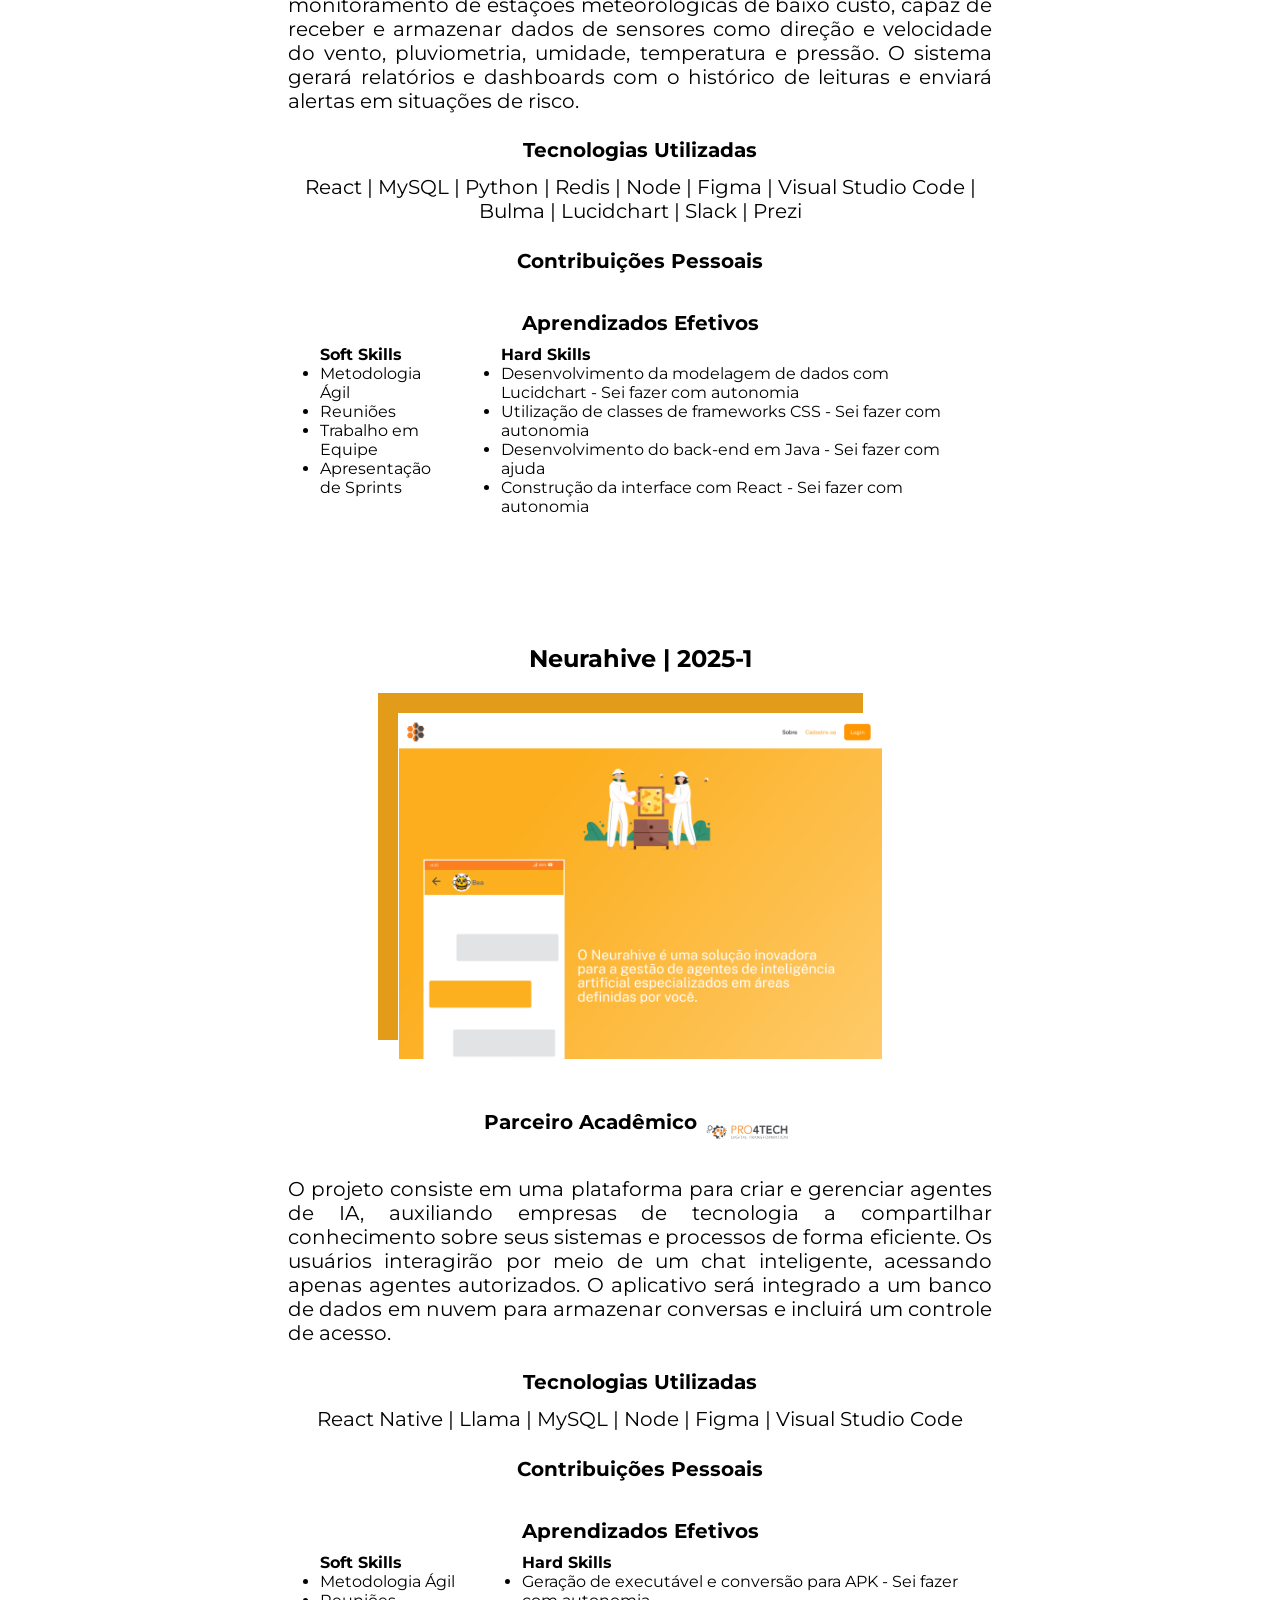
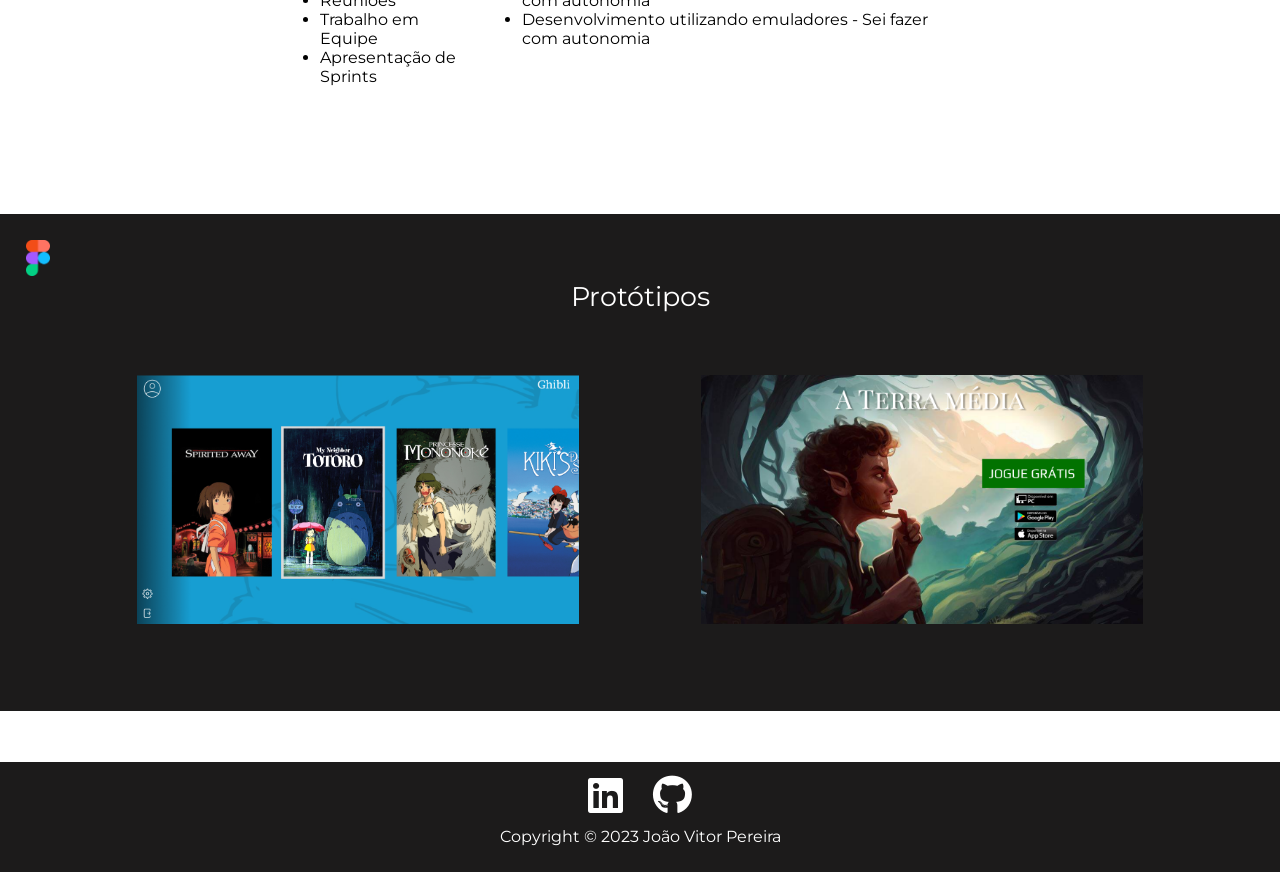
==== commit 322c992b: "add new projects" ====
--- a/index.html
+++ b/index.html
@@ -71,17 +71,21 @@
               <div class="flex-container">
                 <div>
                   <h4>Soft Skills</h2>
-                    <li>Metodologia Ágil</li>
-                    <li>Pesquisa e coleta de dados</li>
-                    <li>Trabalho em Equipe</li>
-                    <li>Apresentação de Sprints</li>
+                    <ul>
+                      <li>Metodologia Ágil</li>
+                      <li>Pesquisa e coleta de dados</li>
+                      <li>Trabalho em Equipe</li>
+                      <li>Apresentação de Sprints</li>
+                    </ul>
                 </div>
                 <div>
                   <h4>Hard Skills</h2>
-                  <li>Estilização e responsividade com CSS3 - Sei fazer com autonomia</li>
-                  <li>Construção da aplicação em Flask - Sei fazer com autonomia</li>
-                  <li>Execução em container Docker - Sei fazer com ajuda</li>
-                  <li>Deploy da aplicação na AWS - Sei fazer com ajuda</li>
+                  <ul>
+                    <li>Estilização e responsividade com CSS3 - Sei fazer com autonomia</li>
+                    <li>Construção da aplicação em Flask - Sei fazer com autonomia</li>
+                    <li>Execução em container Docker - Sei fazer com ajuda</li>
+                    <li>Deploy da aplicação na AWS - Sei fazer com ajuda</li>
+                  </ul>
                 </div>
               </div>
         </div>
@@ -103,16 +107,20 @@
               <div class="flex-container">
                 <div>
                   <h4>Soft Skills</h2>
-                    <li>Metodologia Ágil</li>
-                    <li>Pesquisa</li>
-                    <li>Reuniões</li>
-                    <li>Trabalho em Equipe</li>
-                    <li>Apresentação de Sprints</li>
+                    <ul>
+                      <li>Metodologia Ágil</li>
+                      <li>Pesquisa</li>
+                      <li>Reuniões</li>
+                      <li>Trabalho em Equipe</li>
+                      <li>Apresentação de Sprints</li>
+                    </ul>
                 </div>
                 <div>
                   <h4>Hard Skills</h2>
-                  <li>Interação com o banco de dados com Sequelize - Sei fazer com ajuda</li>
-                  <li>Construção da interface com React - Sei fazer com autonomia</li>
+                  <ul>
+                    <li>Interação com o banco de dados com Sequelize - Sei fazer com ajuda</li>
+                    <li>Construção da interface com React - Sei fazer com autonomia</li>
+                  </ul>
                 </div>
               </div>
           </div>
@@ -126,27 +134,99 @@
           <p id="p-data-sars">
              Quando a empresa e seus ativos ainda são pequenos, soluções simples podem ajudar nesta gestão, no entanto, quando a empresa começa a crescer é necessário utilizar ferramentas mais completas. Uma gestão ineficaz destes ativos pode levar a empresa a perder dinheiro, ter seu crescimento prejudicado e tomar decisões mal embasadas, aumentando o risco de ter prejuízos. A gestão de ativos feita de forma cuidadosa e correta garante um bom desempenho destes recursos, melhoria em processos internos, redução de custos, aproveitamento de oportunidades, redução de riscos e assertividade na tomada de decisões. Dado este contexto, o sistema da AssetBox é uma solução web para auxiliar empresas nessa gestão.</p>
              <h3>Tecnologias Utilizadas</h3>
-             <p class="tecnologias">Java | Javacript | React | MySQL | Node | Spring | Eclipse | HTML5 | CSS3 | Figma | Visual Studio Code | Bulma | Lucidchart | Slack | Prezi</p>
+             <p class="tecnologias">Java | Javacript | React | MySQL | Spring | Eclipse | Figma | Visual Studio Code | Bulma</p>
             <h3>Contribuições Pessoais</h3>
             <p>O AssetBox foi meu primeiro projeto em que fui Product Owner, portanto precisei estudar sobre como eu poderia fazer um trabalho eficiente e elaborar a documentação do projeto antes que houvesse código. Foi preciso entrar em contato com a cliente e garantir que o AssetBox atendesse suas expectativas! Atuei como PO elaborando as User Stories do Backlog do produto, modelagem de dados com o Lucidchart e estive em contato com a cliente através do Slack. Além disso, fiz parte do front-end do projeto utilizando Javascript e estilização com Tailwind e Bulma, ambas bibliotecas CSS.</p>
             <h3>Aprendizados Efetivos</h3>
               <div class="flex-container">
                 <div>
                   <h4>Soft Skills</h2>
-                    <li>Metodologia Ágil</li>
-                    <li>Reuniões</li>
-                    <li>Trabalho em Equipe</li>
-                    <li>Apresentação de Sprints</li>
+                    <ul>
+                      <li>Metodologia Ágil</li>
+                      <li>Reuniões</li>
+                      <li>Trabalho em Equipe</li>
+                      <li>Apresentação de Sprints</li>
+                    </ul>
                 </div>
                 <div>
                   <h4>Hard Skills</h2>
-                  <li>Desenvolvimento da modelagem de dados com Lucidchart - Sei fazer com autonomia</li>
-                  <li>Utilização de classes de frameworks CSS - Sei fazer com autonomia</li>
-                  <li>Desenvolvimento do back-end em Java - Sei fazer com ajuda</li>
-                  <li>Construção da interface com React - Sei fazer com autonomia</li>
+                  <ul>
+                    <li>Desenvolvimento da modelagem de dados com Lucidchart - Sei fazer com autonomia</li>
+                    <li>Utilização de classes de frameworks CSS - Sei fazer com autonomia</li>
+                    <li>Desenvolvimento do back-end em Java - Sei fazer com ajuda</li>
+                    <li>Construção da interface com React - Sei fazer com autonomia</li>
+                  </ul>
                 </div>
               </div>
           </div>
+          <div class="container-datasars projeto-img">
+            <h2>Tupan | 2024-2</h2>
+            <a href="https://github.com/Grupo-Syntax-Squad/Tupan" target="_blank"><img src="img/tupan.png" class="sombra-tupan" id="data-sars" /></a>
+            <div class="parceiro">
+              <h3>Parceiro Acadêmico</h3><a href="https://tecsus.com.br/" target="_blank">
+              <img src="img/tecsus.png" alt="" class="logo-parceiro"></a>
+            </div>
+            <p id="p-data-sars">
+              O projeto tem como objetivo desenvolver um sistema de monitoramento de estações meteorológicas de baixo custo, capaz de receber e armazenar dados de sensores como direção e velocidade do vento, pluviometria, umidade, temperatura e pressão. O sistema gerará relatórios e dashboards com o histórico de leituras e enviará alertas em situações de risco.</p>
+               <h3>Tecnologias Utilizadas</h3>
+               <p class="tecnologias"> React | MySQL | Python | Redis | Node | Figma | Visual Studio Code | Bulma | Lucidchart | Slack | Prezi</p>
+              <h3>Contribuições Pessoais</h3>
+              <p></p>
+              <h3>Aprendizados Efetivos</h3>
+                <div class="flex-container">
+                  <div>
+                    <h4>Soft Skills</h2>
+                      <ul>
+                        <li>Metodologia Ágil</li>
+                        <li>Reuniões</li>
+                        <li>Trabalho em Equipe</li>
+                        <li>Apresentação de Sprints</li>
+                      </ul>
+                  </div>
+                  <div>
+                    <h4>Hard Skills</h2>
+                    <ul>
+                      <li>Desenvolvimento da modelagem de dados com Lucidchart - Sei fazer com autonomia</li>
+                      <li>Utilização de classes de frameworks CSS - Sei fazer com autonomia</li>
+                      <li>Desenvolvimento do back-end em Java - Sei fazer com ajuda</li>
+                      <li>Construção da interface com React - Sei fazer com autonomia</li>
+                    </ul>
+                  </div>
+                </div>
+            </div>
+          <div class="container-datasars projeto-img">
+            <h2>Neurahive | 2025-1</h2>
+            <a href="https://github.com/Grupo-Syntax-Squad/neurahive" target="_blank"><img src="img/neurahive.png" class="sombra-neurahive" id="data-sars" /></a>
+            <div class="parceiro">
+              <h3>Parceiro Acadêmico</h3><a href="https://www.pro4tech.com.br/" target="_blank">
+              <img src="img/pro4tech.png" alt="" class="logo-parceiro"></a>
+            </div>
+            <p id="p-data-sars">
+              O projeto consiste em uma plataforma para criar e gerenciar agentes de IA, auxiliando empresas de tecnologia a compartilhar conhecimento sobre seus sistemas e processos de forma eficiente. Os usuários interagirão por meio de um chat inteligente, acessando apenas agentes autorizados. O aplicativo será integrado a um banco de dados em nuvem para armazenar conversas e incluirá um controle de acesso.</p>
+               <h3>Tecnologias Utilizadas</h3>
+               <p class="tecnologias">React Native | Llama | MySQL | Node | Figma | Visual Studio Code </p>
+              <h3>Contribuições Pessoais</h3>
+              <p></p>
+              <h3>Aprendizados Efetivos</h3>
+                <div class="flex-container">
+                  <div>
+                    <h4>Soft Skills</h2>
+                      <ul>
+                        <li>Metodologia Ágil</li>
+                        <li>Reuniões</li>
+                        <li>Trabalho em Equipe</li>
+                        <li>Apresentação de Sprints</li>
+                      </ul>
+                  </div>
+                  <div>
+                    <h4>Hard Skills</h2>
+                    <ul>
+                      <li>Geração de executável e conversão para APK - Sei fazer com autonomia</li>
+                      <li>Desenvolvimento utilizando emuladores - Sei fazer com autonomia</li>
+                    </ul>
+                  </div>
+                </div>
+            </div>
         <div class="prototipos">
           <img src="img/figma.png" id="figma-icon" alt="">
           <p class="texto-centralizado">Protótipos</p>
--- a/estilos/style.css
+++ b/estilos/style.css
@@ -185,6 +185,22 @@
   margin: 40px;
 }
 
+.sombra-tupan {
+  border: 1px solid white;
+  box-shadow: -20px -20px 0 0 #339f04;
+  width: 100%;
+  max-width: 485px;
+  margin: 40px;
+}
+
+.sombra-neurahive {
+  border: 1px solid white;
+  box-shadow: -20px -20px 0 0 #e39c19;
+  width: 100%;
+  max-width: 485px;
+  margin: 40px;
+}
+
 .container-datasars p {
   max-width: 55%;
   font-size: 15pt;
--- a/estilos/media-query.css
+++ b/estilos/media-query.css
@@ -18,8 +18,9 @@
   .img-wireframe{
     max-width: 100%;
   }
-
-  .container-joao p,
+  .container-joao p {
+    text-align: left;
+  }
   .container-exercito p,
   .container-datasars p,
   .container-callgenie p{
@@ -49,7 +50,7 @@
   }
 
   .container-datasars p{
-    max-width: 80%;
+    max-width: 100%;
     margin-right: 0%;
   }
 
@@ -64,10 +65,13 @@
   }
 
   .sombra-datasars {
-    box-shadow: -40px -20px 0 0 #156771;
+    box-shadow: -40px -20px 0 0 #15667100;
   }
   .sombra-callgenie {
-    box-shadow: 40px 20px 0 0 #384c69;
+    box-shadow: 40px 20px 0 0 #384c6900;
+  }
+  .sombra-assetbox{
+    box-shadow: 40px 20px 0 0 #384c6900;
   }
   main #joao {
     box-shadow: -40px -20px 0 0 #939393;
